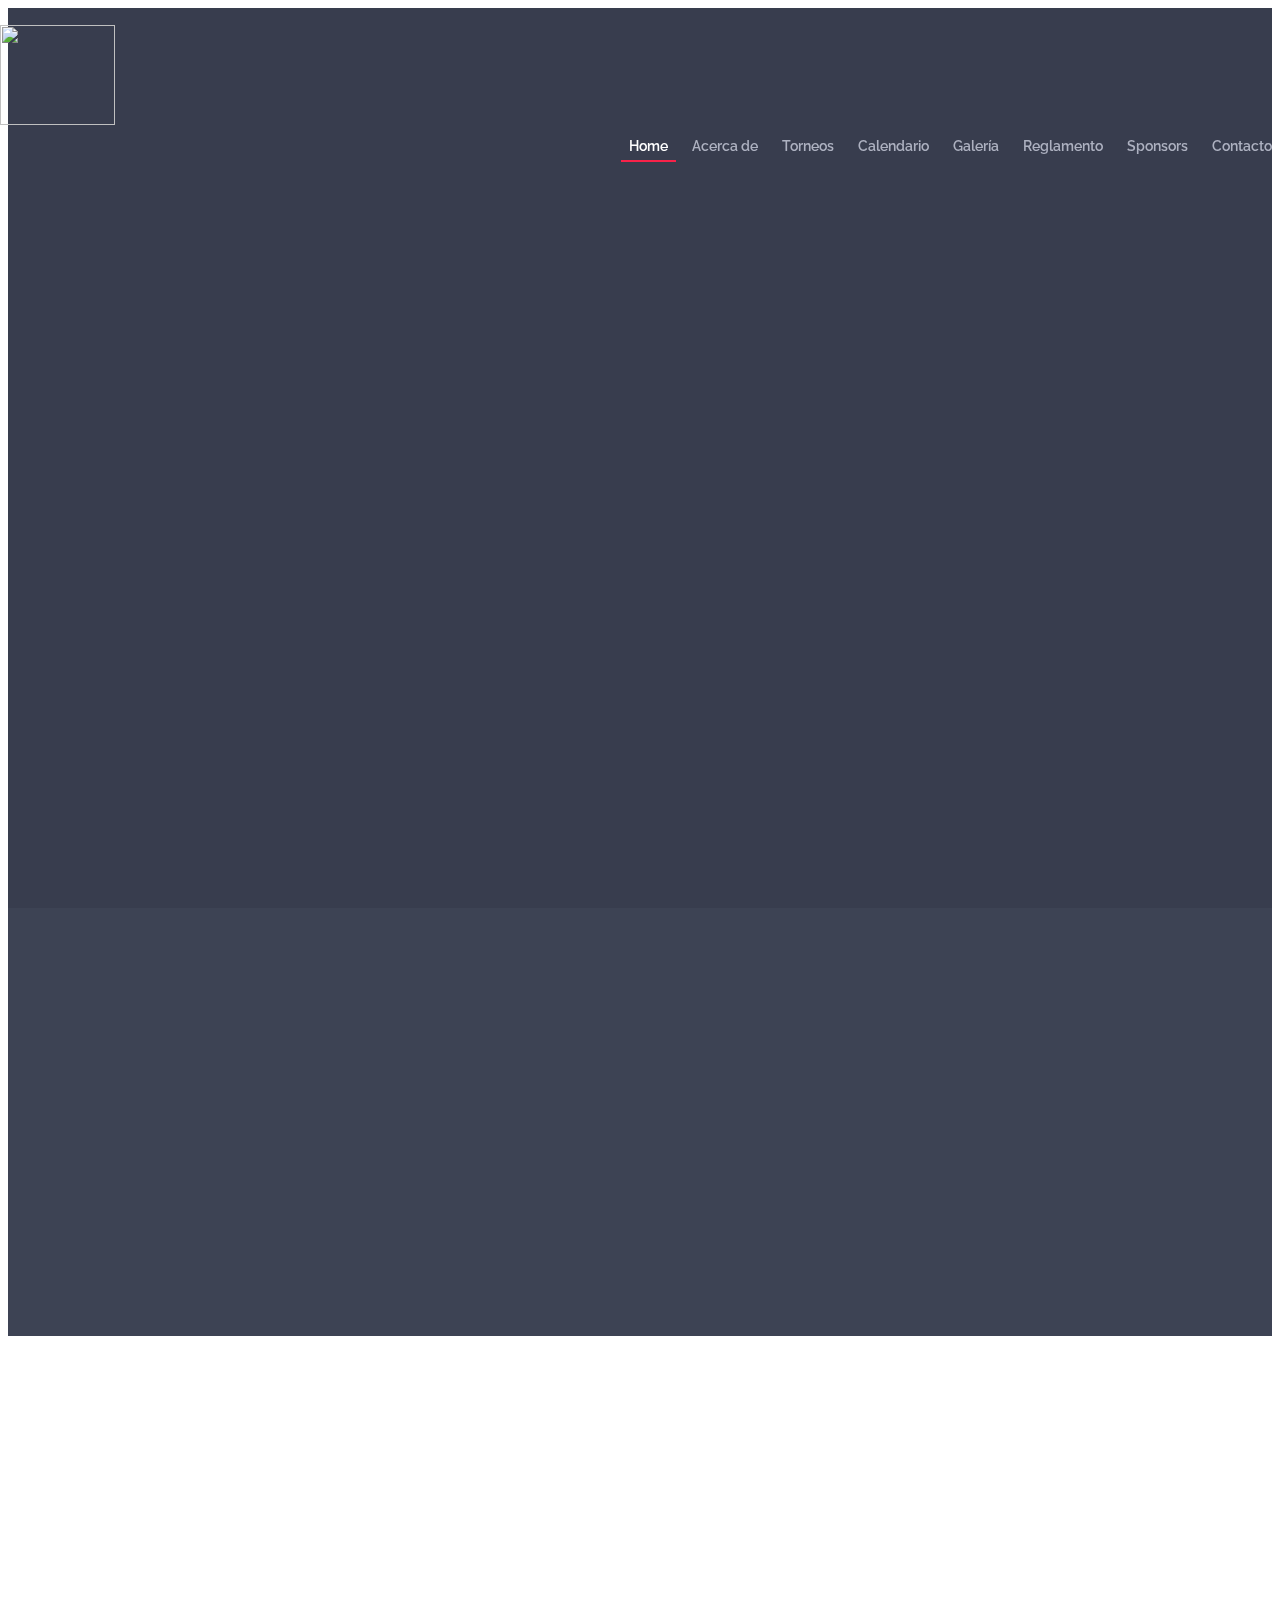
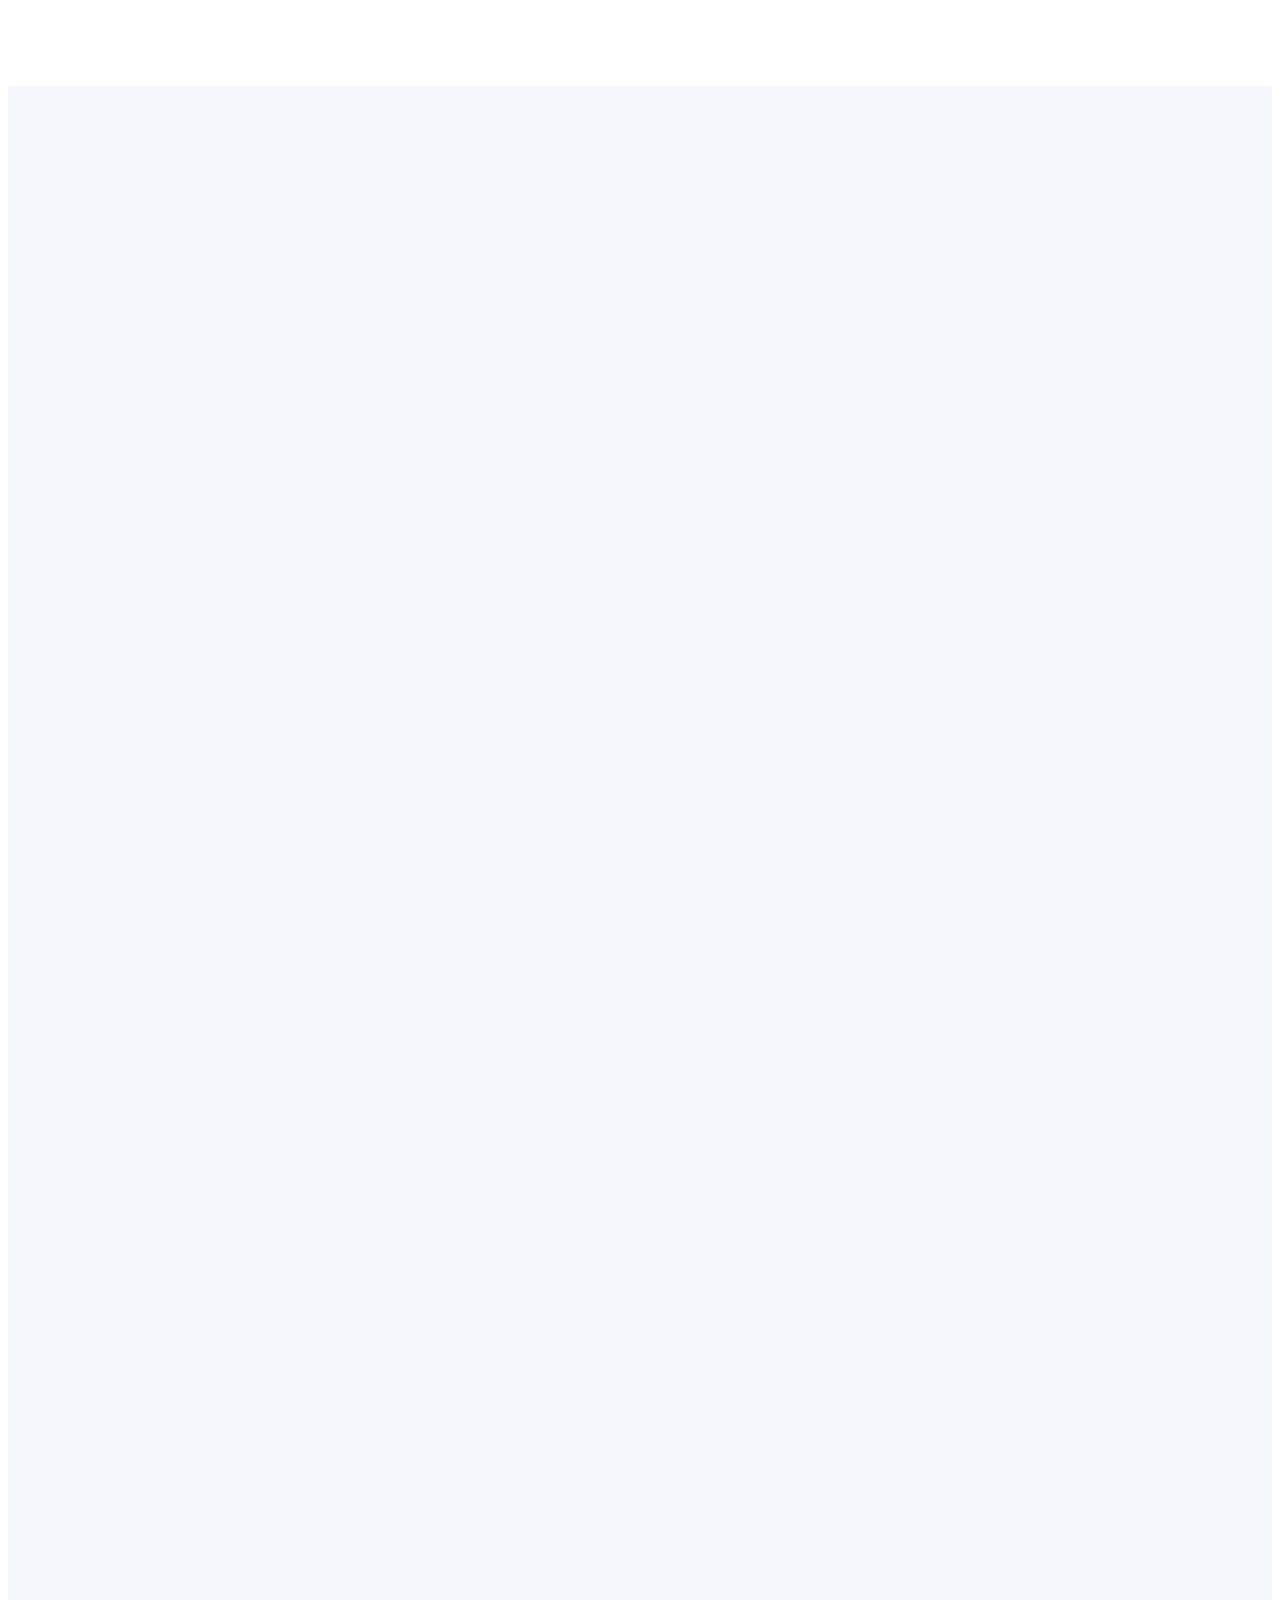
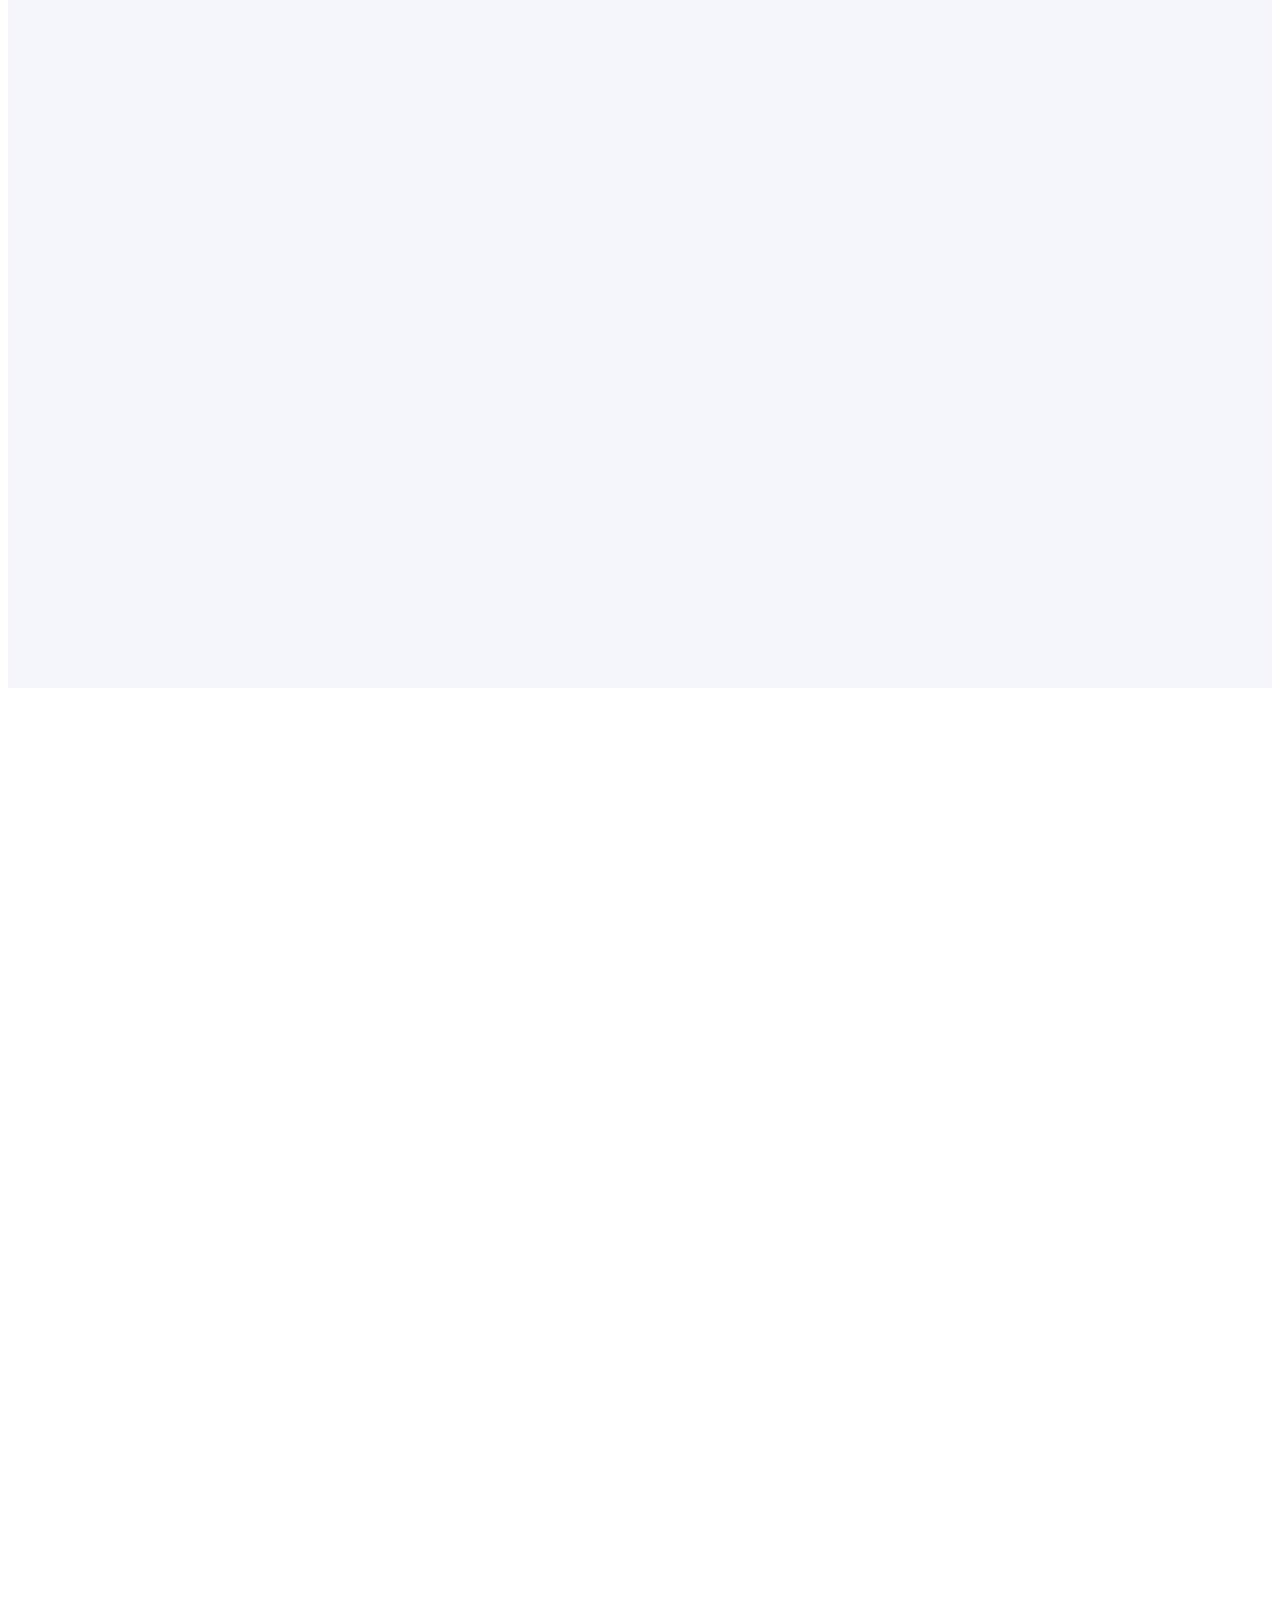
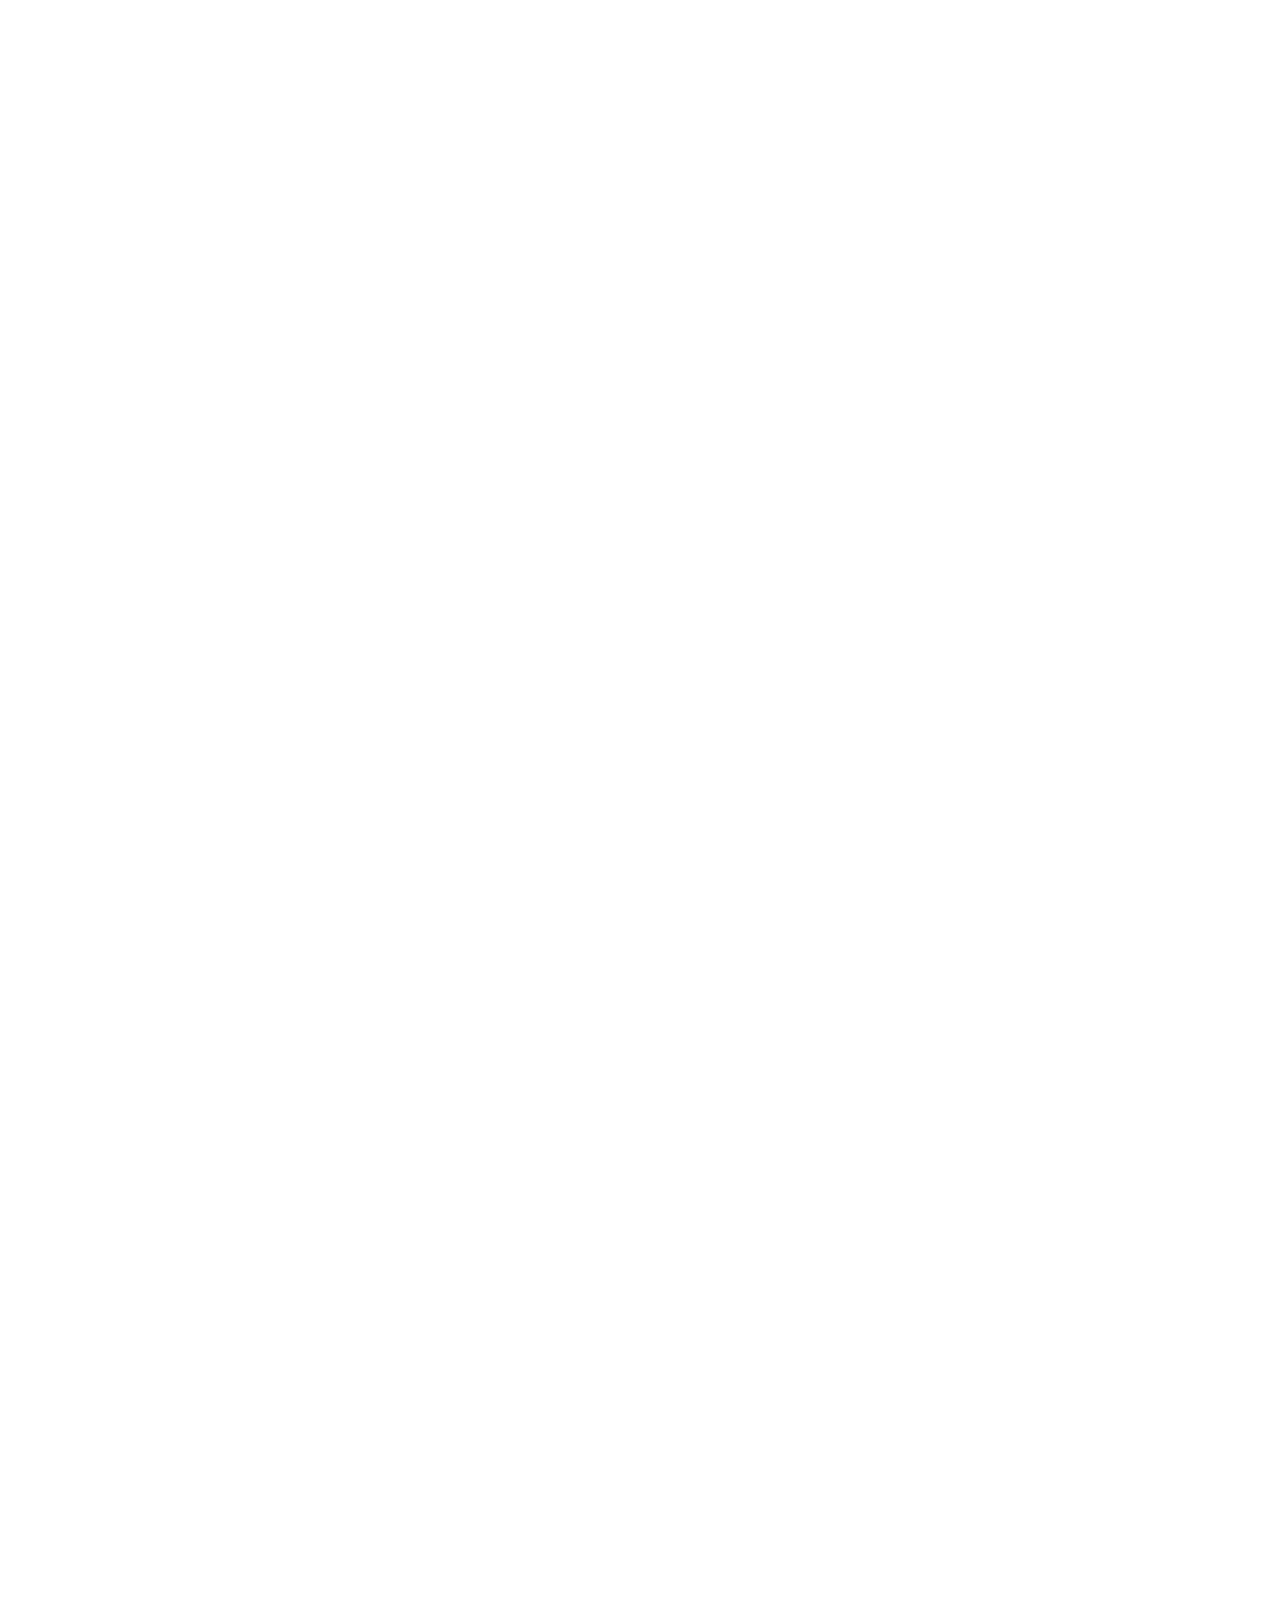
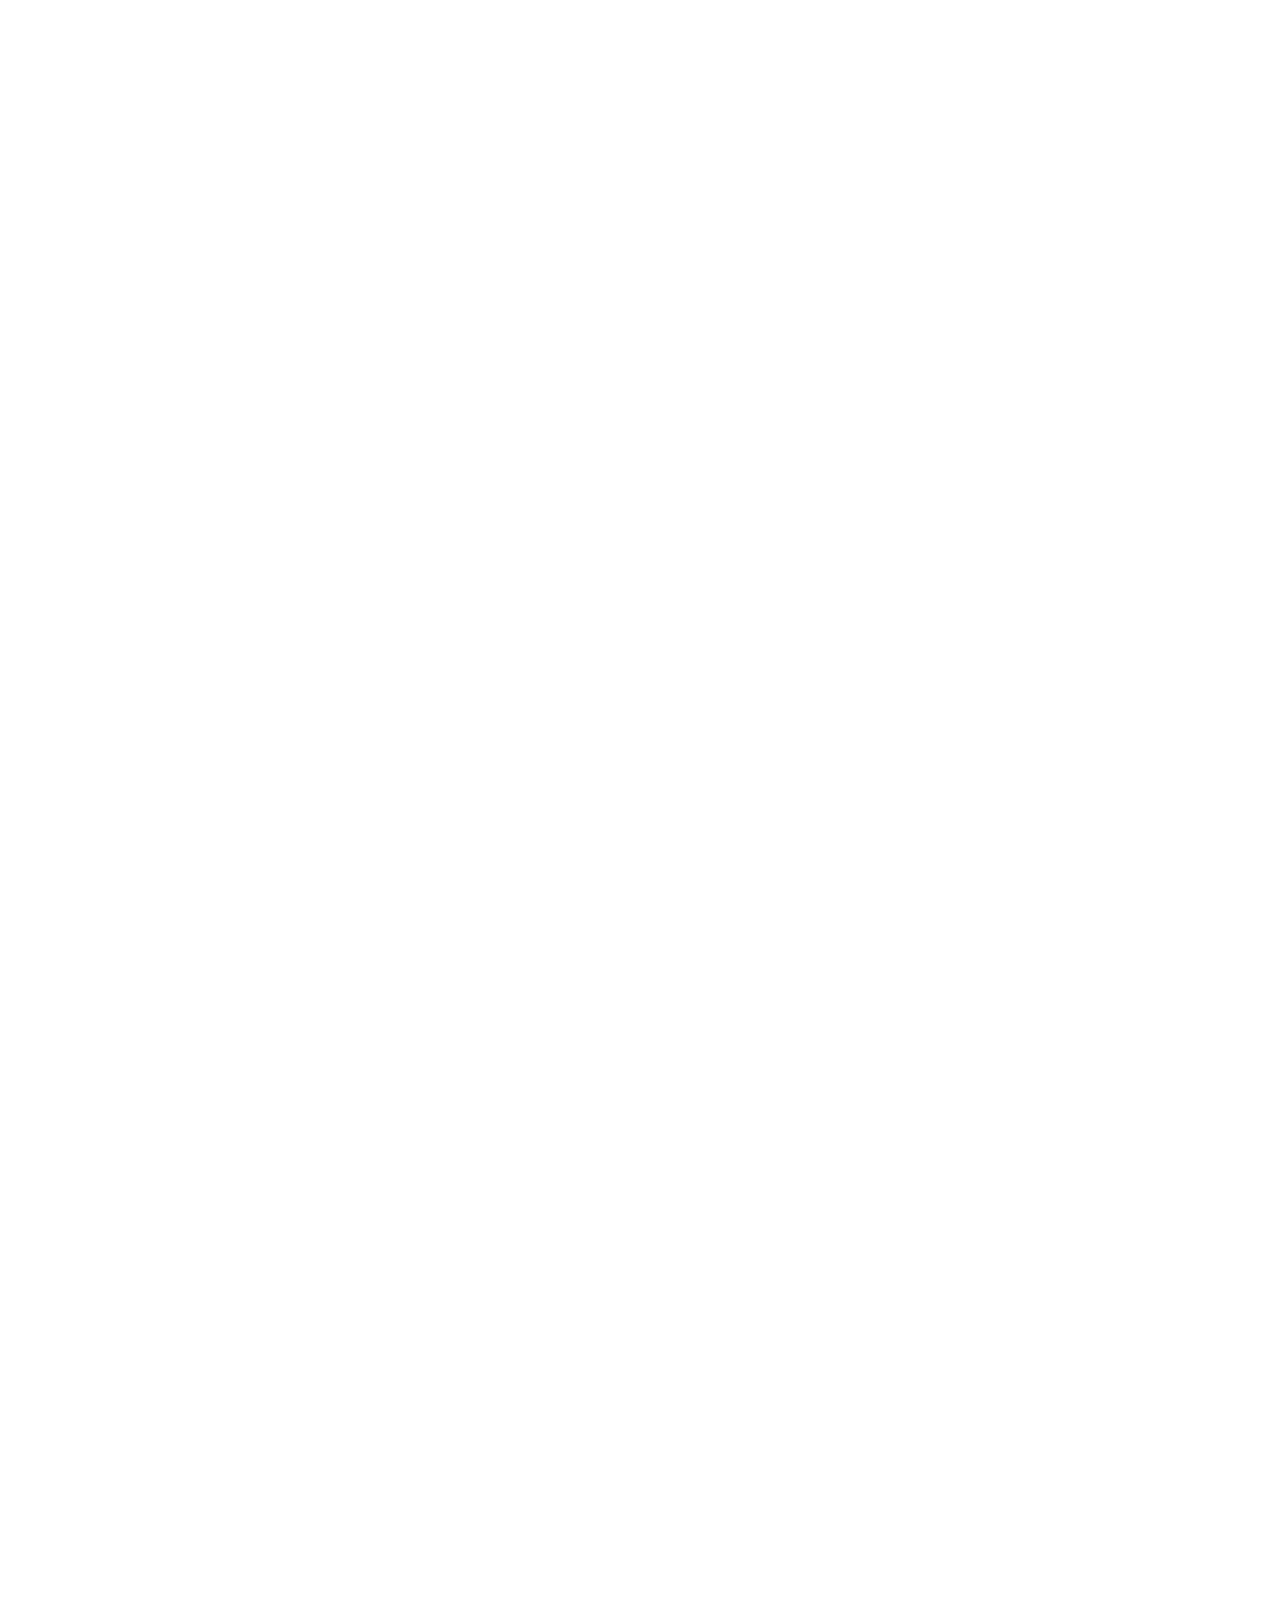
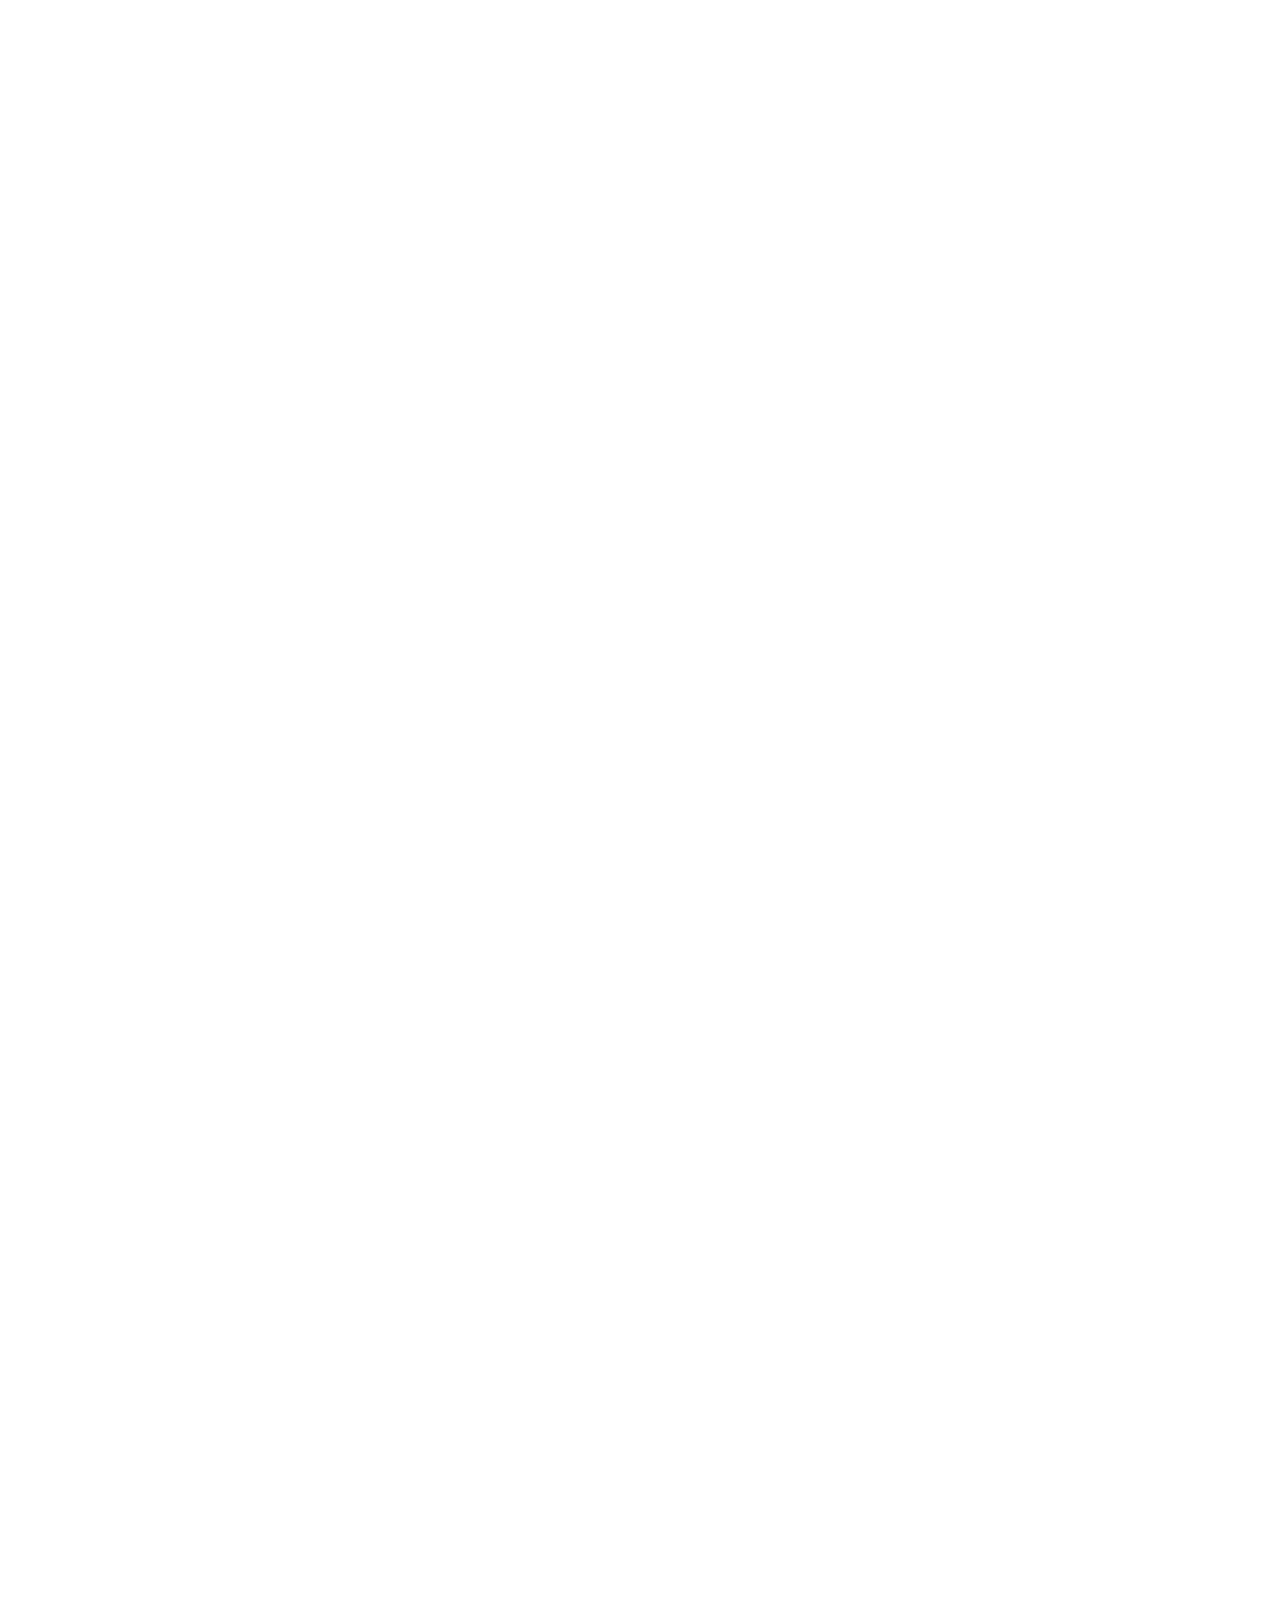
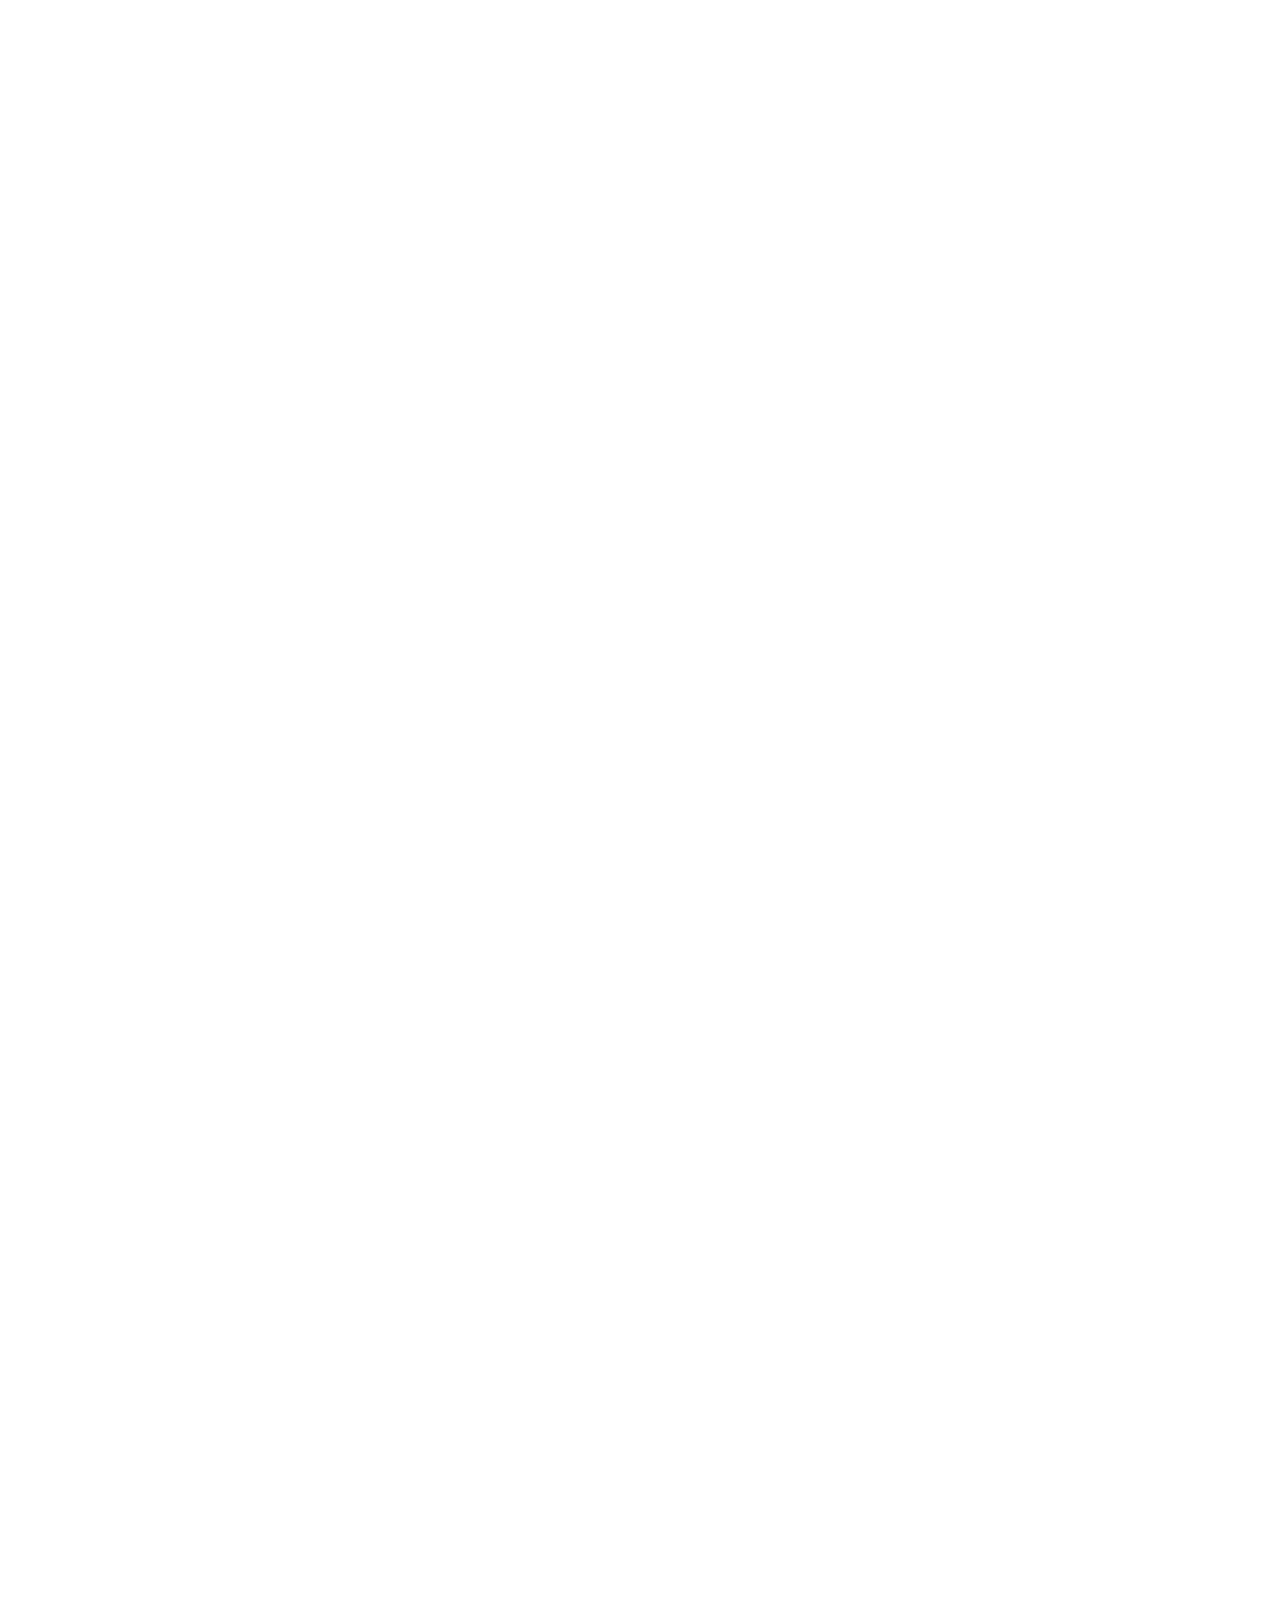
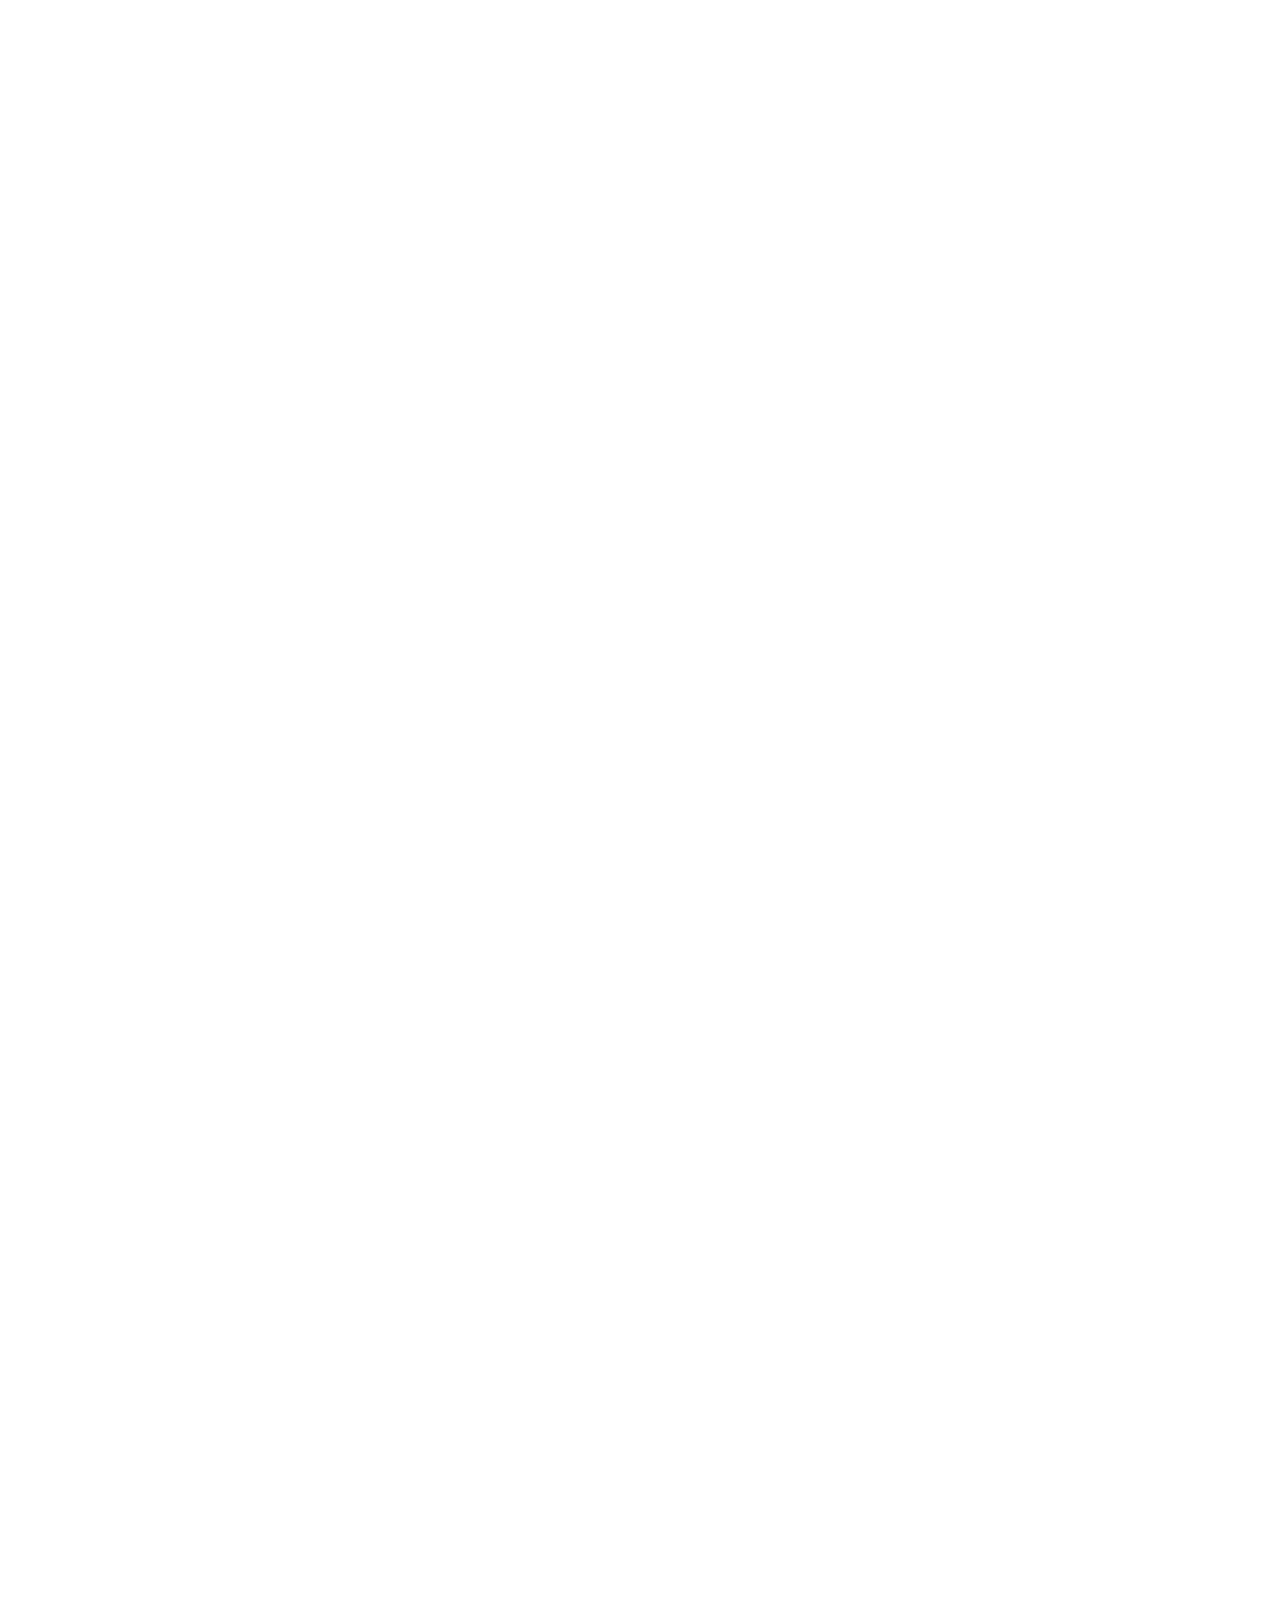
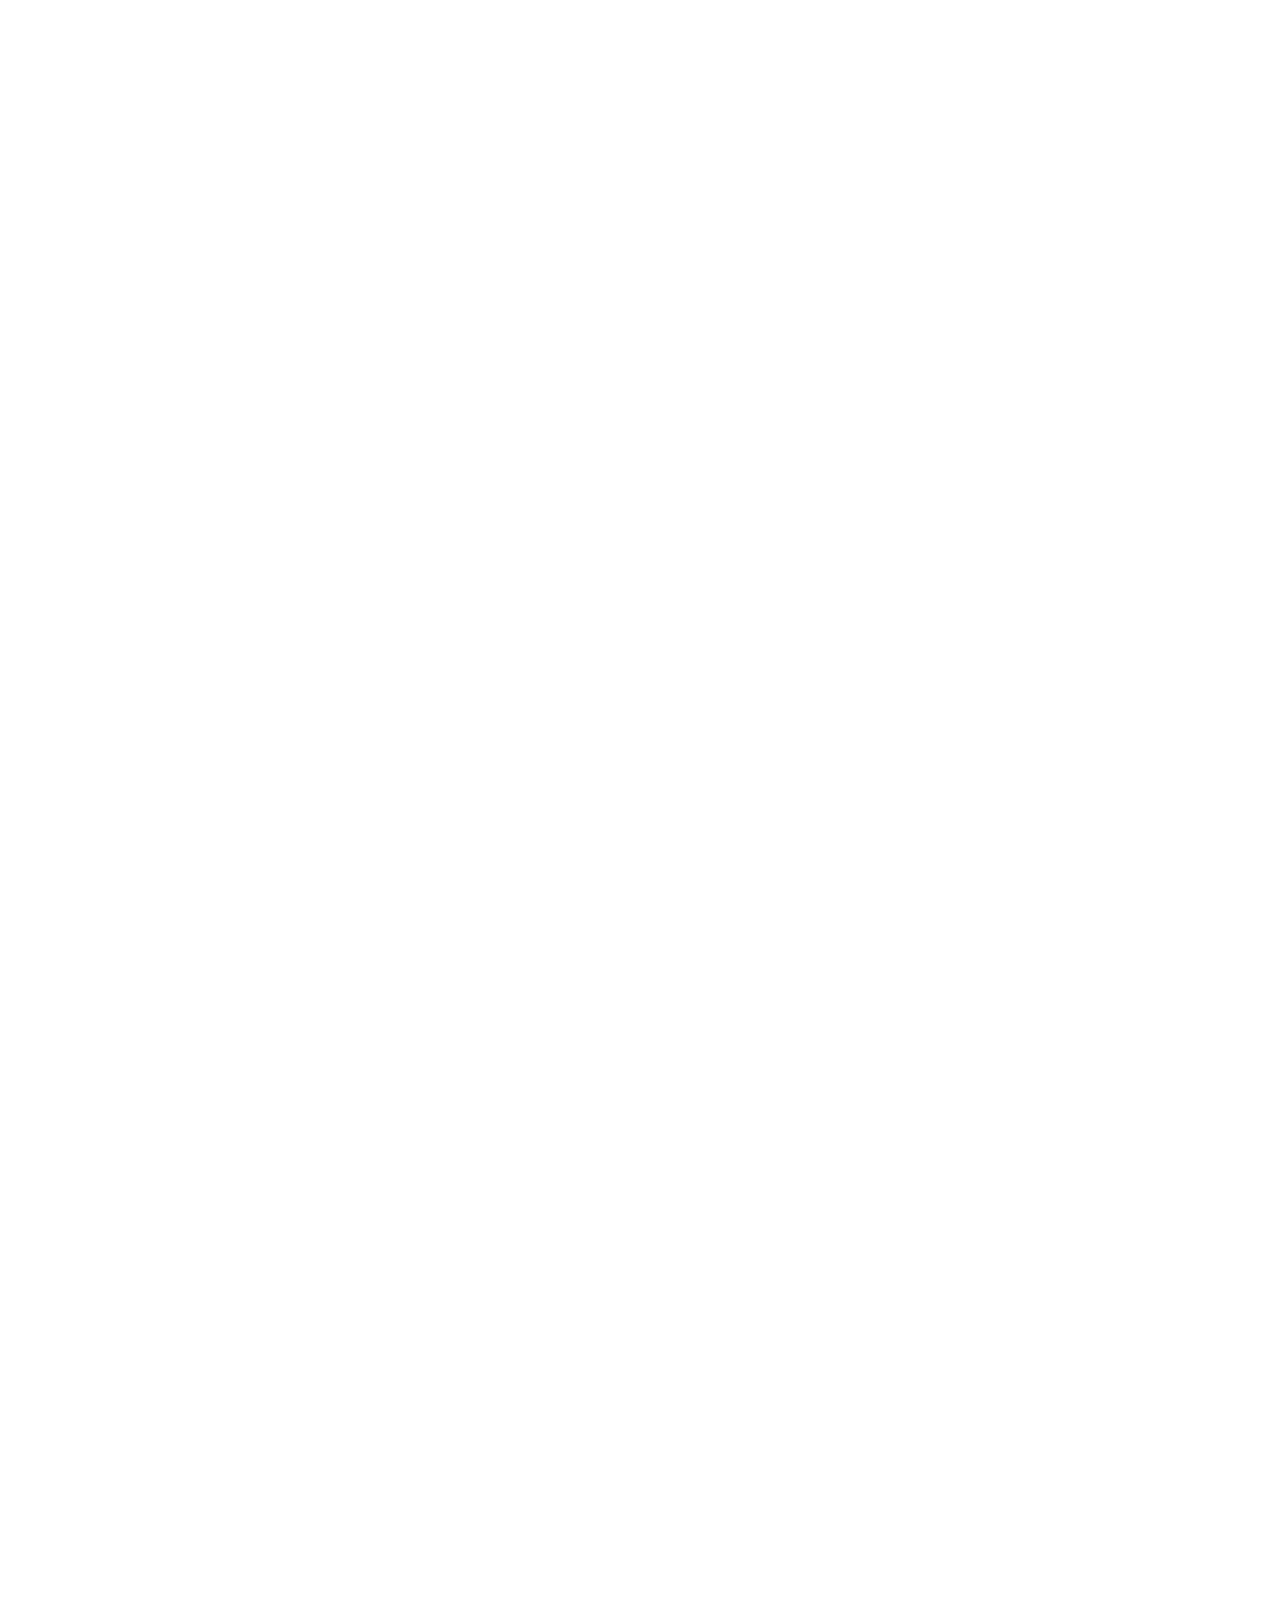
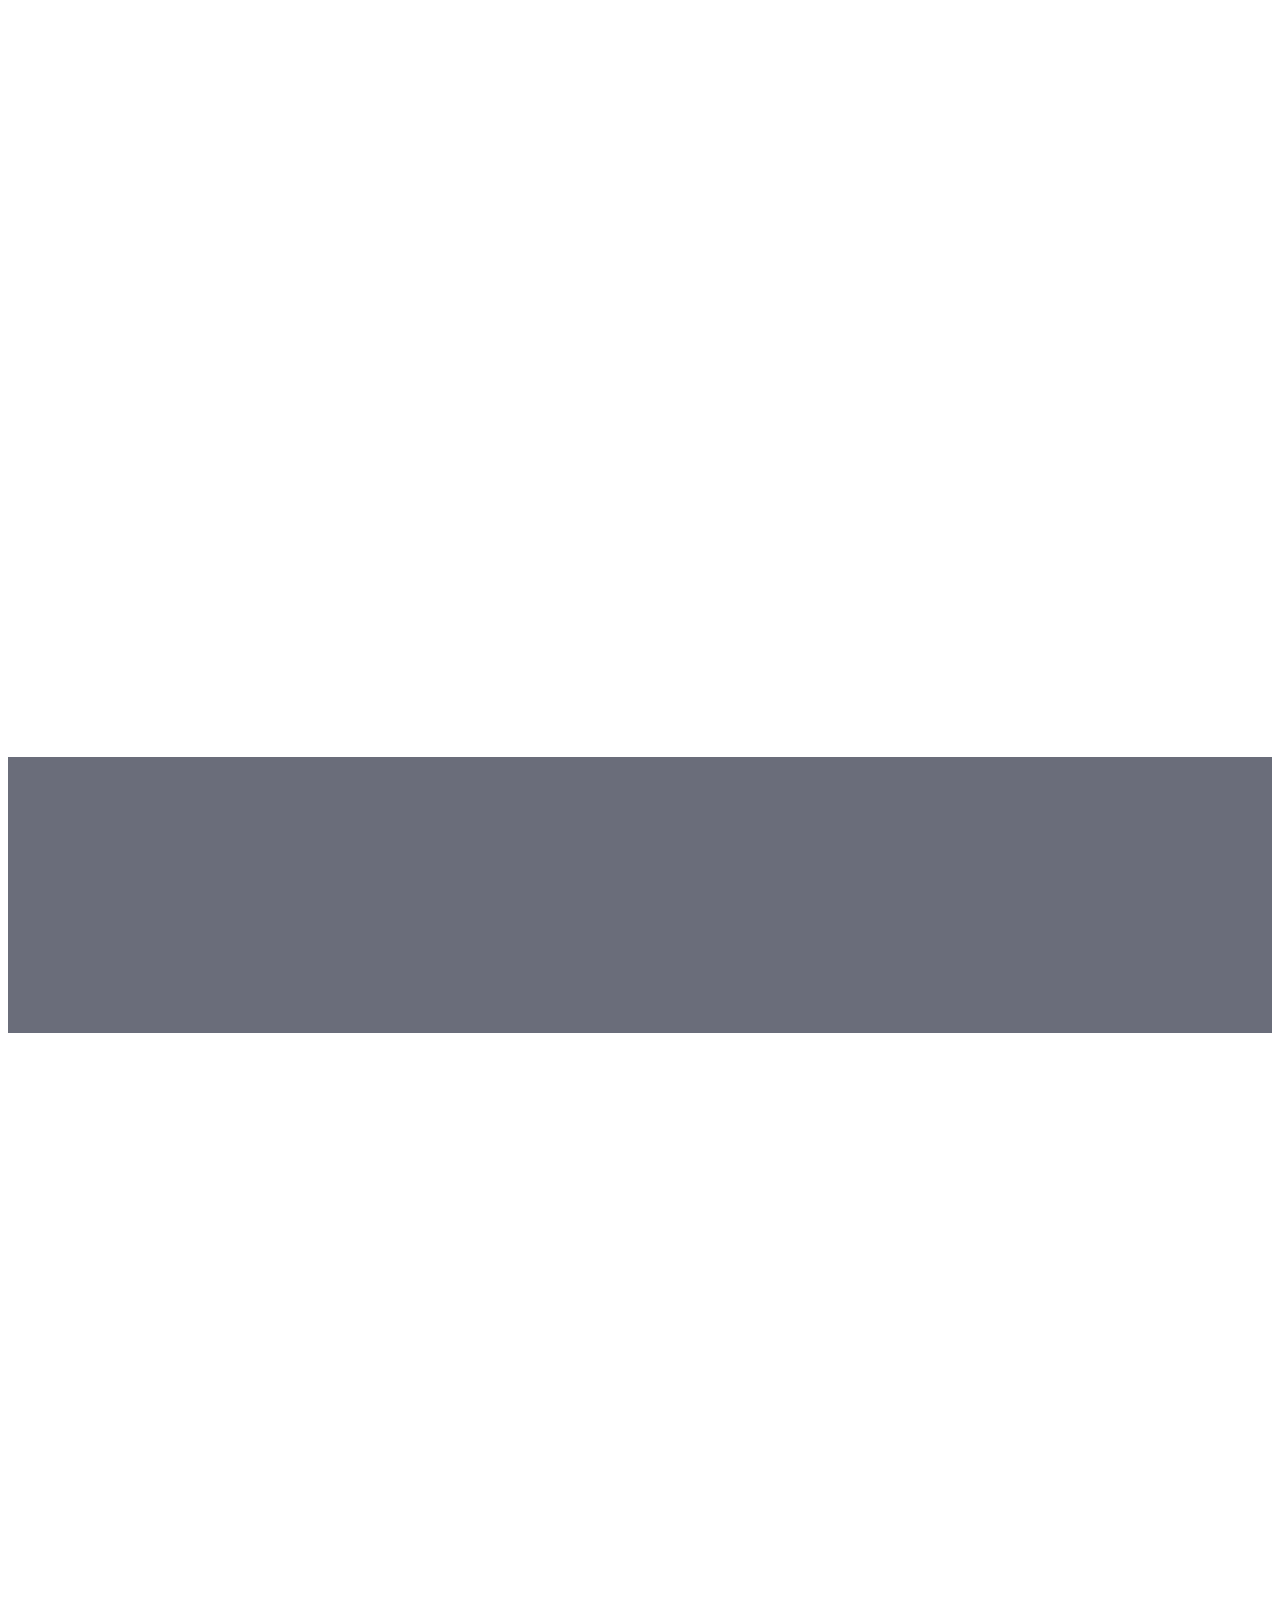
==== index.html @ 7f59e0aa "..." ====
<!DOCTYPE html>
<html lang="en">

<head>
  <meta charset="utf-8">
  <title>Falso 9 Futbol</title>
  <meta content="width=device-width, initial-scale=1.0" name="viewport">
  <meta content="" name="keywords">
  <meta content="" name="description">

  <!-- Favicons -->
  <link href="img/favicon.png" rel="icon">
  <link href="img/apple-touch-icon.png" rel="apple-touch-icon">

  <!-- Google Fonts -->
  <link href="https://fonts.googleapis.com/css?family=Open+Sans:300,300i,400,400i,700,700i|Raleway:300,400,500,700,800" rel="stylesheet">

  <!-- Bootstrap CSS File -->
  <link href="lib/bootstrap/css/bootstrap.min.css" rel="stylesheet">

  <!-- Libraries CSS Files -->
  <link href="lib/font-awesome/css/font-awesome.min.css" rel="stylesheet">
  <link href="lib/animate/animate.min.css" rel="stylesheet">
  <link href="lib/venobox/venobox.css" rel="stylesheet">
  <link href="lib/owlcarousel/assets/owl.carousel.min.css" rel="stylesheet">
  <link href="css/style.css" rel="stylesheet">
</head>

<body>

  <!--==========================
    Header
  ============================-->
  <header id="header">
    <div class="container">

      <div id="logo" class="pull-left">
        <!-- Uncomment below if you prefer to use a text logo -->
        <!-- <h1><a href="#main">C<span>o</span>nf</a></h1>-->
        <a href="#intro" class="scrollto"><img src="img/logo.png" alt="" title=""></a>
      </div>

      <nav id="nav-menu-container">
        <ul class="nav-menu">
          <li class="menu-active"><a href="#intro">Home</a></li>
          <li><a href="#about">Acerca de</a></li>
          <li><a href="#speakers">Torneos</a></li>
          <li><a href="#schedule">Calendario</a></li>
          <li><a href="#gallery">Galería</a></li>
          <li><a href="#faq">Reglamento</a></li>
          <li><a href="#sponsors">Sponsors</a></li>
          <li><a href="#contact">Contacto</a></li>
        </ul>
      </nav><!-- #nav-menu-container -->
    </div>
  </header><!-- #header -->

  <!--==========================
    Intro Section
  ============================-->
  <section id="intro">
    <div class="intro-container wow fadeIn">
      <h1 class="mb-4 pb-0">El Falso 9</h1>
      <a href="https://www.youtube.com/watch?v=jDDaplaOz7Q" class="venobox play-btn mb-4" data-vbtype="video"
        data-autoplay="true"></a>
      <a href="#about" class="about-btn scrollto">Acerca de nosotros</a>
    </div>
  </section>

  <main id="main">

    <!--==========================
      About Section
    ============================-->
    <section id="about">
      <div class="container">
        <div class="row">
          <div class="col-lg-6">
            <h2>Quienes Somos</h2>
            <p>Falso 9 es un torneo de futbol reducido amateur que se organiza en la Ciudad de Marcos Paz, y esta destinado a todos los amantes del futbol. La competencia cuenta con dos modalidades, Categoria Libre y Mayores de 30</p>
          </div>
          <div class="col-lg-3">
            <h3>¿Donde se juega?</h3>
            <p>Complejo Los Pinos </p>
            <p>Santa Fé y Libertad - Marcos Paz</p>
          </div>
          <div class="col-lg-3">
            <h3>¿Que días?</h3>
            <p>Días Sábados y Domingos</p>
            <p>de 13:00 a 18:00 hs</p> 
          </div>
        </div>
      </div>
    </section>

    <!--==========================
      Speakers Section
    ============================-->
    <section id="speakers" class="wow fadeInUp">
      <div class="container">
        <div class="section-header">
          <h2>Nuestros Torneos</h2>
          <p>Ingresá para conocer toda la información</p>
        </div>

        <div class="row">
          <div class="col-lg-6 col-md-6">
            <div class="speaker">
              <img src="img/speakers/1.jpg" alt="Speaker 1" class="img-fluid">
              <div class="details">
                <h3><a href="speaker-details.html">Torneo Categoría Libre</a></h3>
                <div class="social">
                  <a href=""><i class="fa fa-twitter"></i></a>
                  <a href=""><i class="fa fa-facebook"></i></a>
                  <a href=""><i class="fa fa-google-plus"></i></a>
                  <a href=""><i class="fa fa-linkedin"></i></a>
                </div>
              </div>
            </div>
          </div>
          <div class="col-lg-6 col-md-6">
            <div class="speaker">
              <img src="img/speakers/2.jpg" alt="Speaker 2" class="img-fluid">
              <div class="details">
                <h3><a href="speaker-details.html">Torneo Categoria Mayores de 30</a></h3>
                <div class="social">
                  <a href=""><i class="fa fa-twitter"></i></a>
                  <a href=""><i class="fa fa-facebook"></i></a>
                  <a href=""><i class="fa fa-google-plus"></i></a>
                  <a href=""><i class="fa fa-linkedin"></i></a>
                </div>
              </div>
            </div>
          </div>
        </div>
      </div>

    </section>

    <!--==========================
      Schedule Section
    ============================-->
    <section id="schedule" class="section-with-bg">
      <div class="container wow fadeInUp">
        <div class="section-header">
          <h2>Próximos Partidos</h2>
          <p>Grilla de partidos actualizada</p>
        </div>

        <ul class="nav nav-tabs" role="tablist">
          <li class="nav-item">
            <a class="nav-link active" href="#day-1" role="tab" data-toggle="tab">Sabado</a>
          </li>
          <li class="nav-item">
            <a class="nav-link" href="#day-2" role="tab" data-toggle="tab">Domingo</a>
          </li>
        </ul>

        <h3 class="sub-heading">Voluptatem nulla veniam soluta et corrupti consequatur neque eveniet officia. Eius
          necessitatibus voluptatem quis labore perspiciatis quia.</h3>

        <div class="tab-content row justify-content-center">

          <!-- Schdule Day 1 -->
          <div role="tabpanel" class="col-lg-9 tab-pane fade show active" id="day-1">

            <div class="row schedule-item">
              <div class="col-md-2"><time>11:00 AM</time></div>
              <div class="col-md-10">
                <h4>EQUIPO 1   <span>VS</span>   EQUIPO 2</h4>
                <p>Observacion del partido.</p>
              </div>
            </div>

            <div class="row schedule-item">
              <div class="col-md-2"><time>12:00 AM</time></div>
              <div class="col-md-10">
                <div class="speaker">
                  <img src="img/speakers/3.jpg" alt="Cole Emmerich">
                </div>
                <h4>Explicabo et rerum quis et ut ea. <span>Cole Emmerich</span></h4>
                <p>Veniam accusantium laborum nihil eos eaque accusantium aspernatur.</p>
              </div>
            </div>

            <div class="row schedule-item">
              <div class="col-md-2"><time>02:00 PM</time></div>
              <div class="col-md-10">
                <div class="speaker">
                  <img src="img/speakers/4.jpg" alt="Jack Christiansen">
                </div>
                <h4>Qui non qui vel amet culpa sequi. <span>Jack Christiansen</span></h4>
                <p>Nam ex distinctio voluptatem doloremque suscipit iusto.</p>
              </div>
            </div>

            <div class="row schedule-item">
              <div class="col-md-2"><time>03:00 PM</time></div>
              <div class="col-md-10">
                <div class="speaker">
                  <img src="img/speakers/5.jpg" alt="Alejandrin Littel">
                </div>
                <h4>Quos ratione neque expedita asperiores. <span>Alejandrin Littel</span></h4>
                <p>Eligendi quo eveniet est nobis et ad temporibus odio quo.</p>
              </div>
            </div>

            <div class="row schedule-item">
              <div class="col-md-2"><time>04:00 PM</time></div>
              <div class="col-md-10">
                <div class="speaker">
                  <img src="img/speakers/6.jpg" alt="Willow Trantow">
                </div>
                <h4>Quo qui praesentium nesciunt <span>Willow Trantow</span></h4>
                <p>Voluptatem et alias dolorum est aut sit enim neque veritatis.</p>
              </div>
            </div>

          </div>
          <!-- End Schdule Day 1 -->

          <!-- Schdule Day 2 -->
          <div role="tabpanel" class="col-lg-9  tab-pane fade" id="day-2">

            <div class="row schedule-item">
              <div class="col-md-2"><time>10:00 AM</time></div>
              <div class="col-md-10">
                <div class="speaker">
                  <img src="img/speakers/1.jpg" alt="Brenden Legros">
                </div>
                <h4>Libero corrupti explicabo itaque. <span>Brenden Legros</span></h4>
                <p>Facere provident incidunt quos voluptas.</p>
              </div>
            </div>

            <div class="row schedule-item">
              <div class="col-md-2"><time>11:00 AM</time></div>
              <div class="col-md-10">
                <div class="speaker">
                  <img src="img/speakers/2.jpg" alt="Hubert Hirthe">
                </div>
                <h4>Et voluptatem iusto dicta nobis. <span>Hubert Hirthe</span></h4>
                <p>Maiores dignissimos neque qui cum accusantium ut sit sint inventore.</p>
              </div>
            </div>

            <div class="row schedule-item">
              <div class="col-md-2"><time>12:00 AM</time></div>
              <div class="col-md-10">
                <div class="speaker">
                  <img src="img/speakers/3.jpg" alt="Cole Emmerich">
                </div>
                <h4>Explicabo et rerum quis et ut ea. <span>Cole Emmerich</span></h4>
                <p>Veniam accusantium laborum nihil eos eaque accusantium aspernatur.</p>
              </div>
            </div>

            <div class="row schedule-item">
              <div class="col-md-2"><time>02:00 PM</time></div>
              <div class="col-md-10">
                <div class="speaker">
                  <img src="img/speakers/4.jpg" alt="Jack Christiansen">
                </div>
                <h4>Qui non qui vel amet culpa sequi. <span>Jack Christiansen</span></h4>
                <p>Nam ex distinctio voluptatem doloremque suscipit iusto.</p>
              </div>
            </div>

            <div class="row schedule-item">
              <div class="col-md-2"><time>03:00 PM</time></div>
              <div class="col-md-10">
                <div class="speaker">
                  <img src="img/speakers/5.jpg" alt="Alejandrin Littel">
                </div>
                <h4>Quos ratione neque expedita asperiores. <span>Alejandrin Littel</span></h4>
                <p>Eligendi quo eveniet est nobis et ad temporibus odio quo.</p>
              </div>
            </div>

            <div class="row schedule-item">
              <div class="col-md-2"><time>04:00 PM</time></div>
              <div class="col-md-10">
                <div class="speaker">
                  <img src="img/speakers/6.jpg" alt="Willow Trantow">
                </div>
                <h4>Quo qui praesentium nesciunt <span>Willow Trantow</span></h4>
                <p>Voluptatem et alias dolorum est aut sit enim neque veritatis.</p>
              </div>
            </div>

          </div>
          <!-- End Schdule Day 2 -->

          <!-- Schdule Day 3 -->
          <div role="tabpanel" class="col-lg-9  tab-pane fade" id="day-3">

            <div class="row schedule-item">
              <div class="col-md-2"><time>10:00 AM</time></div>
              <div class="col-md-10">
                <div class="speaker">
                  <img src="img/speakers/2.jpg" alt="Hubert Hirthe">
                </div>
                <h4>Et voluptatem iusto dicta nobis. <span>Hubert Hirthe</span></h4>
                <p>Maiores dignissimos neque qui cum accusantium ut sit sint inventore.</p>
              </div>
            </div>

            <div class="row schedule-item">
              <div class="col-md-2"><time>11:00 AM</time></div>
              <div class="col-md-10">
                <div class="speaker">
                  <img src="img/speakers/3.jpg" alt="Cole Emmerich">
                </div>
                <h4>Explicabo et rerum quis et ut ea. <span>Cole Emmerich</span></h4>
                <p>Veniam accusantium laborum nihil eos eaque accusantium aspernatur.</p>
              </div>
            </div>

            <div class="row schedule-item">
              <div class="col-md-2"><time>12:00 AM</time></div>
              <div class="col-md-10">
                <div class="speaker">
                  <img src="img/speakers/1.jpg" alt="Brenden Legros">
                </div>
                <h4>Libero corrupti explicabo itaque. <span>Brenden Legros</span></h4>
                <p>Facere provident incidunt quos voluptas.</p>
              </div>
            </div>

            <div class="row schedule-item">
              <div class="col-md-2"><time>02:00 PM</time></div>
              <div class="col-md-10">
                <div class="speaker">
                  <img src="img/speakers/4.jpg" alt="Jack Christiansen">
                </div>
                <h4>Qui non qui vel amet culpa sequi. <span>Jack Christiansen</span></h4>
                <p>Nam ex distinctio voluptatem doloremque suscipit iusto.</p>
              </div>
            </div>

            <div class="row schedule-item">
              <div class="col-md-2"><time>03:00 PM</time></div>
              <div class="col-md-10">
                <div class="speaker">
                  <img src="img/speakers/5.jpg" alt="Alejandrin Littel">
                </div>
                <h4>Quos ratione neque expedita asperiores. <span>Alejandrin Littel</span></h4>
                <p>Eligendi quo eveniet est nobis et ad temporibus odio quo.</p>
              </div>
            </div>

            <div class="row schedule-item">
              <div class="col-md-2"><time>04:00 PM</time></div>
              <div class="col-md-10">
                <div class="speaker">
                  <img src="img/speakers/6.jpg" alt="Willow Trantow">
                </div>
                <h4>Quo qui praesentium nesciunt <span>Willow Trantow</span></h4>
                <p>Voluptatem et alias dolorum est aut sit enim neque veritatis.</p>
              </div>
            </div>

          </div>
          <!-- End Schdule Day 2 -->

        </div>

      </div>

    </section>

    <!--==========================
      Gallery Section
    ============================-->
    <section id="gallery" class="wow fadeInUp">

      <div class="container">
        <div class="section-header">
          <h2>Galeria de fotos</h2>
          <p>Repasá algunas de las fotos del Torneo</p>
        </div>
      </div>

      <div class="owl-carousel gallery-carousel">
        <a href="img/gallery/1.jpg" class="venobox" data-gall="gallery-carousel"><img src="img/gallery/1.jpg" alt=""></a>
        <a href="img/gallery/2.jpg" class="venobox" data-gall="gallery-carousel"><img src="img/gallery/2.jpg" alt=""></a>
        <a href="img/gallery/3.jpg" class="venobox" data-gall="gallery-carousel"><img src="img/gallery/3.jpg" alt=""></a>
        <a href="img/gallery/4.jpg" class="venobox" data-gall="gallery-carousel"><img src="img/gallery/4.jpg" alt=""></a>
        <a href="img/gallery/5.jpg" class="venobox" data-gall="gallery-carousel"><img src="img/gallery/5.jpg" alt=""></a>
        <a href="img/gallery/6.jpg" class="venobox" data-gall="gallery-carousel"><img src="img/gallery/6.jpg" alt=""></a>
        <a href="img/gallery/7.jpg" class="venobox" data-gall="gallery-carousel"><img src="img/gallery/7.jpg" alt=""></a>
        <a href="img/gallery/8.jpg" class="venobox" data-gall="gallery-carousel"><img src="img/gallery/8.jpg" alt=""></a>
      </div>

    </section>

    <!--==========================
      F.A.Q Section
    ============================-->
    <section id="faq" class="wow fadeInUp">

      <div class="container">

        <div class="section-header">
          <h2>Reglamento del Torneo</h2>
        </div>

        <div class="row justify-content-center">
          <div class="col-lg-9">
              <ul id="faq-list">

                <li>
                  <a data-toggle="collapse" class="collapsed" href="#faq1">Reglas de Inscripcion y limite de jugadores<i class="fa fa-minus-circle"></i></a>
                  <div id="faq1" class="collapse" data-parent="#faq-list">
                    <p>
                      1 -El ingreso al Torneo "Falso 9" tendrá un valor de $ 1000.- pesos y por cada partido jugado los equipos abonaran el valor de $ 800.-
                    </p>
                    <p>
                      2 - La lista de Buena fé debe tener como máximo once (11) jugadores. Dicha lista podrá terminar de completarse hasta la tercer fecha inclusive.
                    </p>
                    <p>
                      3 - Cada jugador.-
                    </p>                    
                  </div>
                </li>
      
                <li>
                  <a data-toggle="collapse" href="#faq2" class="collapsed">Feugiat scelerisque varius morbi enim nunc faucibus a pellentesque? <i class="fa fa-minus-circle"></i></a>
                  <div id="faq2" class="collapse" data-parent="#faq-list">
                    <p>
                      Dolor sit amet consectetur adipiscing elit pellentesque habitant morbi. Id interdum velit laoreet id donec ultrices. Fringilla phasellus faucibus scelerisque eleifend donec pretium. Est pellentesque elit ullamcorper dignissim. Mauris ultrices eros in cursus turpis massa tincidunt dui.
                    </p>
                  </div>
                </li>
      
                <li>
                  <a data-toggle="collapse" href="#faq3" class="collapsed">Dolor sit amet consectetur adipiscing elit pellentesque habitant morbi? <i class="fa fa-minus-circle"></i></a>
                  <div id="faq3" class="collapse" data-parent="#faq-list">
                    <p>
                      Eleifend mi in nulla posuere sollicitudin aliquam ultrices sagittis orci. Faucibus pulvinar elementum integer enim. Sem nulla pharetra diam sit amet nisl suscipit. Rutrum tellus pellentesque eu tincidunt. Lectus urna duis convallis convallis tellus. Urna molestie at elementum eu facilisis sed odio morbi quis
                    </p>
                  </div>
                </li>
      
                <li>
                  <a data-toggle="collapse" href="#faq4" class="collapsed">Ac odio tempor orci dapibus. Aliquam eleifend mi in nulla? <i class="fa fa-minus-circle"></i></a>
                  <div id="faq4" class="collapse" data-parent="#faq-list">
                    <p>
                      Dolor sit amet consectetur adipiscing elit pellentesque habitant morbi. Id interdum velit laoreet id donec ultrices. Fringilla phasellus faucibus scelerisque eleifend donec pretium. Est pellentesque elit ullamcorper dignissim. Mauris ultrices eros in cursus turpis massa tincidunt dui.
                    </p>
                  </div>
                </li>
      
                <li>
                  <a data-toggle="collapse" href="#faq5" class="collapsed">Tempus quam pellentesque nec nam aliquam sem et tortor consequat? <i class="fa fa-minus-circle"></i></a>
                  <div id="faq5" class="collapse" data-parent="#faq-list">
                    <p>
                      Molestie a iaculis at erat pellentesque adipiscing commodo. Dignissim suspendisse in est ante in. Nunc vel risus commodo viverra maecenas accumsan. Sit amet nisl suscipit adipiscing bibendum est. Purus gravida quis blandit turpis cursus in
                    </p>
                  </div>
                </li>
      
                <li>
                  <a data-toggle="collapse" href="#faq6" class="collapsed">Tortor vitae purus faucibus ornare. Varius vel pharetra vel turpis nunc eget lorem dolor? <i class="fa fa-minus-circle"></i></a>
                  <div id="faq6" class="collapse" data-parent="#faq-list">
                    <p>
                      Laoreet sit amet cursus sit amet dictum sit amet justo. Mauris vitae ultricies leo integer malesuada nunc vel. Tincidunt eget nullam non nisi est sit amet. Turpis nunc eget lorem dolor sed. Ut venenatis tellus in metus vulputate eu scelerisque. Pellentesque diam volutpat commodo sed egestas egestas fringilla phasellus faucibus. Nibh tellus molestie nunc non blandit massa enim nec.
                    </p>
                  </div>
                </li>
      
              </ul>
          </div>
        </div>

      </div>

    </section>


    <!--==========================
      Sponsors Section
    ============================-->
    <section id="sponsors" class="section-with-bg wow fadeInUp">

      <div class="container">
        <div class="section-header">
          <h2>Sponsors</h2>
        </div>

        <div class="row no-gutters sponsors-wrap clearfix">

          <div class="col-lg-3 col-md-4 col-xs-6">
            <div class="sponsor-logo">
              <img src="img/sponsors/1.png" class="img-fluid" alt="">
            </div>
          </div>
          
          <div class="col-lg-3 col-md-4 col-xs-6">
            <div class="sponsor-logo">
              <img src="img/sponsors/2.png" class="img-fluid" alt="">
            </div>
          </div>
        
          <div class="col-lg-3 col-md-4 col-xs-6">
            <div class="sponsor-logo">
              <img src="img/sponsors/3.png" class="img-fluid" alt="">
            </div>
          </div>
          
          <div class="col-lg-3 col-md-4 col-xs-6">
            <div class="sponsor-logo">
              <img src="img/sponsors/4.png" class="img-fluid" alt="">
            </div>
          </div>
          
          <div class="col-lg-3 col-md-4 col-xs-6">
            <div class="sponsor-logo">
              <img src="img/sponsors/5.png" class="img-fluid" alt="">
            </div>
          </div>
        
          <div class="col-lg-3 col-md-4 col-xs-6">
            <div class="sponsor-logo">
              <img src="img/sponsors/6.png" class="img-fluid" alt="">
            </div>
          </div>
          
          <div class="col-lg-3 col-md-4 col-xs-6">
            <div class="sponsor-logo">
              <img src="img/sponsors/7.png" class="img-fluid" alt="">
            </div>
          </div>
          
          <div class="col-lg-3 col-md-4 col-xs-6">
            <div class="sponsor-logo">
              <img src="img/sponsors/8.png" class="img-fluid" alt="">
            </div>
          </div>

        </div>

      </div>

    </section>




    <!--==========================
      Subscribe Section
    ============================-->
    <section id="subscribe">
      <div class="container wow fadeInUp">
        <div class="section-header">
          <h2>Participa de nuestro torneo</h2>
          <p>Hay premios para el Campeon, Subcampeon y tercer puesto</p>
        </div>
      </div>
    </section>

    <!--==========================
      Contact Section
    ============================-->
    <section id="contact" class="section-bg wow fadeInUp">

      <div class="container">

        <div class="section-header">
          <h2>Contacto</h2>
          <p>Teléfonos y mails oficiales del Falso 9.</p>
        </div>

        <div class="row contact-info">

          <div class="col-md-4">
            <div class="contact-address">
              <i class="ion-ios-location-outline"></i>
              <h3>Dirección</h3>
              <address>Complejo Los Pinos, Av. Libertad y Santa Fé - Marcos Paz</address>
            </div>
          </div>

          <div class="col-md-4">
            <div class="contact-phone">
              <i class="ion-ios-telephone-outline"></i>
              <h3>WhatsApp</h3>
              <p><a href="tel:+155895548855">11-4654-6132</a></p>
            </div>
          </div>

          <div class="col-md-4">
            <div class="contact-email">
              <i class="ion-ios-email-outline"></i>
              <h3>Email</h3>
              <p><a href="mailto:info@example.com">info@falsonueve.com</a></p>
            </div>
          </div>

        </div>

        <div class="form">
          <div id="sendmessage">Your message has been sent. Thank you!</div>
          <div id="errormessage"></div>
          <form action="" method="post" role="form" class="contactForm">
            <div class="form-row">
              <div class="form-group col-md-6">
                <input type="text" name="name" class="form-control" id="name" placeholder="Nombre" data-rule="minlen:4" data-msg="Please enter at least 4 chars" />
                <div class="validation"></div>
              </div>
              <div class="form-group col-md-6">
                <input type="email" class="form-control" name="email" id="email" placeholder="Email" data-rule="email" data-msg="Please enter a valid email" />
                <div class="validation"></div>
              </div>
            </div>
            <div class="form-group">
              <input type="text" class="form-control" name="subject" id="subject" placeholder="Asunto" data-rule="minlen:4" data-msg="Please enter at least 8 chars of subject" />
              <div class="validation"></div>
            </div>
            <div class="form-group">
              <textarea class="form-control" name="message" rows="5" data-rule="required" data-msg="Please write something for us" placeholder="Mensaje"></textarea>
              <div class="validation"></div>
            </div>
            <div class="text-center"><button type="submit">Enviar</button></div>
          </form>
        </div>

      </div>
    </section><!-- #contact -->

  </main>


  <!--==========================
    Footer
  ============================-->
  <footer id="footer">
    <div class="footer-top">
      <div class="container">
        <div class="row">

          <div class="col-lg-4 col-md-6 footer-info text-center">
            <img src="img/logo.png" alt="TheEvenet" style="width: 150px;  height: 150px">
          </div>
          <div class="col-lg-4 col-md-6 footer-contact">
            <h4>Contacto</h4>
            <p>
              Complejo Los Pinos<br>
              Av. Libertad y Santa Fé<br>
              Marcos Paz <br>
              <strong>WhatsApp:</strong> +549-11-6589-8989<br>
              <strong>Email:</strong> info@falsonueve.com<br>
            </p>
          </div>
          <div class="col-lg-4 col-md-6 footer-links">
            <h4>RSS</h4>
            <ul>
              <li class="buy-tickets"><a href="#buy-tickets">Acceder</a></li>
            </ul>
            <br>
            <div class="social-links">
              <a href="#" class="twitter"><i class="fa fa-twitter"></i></a>
              <a href="#" class="facebook"><i class="fa fa-facebook"></i></a>
              <a href="#" class="instagram"><i class="fa fa-instagram"></i></a>
              <a href="#" class="google-plus"><i class="fa fa-youtube"></i></a>
            </div>            
          </div>
        </div>
      </div>
    </div>

    <div class="container">
      <div class="copyright">
        &copy; Copyright <strong>falsonueve</strong>. Todos los derechos reservados
      </div>
      <div class="credits">
        Sitio creado por <a href="http://www.oestedev.com">Oeste-DEV</a>
      </div>
    </div>
  </footer><!-- #footer -->

  <a href="#" class="back-to-top"><i class="fa fa-angle-up"></i></a>

  <!-- JavaScript Libraries -->
  <script src="lib/jquery/jquery.min.js"></script>
  <script src="lib/jquery/jquery-migrate.min.js"></script>
  <script src="lib/bootstrap/js/bootstrap.bundle.min.js"></script>
  <script src="lib/easing/easing.min.js"></script>
  <script src="lib/superfish/hoverIntent.js"></script>
  <script src="lib/superfish/superfish.min.js"></script>
  <script src="lib/wow/wow.min.js"></script>
  <script src="lib/venobox/venobox.min.js"></script>
  <script src="lib/owlcarousel/owl.carousel.min.js"></script>

  <!-- Contact Form JavaScript File -->
  <script src="contactform/contactform.js"></script>

  <!-- Template Main Javascript File -->
  <script src="js/main.js"></script>
</body>

</html>
---- css/style.css ----
/*
  Theme Name: TheEvent
  Theme URL: https://bootstrapmade.com/theevent-conference-event-bootstrap-template/
  Author: BootstrapMade.com
  License: https://bootstrapmade.com/license/
*/

/*--------------------------------------------------------------
# General
--------------------------------------------------------------*/

body {
  background: #fff;
  color: #2f3138;
  font-family: "Open Sans", sans-serif;
}

a {
  color: #f82249;
  transition: 0.5s;
}

a:hover,
a:active,
a:focus {
  color: #f8234a;
  outline: none;
  text-decoration: none;
}

p {
  padding: 0;
  margin: 0 0 30px 0;
}

h1,
h2,
h3,
h4,
h5,
h6 {
  font-family: "Raleway", sans-serif;
  font-weight: 400;
  margin: 0 0 20px 0;
  padding: 0;
  color: #0e1b4d;
}

.main-page {
  margin-top: 70px;
}

.wow {
  visibility: hidden;
}

/* Prelaoder */

#preloader {
  position: fixed;
  left: 0;
  top: 0;
  z-index: 999;
  width: 100%;
  height: 100%;
  overflow: visible;
  background: #fff url("../img/preloader.svg") no-repeat center center;
}

/* Back to top button */

.back-to-top {
  position: fixed;
  display: none;
  background: #f82249;
  color: #fff;
  width: 40px;
  height: 40px;
  text-align: center;
  border-radius: 50px;
  right: 15px;
  bottom: 15px;
  transition: background 0.5s ease-in-out;
}

.back-to-top i {
  font-size: 24px;
  padding-top: 6px;
}

.back-to-top:focus {
  background: #e0072f;
  color: #fff;
  outline: none;
}

.back-to-top:hover {
  background: #e0072f;
  color: #fff;
}

/* Sections Header
--------------------------------*/

.section-header {
  margin-bottom: 60px;
  position: relative;
  padding-bottom: 20px;
}

.section-header::before {
  content: '';
  position: absolute;
  display: block;
  width: 60px;
  height: 5px;
  background: #f82249;
  bottom: 0;
  left: calc(50% - 25px);
}

.section-header h2 {
  font-size: 36px;
  text-transform: uppercase;
  text-align: center;
  font-weight: 700;
  margin-bottom: 10px;
}

.section-header p {
  text-align: center;
  padding: 0;
  margin: 0;
  font-size: 18px;
  font-weight: 500;
  color: #9195a2;
}

.section-with-bg {
  background-color: #f6f7fd;
}

/*--------------------------------------------------------------
# Header
--------------------------------------------------------------*/

#header {
  height: 90px;
  padding: 25px 0;
  position: fixed;
  left: 0;
  top: 0;
  right: 0;
  transition: all 0.5s;
  z-index: 997;
}

#header.header-scrolled,
#header.header-fixed {
  background: rgba(6, 12, 34, 0.98);
  height: 70px;
  padding: 15px 0;
  transition: all 0.5s;
}

#header #logo h1 {
  font-size: 36px;
  margin: 0;
  padding: 6px 0;
  line-height: 1;
  font-family: "Raleway", sans-serif;
  font-weight: 700;
  letter-spacing: 3px;
  text-transform: uppercase;
}

#header #logo h1 span {
  color: #f82249;
}

#header #logo h1 a,
#header #logo h1 a:hover {
  color: #fff;
}

#header #logo img {
    padding: 0;
    margin: 0;
    height: 100px;
    width: 115px;
}

/*--------------------------------------------------------------
# Navigation Menu
--------------------------------------------------------------*/

/* Nav Menu Essentials */

.nav-menu,
.nav-menu * {
  margin: 0;
  padding: 0;
  list-style: none;
}

.nav-menu ul {
  position: absolute;
  display: none;
  top: 100%;
  left: 0;
  z-index: 99;
}

.nav-menu li {
  position: relative;
  white-space: nowrap;
}

.nav-menu > li {
  float: left;
}

.nav-menu li:hover > ul,
.nav-menu li.sfHover > ul {
  display: block;
}

.nav-menu ul ul {
  top: 0;
  left: 100%;
}

.nav-menu ul li {
  min-width: 180px;
}

/* Nav Menu Arrows */

.sf-arrows .sf-with-ul {
  padding-right: 30px;
}

.sf-arrows .sf-with-ul:after {
  content: "\f107";
  position: absolute;
  right: 15px;
  font-family: FontAwesome;
  font-style: normal;
  font-weight: normal;
}

.sf-arrows ul .sf-with-ul:after {
  content: "\f105";
}

/* Nav Meu Container */

#nav-menu-container {
  float: right;
  margin: 0;
}

/* Nav Meu Styling */

.nav-menu a {
  padding: 8px;
  text-decoration: none;
  display: inline-block;
  color: rgba(202, 206, 221, 0.8);
  font-family: "Raleway", sans-serif;
  font-weight: 600;
  font-size: 14px;
  outline: none;
}

.nav-menu .menu-active a,
.nav-menu a:hover {
  color: #fff;
}

.nav-menu > li {
  margin-left: 8px;
}

.nav-menu > li > a:before {
  content: "";
  position: absolute;
  width: 0;
  height: 2px;
  bottom: 0;
  left: 0;
  background-color: #f82249;
  visibility: hidden;
  transition: all 0.3s ease-in-out 0s;
}

.nav-menu a:hover:before,
.nav-menu li:hover > a:before,
.nav-menu .menu-active > a:before {
  visibility: visible;
  width: 100%;
}

.nav-menu li.buy-tickets a {
  color: #fff;
  background: #f82249;
  padding: 7px 22px;
  border-radius: 50px;
  border: 2px solid #f82249;
  transition: all ease-in-out 0.3s;
  font-weight: 500;
  margin-left: 8px;
  margin-top: 2px;
  line-height: 1;
  font-size: 13px;
}

.nav-menu li.buy-tickets a:hover {
  background: none;
}

.nav-menu li.buy-tickets:hover a:before,
.nav-menu li.buy-tickets.menu-active a:before {
  visibility: hidden;
}

.nav-menu ul {
  margin: 4px 0 0 0;
  padding: 10px;
  box-shadow: 0px 0px 30px rgba(127, 137, 161, 0.25);
  background: #fff;
  border-radius: 3px;
}

.nav-menu ul li {
  transition: 0.3s;
}

.nav-menu ul li a {
  padding: 10px;
  color: #060c22;
  transition: 0.3s;
  display: block;
  font-size: 13px;
  text-transform: none;
  border-radius: 3px;
}

.nav-menu ul li:hover > a {
  background: #f82249;
  color: #fff;
}

.nav-menu ul ul {
  margin: 0;
}

/* Mobile Nav Toggle */

#mobile-nav-toggle {
  position: fixed;
  right: 0;
  top: 0;
  z-index: 999;
  margin: 15px 15px 0 0;
  border: 0;
  background: none;
  font-size: 24px;
  display: none;
  transition: all 0.4s;
  outline: none;
  cursor: pointer;
}

#mobile-nav-toggle i {
  color: #fff;
}

/* Mobile Nav Styling */

#mobile-nav {
  position: fixed;
  top: 0;
  padding-top: 18px;
  bottom: 0;
  z-index: 998;
  background: rgba(6, 12, 34, 0.9);
  left: -260px;
  width: 260px;
  overflow-y: auto;
  transition: 0.4s;
}

#mobile-nav ul {
  padding: 0;
  margin: 0;
  list-style: none;
}

#mobile-nav ul li {
  position: relative;
}

#mobile-nav ul li a {
  color: #fff;
  font-size: 17px;
  overflow: hidden;
  padding: 10px 22px 10px 15px;
  position: relative;
  text-decoration: none;
  width: 100%;
  display: block;
  outline: none;
}

#mobile-nav ul li a:hover {
  color: #f82249;
}

#mobile-nav ul li li {
  padding-left: 30px;
}

#mobile-nav ul .menu-has-children i {
  position: absolute;
  right: 0;
  z-index: 99;
  padding: 15px;
  cursor: pointer;
  color: #fff;
}

#mobile-nav ul .menu-has-children i.fa-chevron-up {
  color: #f82249;
}

#mobile-nav ul .menu-item-active {
  color: #f82249;
}

#mobile-body-overly {
  width: 100%;
  height: 100%;
  z-index: 997;
  top: 0;
  left: 0;
  position: fixed;
  background: rgba(6, 12, 34, 0.8);
  display: none;
}

/* Mobile Nav body classes */

body.mobile-nav-active {
  overflow: hidden;
}

body.mobile-nav-active #mobile-nav {
  left: 0;
}

body.mobile-nav-active #mobile-nav-toggle {
  color: #fff;
}

/*--------------------------------------------------------------
# Intro Section
--------------------------------------------------------------*/

#intro {
  width: 100%;
  height: 100vh;
  background: url(../img/intro-bg.jpg) top center;
  background-size: cover;
  overflow: hidden;
  position: relative;
}

#intro:before {
  content: "";
  background: rgba(6, 12, 34, 0.8);
  position: absolute;
  bottom: 0;
  top: 0;
  left: 0;
  right: 0;
}

#intro .intro-container {
  position: absolute;
  bottom: 0;
  left: 0;
  top: 90px;
  right: 0;
  display: -webkit-box;
  display: -ms-flexbox;
  display: flex;
  -webkit-box-pack: center;
  -ms-flex-pack: center;
  justify-content: center;
  -webkit-box-align: center;
  -ms-flex-align: center;
  align-items: center;
  -webkit-box-orient: vertical;
  -webkit-box-direction: normal;
  -ms-flex-direction: column;
  flex-direction: column;
  text-align: center;
  padding: 0 15px;
}

#intro h1 {
  color: #fff;
  font-family: "Raleway", sans-serif;
  font-size: 56px;
  font-weight: 600;
  text-transform: uppercase;
}

#intro h1 span {
  color: #f82249;
}

#intro p {
  color: #ebebeb;
  font-weight: 700;
  font-size: 20px;
}

#intro .play-btn {
  width: 94px;
  height: 94px;
  background: radial-gradient(#f82249 50%, rgba(101, 111, 150, 0.15) 52%);
  border-radius: 50%;
  display: block;
  position: relative;
  overflow: hidden;
}

#intro .play-btn::after {
  content: '';
  position: absolute;
  left: 50%;
  top: 50%;
  -webkit-transform: translateX(-40%) translateY(-50%);
  transform: translateX(-40%) translateY(-50%);
  width: 0;
  height: 0;
  border-top: 10px solid transparent;
  border-bottom: 10px solid transparent;
  border-left: 15px solid #fff;
  z-index: 100;
  transition: all 400ms cubic-bezier(0.55, 0.055, 0.675, 0.19);
}

#intro .play-btn:before {
  content: '';
  position: absolute;
  width: 120px;
  height: 120px;
  -webkit-animation-delay: 0s;
  animation-delay: 0s;
  -webkit-animation: pulsate-btn 2s;
  animation: pulsate-btn 2s;
  -webkit-animation-direction: forwards;
  animation-direction: forwards;
  -webkit-animation-iteration-count: infinite;
  animation-iteration-count: infinite;
  -webkit-animation-timing-function: steps;
  animation-timing-function: steps;
  opacity: 1;
  border-radius: 50%;
  border: 2px solid rgba(163, 163, 163, 0.4);
  top: -15%;
  left: -15%;
  background: rgba(198, 16, 0, 0);
}

#intro .play-btn:hover::after {
  border-left: 15px solid #f82249;
  -webkit-transform: scale(20);
  transform: scale(20);
}

#intro .play-btn:hover::before {
  content: '';
  position: absolute;
  left: 50%;
  top: 50%;
  -webkit-transform: translateX(-40%) translateY(-50%);
  transform: translateX(-40%) translateY(-50%);
  width: 0;
  height: 0;
  border: none;
  border-top: 10px solid transparent;
  border-bottom: 10px solid transparent;
  border-left: 15px solid #fff;
  z-index: 200;
  -webkit-animation: none;
  animation: none;
  border-radius: 0;
}

#intro .about-btn {
  font-family: "Raleway", sans-serif;
  font-weight: 500;
  font-size: 14px;
  letter-spacing: 1px;
  display: inline-block;
  padding: 12px 32px;
  border-radius: 50px;
  transition: 0.5s;
  line-height: 1;
  margin: 10px;
  color: #fff;
  -webkit-animation-delay: 0.8s;
  animation-delay: 0.8s;
  border: 2px solid #f82249;
}

#intro .about-btn:hover {
  background: #f82249;
  color: #fff;
}

@-webkit-keyframes pulsate-btn {
  0% {
    -webkit-transform: scale(0.6, 0.6);
    transform: scale(0.6, 0.6);
    opacity: 1;
  }

  100% {
    -webkit-transform: scale(1, 1);
    transform: scale(1, 1);
    opacity: 0;
  }
}

@keyframes pulsate-btn {
  0% {
    -webkit-transform: scale(0.6, 0.6);
    transform: scale(0.6, 0.6);
    opacity: 1;
  }

  100% {
    -webkit-transform: scale(1, 1);
    transform: scale(1, 1);
    opacity: 0;
  }
}

/*--------------------------------------------------------------
# About Section
--------------------------------------------------------------*/

#about {
  background: url("../img/about-bg.jpg");
  background-size: cover;
  overflow: hidden;
  position: relative;
  color: #fff;
  padding: 60px 0 40px 0;
}

#about:before {
  content: "";
  background: rgba(13, 20, 41, 0.8);
  position: absolute;
  bottom: 0;
  top: 0;
  left: 0;
  right: 0;
}

#about h2 {
  font-size: 36px;
  font-weight: bold;
  margin-bottom: 10px;
  color: #fff;
}

#about h3 {
  font-size: 18px;
  font-weight: bold;
  text-transform: uppercase;
  margin-bottom: 10px;
  color: #fff;
}

#about p {
  font-size: 14px;
  margin-bottom: 20px;
  color: #fff;
}

/*--------------------------------------------------------------
# Speakers Section
--------------------------------------------------------------*/

#speakers {
  padding: 60px 0 30px 0;
}

#speakers .speaker {
  position: relative;
  overflow: hidden;
  margin-bottom: 30px;
}

#speakers .speaker .details {
  background: rgba(6, 12, 34, 0.76);
  position: absolute;
  left: 0;
  bottom: -30px;
  right: 0;
  text-align: center;
  padding-top: 10px;
  transition: all 300ms cubic-bezier(0.645, 0.045, 0.355, 1);
}

#speakers .speaker .details h3 {
  color: #fff;
  font-size: 22px;
  font-weight: 600;
  margin-bottom: 5px;
}

#speakers .speaker .details p {
  color: #fff;
  font-size: 15px;
  margin-bottom: 10px;
  font-style: italic;
}

#speakers .speaker .details .social {
  height: 30px;
}

#speakers .speaker .details a {
  color: #fff;
}

#speakers .speaker .details a:hover {
  color: #f82249;
}

#speakers .speaker:hover .details {
  bottom: 0;
}

#speakers-details {
  padding: 60px 0;
}

#speakers-details .details h2 {
  color: #112363;
  font-size: 28px;
  font-weight: 700;
  margin-bottom: 10px;
}

#speakers-details .details .social {
  margin-bottom: 15px;
}

#speakers-details .details .social a {
  background: #e9edfb;
  color: #112363;
  line-height: 1;
  display: inline-block;
  text-align: center;
  border-radius: 50%;
  width: 36px;
  height: 36px;
  padding-top: 9px;
}

#speakers-details .details .social a:hover {
  background: #f82249;
  color: #fff;
}

#speakers-details .details .social a i {
  font-size: 18px;
}

#speakers-details .details p {
  color: #112363;
  font-size: 15px;
  margin-bottom: 10px;
}

/*--------------------------------------------------------------
# Schedule Section
--------------------------------------------------------------*/

#schedule {
  padding: 60px 0 60px 0;
}

#schedule .nav-tabs {
  text-align: center;
  margin: auto;
  display: block;
  border-bottom: 0;
  margin-bottom: 30px;
}

#schedule .nav-tabs li {
  display: inline-block;
  margin-bottom: 0;
}

#schedule .nav-tabs a {
  border: none;
  border-radius: 50px;
  font-weight: 600;
  background-color: #0e1b4d;
  color: #fff;
  padding: 10px 100px;
}

#schedule .nav-tabs a.active {
  background-color: #f82249;
  color: #fff;
}

#schedule .sub-heading {
  text-align: center;
  font-size: 18px;
  font-style: italic;
  margin: 0 auto 30px auto;
}

#schedule .tab-pane {
  transition: ease-in-out .2s;
}

#schedule .schedule-item {
  border-bottom: 1px solid #cad4f6;
  padding-top: 15px;
  padding-bottom: 15px;
  transition: background-color ease-in-out 0.3s;
}

#schedule .schedule-item:hover {
  background-color: #fff;
}

#schedule .schedule-item time {
  padding-bottom: 5px;
  display: inline-block;
}

#schedule .schedule-item .speaker {
  width: 60px;
  height: 60px;
  overflow: hidden;
  border-radius: 50%;
  float: left;
  margin: 0 10px 10px 0;
}

#schedule .schedule-item .speaker img {
  height: 100%;
  -webkit-transform: translateX(-50%);
  transform: translateX(-50%);
  margin-left: 50%;
  transition: all ease-in-out 0.3s;
}

#schedule .schedule-item h4 {
  font-size: 18px;
  font-weight: 600;
  margin-bottom: 5px;
}

#schedule .schedule-item h4 span {
  font-style: italic;
  color: #19328e;
  font-weight: normal;
  font-size: 16px;
}

#schedule .schedule-item p {
  font-style: italic;
  color: #152b79;
  margin-bottom: 0;
}

/*--------------------------------------------------------------
# Venue Section
--------------------------------------------------------------*/

#venue {
  padding: 60px 0;
}

#venue .container-fluid {
  margin-bottom: 3px;
}

#venue .venue-map iframe {
  width: 100%;
  height: 100%;
  min-height: 300px;
}

#venue .venue-info {
  background: url("../img/venue-info-bg.jpg") top center no-repeat;
  background-size: cover;
  position: relative;
  padding-top: 60px;
  padding-bottom: 60px;
}

#venue .venue-info:before {
  content: "";
  background: rgba(13, 20, 41, 0.8);
  position: absolute;
  bottom: 0;
  top: 0;
  left: 0;
  right: 0;
}

#venue .venue-info h3 {
  font-size: 36px;
  font-weight: 700;
  color: #fff;
}

#venue .venue-info p {
  color: #fff;
  margin-bottom: 0;
}

#venue .venue-gallery-container {
  padding-right: 12px;
}

#venue .venue-gallery {
  overflow: hidden;
  border-right: 3px solid #fff;
  border-bottom: 3px solid #fff;
}

#venue .venue-gallery img {
  transition: all ease-in-out 0.4s;
}

#venue .venue-gallery:hover img {
  -webkit-transform: scale(1.1);
  transform: scale(1.1);
}

/*--------------------------------------------------------------
# Hotels Section
--------------------------------------------------------------*/

#hotels {
  padding: 60px 0;
}

#hotels .hotel {
  border: 1px solid #e0e5fa;
  background: #fff;
  margin-bottom: 30px;
}

#hotels .hotel:hover .hotel-img img {
  -webkit-transform: scale(1.1);
  transform: scale(1.1);
}

#hotels .hotel-img {
  overflow: hidden;
  margin-bottom: 15px;
}

#hotels .hotel-img img {
  transition: 0.3s ease-in-out;
}

#hotels h3 {
  font-weight: 600;
  font-size: 20px;
  margin-bottom: 5px;
  padding: 0 20px;
}

#hotels a {
  color: #152b79;
}

#hotels a:hover {
  color: #f82249;
}

#hotels .stars {
  padding: 0 20px;
  margin-bottom: 5px;
}

#hotels .stars i {
  color: #ffc31d;
}

#hotels p {
  padding: 0 20px;
  margin-bottom: 20px;
  color: #060c22;
  font-style: italic;
  font-size: 15px;
}

/*--------------------------------------------------------------
# Gallery Section
--------------------------------------------------------------*/

#gallery {
  padding: 60px;
  overflow: hidden;
}

#gallery .owl-nav,
#gallery .owl-dots {
  margin-top: 25px;
  text-align: center;
}

#gallery .owl-item {
  border-left: 2px solid #fff;
  border-right: 2px solid #fff;
}

#gallery .owl-dot {
  display: inline-block;
  margin: 0 5px;
  width: 12px;
  height: 12px;
  border-radius: 50%;
  background-color: #ddd;
}

#gallery .owl-dot.active {
  background-color: #f82249;
}

#gallery .gallery-carousel .owl-stage-outer {
  overflow: visible;
}

#gallery .gallery-carousel .center {
  border: 6px solid #f82249;
  margin: -10px;
  box-sizing: content-box;
  padding: 4px;
  background: #fff;
  z-index: 1;
}

/*--------------------------------------------------------------
# Sponsors Section
--------------------------------------------------------------*/

#sponsors {
  padding: 60px 0;
}

#sponsors .sponsors-wrap {
  border-top: 1px solid #e0e5fa;
  border-left: 1px solid #e0e5fa;
  margin-bottom: 30px;
}

#sponsors .sponsor-logo {
  padding: 30px;
  display: -webkit-box;
  display: -ms-flexbox;
  display: flex;
  -webkit-box-pack: center;
  -ms-flex-pack: center;
  justify-content: center;
  -webkit-box-align: center;
  -ms-flex-align: center;
  align-items: center;
  border-right: 1px solid #e0e5fa;
  border-bottom: 1px solid #e0e5fa;
  overflow: hidden;
  background: rgba(255, 255, 255, 0.5);
  height: 160px;
}

#sponsors .sponsor-logo:hover img {
  -webkit-transform: scale(1.2);
  transform: scale(1.2);
}

#sponsors img {
  transition: all 0.4s ease-in-out;
}

/*--------------------------------------------------------------
# F.A.Q Section
--------------------------------------------------------------*/

#faq {
  padding: 60px 0;
}

#faq #faq-list {
  padding: 0;
  list-style: none;
}

#faq #faq-list li {
  border-bottom: 1px solid #ddd;
}

#faq #faq-list a {
  padding: 18px 0;
  display: block;
  position: relative;
  font-family: "Raleway", sans-serif;
  font-size: 16px;
  line-height: 24px;
  font-weight: 600;
  padding-right: 20px;
}

#faq #faq-list i {
  font-size: 24px;
  position: absolute;
  right: 0;
  top: 16px;
}

#faq #faq-list p {
  margin-bottom: 20px;
}

#faq #faq-list a.collapse {
  color: #f82249;
}

#faq #faq-list a.collapsed {
  color: #000;
}

#faq #faq-list a.collapsed i::before {
  content: "\f055" !important;
}

/*--------------------------------------------------------------
# Subscribe Section
--------------------------------------------------------------*/

#subscribe {
  padding: 60px;
  background: url(../img/subscribe-bg.jpg) center center no-repeat;
  background-size: cover;
  overflow: hidden;
  position: relative;
}

#subscribe:before {
  content: "";
  background: rgba(6, 12, 34, 0.6);
  position: absolute;
  bottom: 0;
  top: 0;
  left: 0;
  right: 0;
}

#subscribe .section-header h2,
#subscribe p {
  color: #fff;
}

#subscribe input {
  background: #fff;
  color: #060c22;
  border: 0;
  outline: none;
  margin: 0;
  padding: 9px 20px;
  border-radius: 50px;
  font-size: 14px;
}

#subscribe button {
  border: 0;
  padding: 9px 25px;
  cursor: pointer;
  background: #f82249;
  color: #fff;
  transition: all 0.3s ease;
  outline: none;
  font-size: 14px;
  border-radius: 50px;
}

#subscribe button:hover {
  background: #e0072f;
}

/*--------------------------------------------------------------
# Buy Tickets Section
--------------------------------------------------------------*/

#buy-tickets {
  padding: 60px 0;
}

#buy-tickets .card {
  border: none;
  border-radius: 5px;
  transition: all  0.3s ease-in-out;
  box-shadow: 0 10px 25px 0 rgba(6, 12, 34, 0.1);
}

#buy-tickets .card:hover {
  box-shadow: 0 10px 35px 0 rgba(6, 12, 34, 0.2);
}

#buy-tickets .card hr {
  margin: 25px 0;
}

#buy-tickets .card .card-title {
  margin: 10px 0;
  font-size: 14px;
  letter-spacing: 1px;
  font-weight: bold;
}

#buy-tickets .card .card-price {
  font-size: 48px;
  margin: 0;
}

#buy-tickets .card ul li {
  margin-bottom: 20px;
}

#buy-tickets .card .text-muted {
  opacity: 0.7;
}

#buy-tickets .card .btn {
  font-size: 15px;
  border-radius: 50px;
  padding: 10px 40px;
  transition: all 0.2s;
  background-color: #f82249;
  border: 0;
  color: #fff;
}

#buy-tickets .card .btn:hover {
  background-color: #e0072f;
}

#buy-tickets #buy-ticket-modal input,
#buy-tickets #buy-ticket-modal select {
  border-radius: 0;
}

#buy-tickets #buy-ticket-modal .btn {
  font-size: 15px;
  border-radius: 50px;
  padding: 10px 40px;
  transition: all 0.2s;
  background-color: #f82249;
  border: 0;
  color: #fff;
}

#buy-tickets #buy-ticket-modal .btn:hover {
  background-color: #e0072f;
}

/*--------------------------------------------------------------
# Contact Section
--------------------------------------------------------------*/

#contact {
  padding: 60px 0;
}

#contact .contact-info {
  margin-bottom: 20px;
  text-align: center;
}

#contact .contact-info i {
  font-size: 48px;
  display: inline-block;
  margin-bottom: 10px;
  color: #f82249;
}

#contact .contact-info address,
#contact .contact-info p {
  margin-bottom: 0;
  color: #112363;
}

#contact .contact-info h3 {
  font-size: 18px;
  margin-bottom: 15px;
  font-weight: bold;
  text-transform: uppercase;
  color: #112363;
}

#contact .contact-info a {
  color: #4869df;
}

#contact .contact-info a:hover {
  color: #f82249;
}

#contact .contact-address,
#contact .contact-phone,
#contact .contact-email {
  margin-bottom: 20px;
}

#contact .form #sendmessage {
  color: #f82249;
  border: 1px solid #f82249;
  display: none;
  text-align: center;
  padding: 15px;
  font-weight: 600;
  margin-bottom: 15px;
}

#contact .form #errormessage {
  color: red;
  display: none;
  border: 1px solid red;
  text-align: center;
  padding: 15px;
  font-weight: 600;
  margin-bottom: 15px;
}

#contact .form #sendmessage.show,
#contact .form #errormessage.show,
#contact .form .show {
  display: block;
}

#contact .form .validation {
  color: red;
  display: none;
  margin: 0 0 20px;
  font-weight: 400;
  font-size: 13px;
}

#contact .form input,
#contact .form textarea {
  padding: 10px 14px;
  border-radius: 0;
  box-shadow: none;
  font-size: 15px;
}

#contact .form button[type="submit"] {
  background: #f82249;
  border: 0;
  padding: 10px 40px;
  color: #fff;
  transition: 0.4s;
  border-radius: 50px;
  cursor: pointer;
}

#contact .form button[type="submit"]:hover {
  background: #e0072f;
}

/*--------------------------------------------------------------
# Footer
--------------------------------------------------------------*/

#footer {
  background: #101522;
  padding: 0 0 25px 0;
  color: #eee;
  font-size: 14px;
}

#footer .footer-top {
  background: #040919;
  padding: 60px 0 30px 0;
}

#footer .footer-top .footer-info {
  margin-bottom: 30px;
}

#footer .footer-top .footer-info h3 {
  font-size: 26px;
  margin: 0 0 20px 0;
  padding: 2px 0 2px 0;
  line-height: 1;
  font-family: "Raleway", sans-serif;
  font-weight: 700;
  color: #fff;
}

#footer .footer-top .footer-info img {
  height: 40px;
  margin-bottom: 10px;
}

#footer .footer-top .footer-info p {
  font-size: 14px;
  line-height: 24px;
  margin-bottom: 0;
  font-family: "Raleway", sans-serif;
  color: #fff;
}

#footer .footer-top .social-links a {
  font-size: 18px;
  display: inline-block;
  background: #222636;
  color: #eee;
  line-height: 1;
  padding: 8px 0;
  margin-right: 4px;
  border-radius: 50%;
  text-align: center;
  width: 36px;
  height: 36px;
  transition: 0.3s;
}

#footer .footer-top .social-links a:hover {
  background: #f82249;
  color: #fff;
}

#footer .footer-top h4 {
  font-size: 14px;
  font-weight: bold;
  color: #fff;
  text-transform: uppercase;
  position: relative;
  padding-bottom: 12px;
  border-bottom: 2px solid #f82249;
}

#footer .footer-top .footer-links {
  margin-bottom: 30px;
}

#footer .footer-top .footer-links ul {
  list-style: none;
  padding: 0;
  margin: 0;
}

#footer .footer-top .footer-links ul i {
  padding-right: 5px;
  color: #f82249;
  font-size: 18px;
}

#footer .footer-top .footer-links ul li {
  border-bottom: 1px solid #262c44;
  padding: 10px 0;
}

#footer .footer-top .footer-links ul li:first-child {
  padding-top: 0;
}

#footer .footer-top .footer-links ul a {
  color: #eee;
}

#footer .footer-top .footer-links ul a:hover {
  color: #f82249;
}

#footer .footer-top .footer-contact {
  margin-bottom: 30px;
}

#footer .footer-top .footer-contact p {
  line-height: 26px;
}

#footer .footer-top .footer-newsletter {
  margin-bottom: 30px;
}

#footer .footer-top .footer-newsletter input[type="email"] {
  border: 0;
  padding: 6px 8px;
  width: 65%;
}

#footer .footer-top .footer-newsletter input[type="submit"] {
  background: #f82249;
  border: 0;
  width: 35%;
  padding: 6px 0;
  text-align: center;
  color: #fff;
  transition: 0.3s;
  cursor: pointer;
}

#footer .footer-top .footer-newsletter input[type="submit"]:hover {
  background: #e0072f;
}

#footer .copyright {
  text-align: center;
  padding-top: 30px;
}

#footer .credits {
  text-align: center;
  font-size: 13px;
  color: #ddd;
}

/*--------------------------------------------------------------
# Responsive Media Queries
--------------------------------------------------------------*/

@media (min-width: 767px) {
  #subscribe input {
    min-width: 400px;
  }
}

@media (min-width: 768px) {
  #contact .contact-address,
  #contact .contact-phone,
  #contact .contact-email {
    padding: 20px 0;
  }

  #contact .contact-phone {
    border-left: 1px solid #ddd;
    border-right: 1px solid #ddd;
  }
}

@media (min-width: 991px) {
  #schedule .sub-heading {
    width: 75%;
  }
}

@media (min-width: 1024px) {
  #intro {
    background-attachment: fixed;
  }

  #about {
    background-attachment: fixed;
  }

  #subscribe {
    background-attachment: fixed;
  }
}

@media (max-width: 1199px) {
  #header .container {
    max-width: 100%;
  }

  .nav-menu a {
    padding: 8px 4px;
  }
}

@media (max-width: 991px) {
  #header {
    background: rgba(6, 12, 34, 0.98);
    height: 70px;
    padding: 15px 0;
    transition: all 0.5s;
  }

  #nav-menu-container {
    display: none;
  }

  #mobile-nav-toggle {
    display: inline;
  }

  #intro .intro-container {
    top: 70px;
  }

  #intro h1 {
    font-size: 34px;
  }

  #intro p {
    font-size: 16px;
  }

  #schedule .nav-tabs a {
    padding: 8px 60px;
  }
}

@media (max-width: 768px) {
  .back-to-top {
    bottom: 15px;
  }

  #faq #faq-list a {
    font-size: 18px;
  }

  #faq #faq-list i {
    top: 13px;
  }
}

@media (max-width: 767px) {
  #schedule .nav-tabs a {
    padding: 8px 50px;
  }
}

@media (max-width: 574px) {
  #venue .venue-info h3 {
    font-size: 24px;
  }
}

@media (max-width: 480px) {
  #schedule .nav-tabs a {
    padding: 8px 30px;
  }
}

@media (max-width: 460px) {
  #subscribe button {
    margin-top: 10px;
  }
}
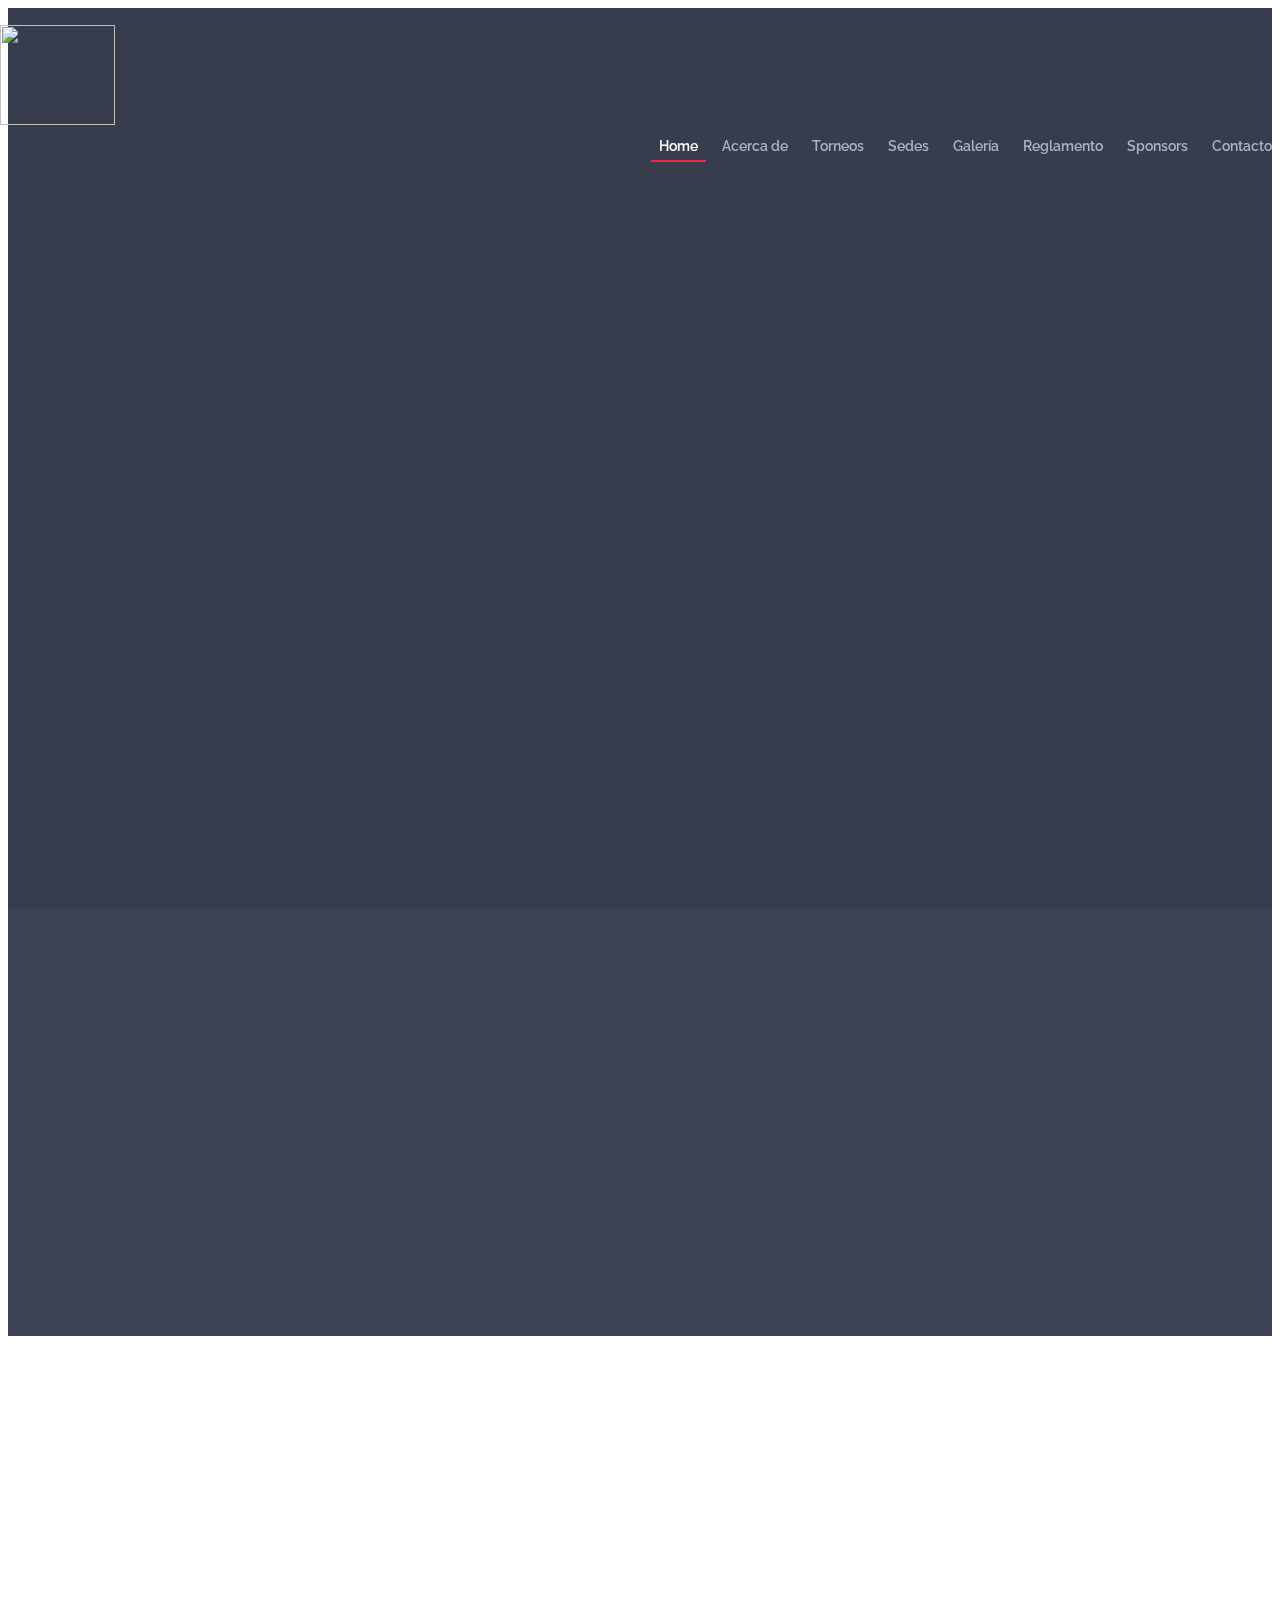
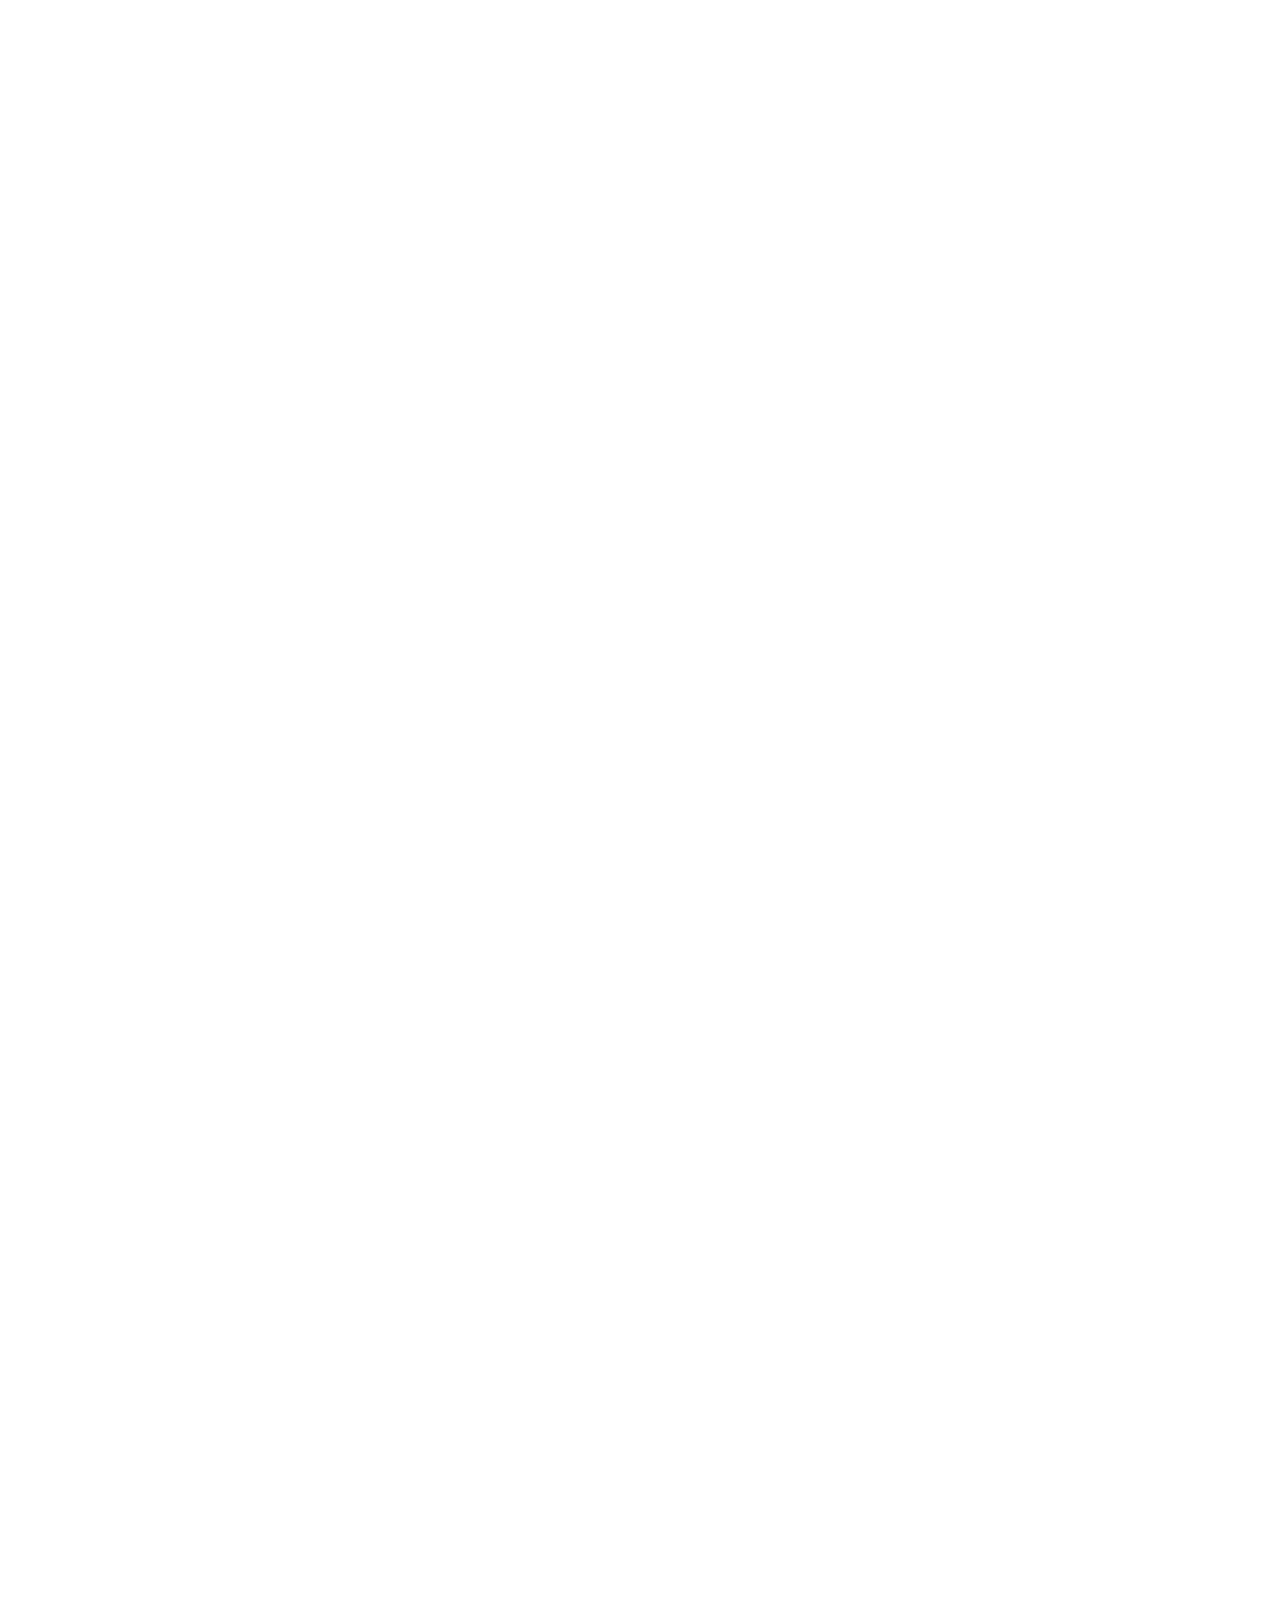
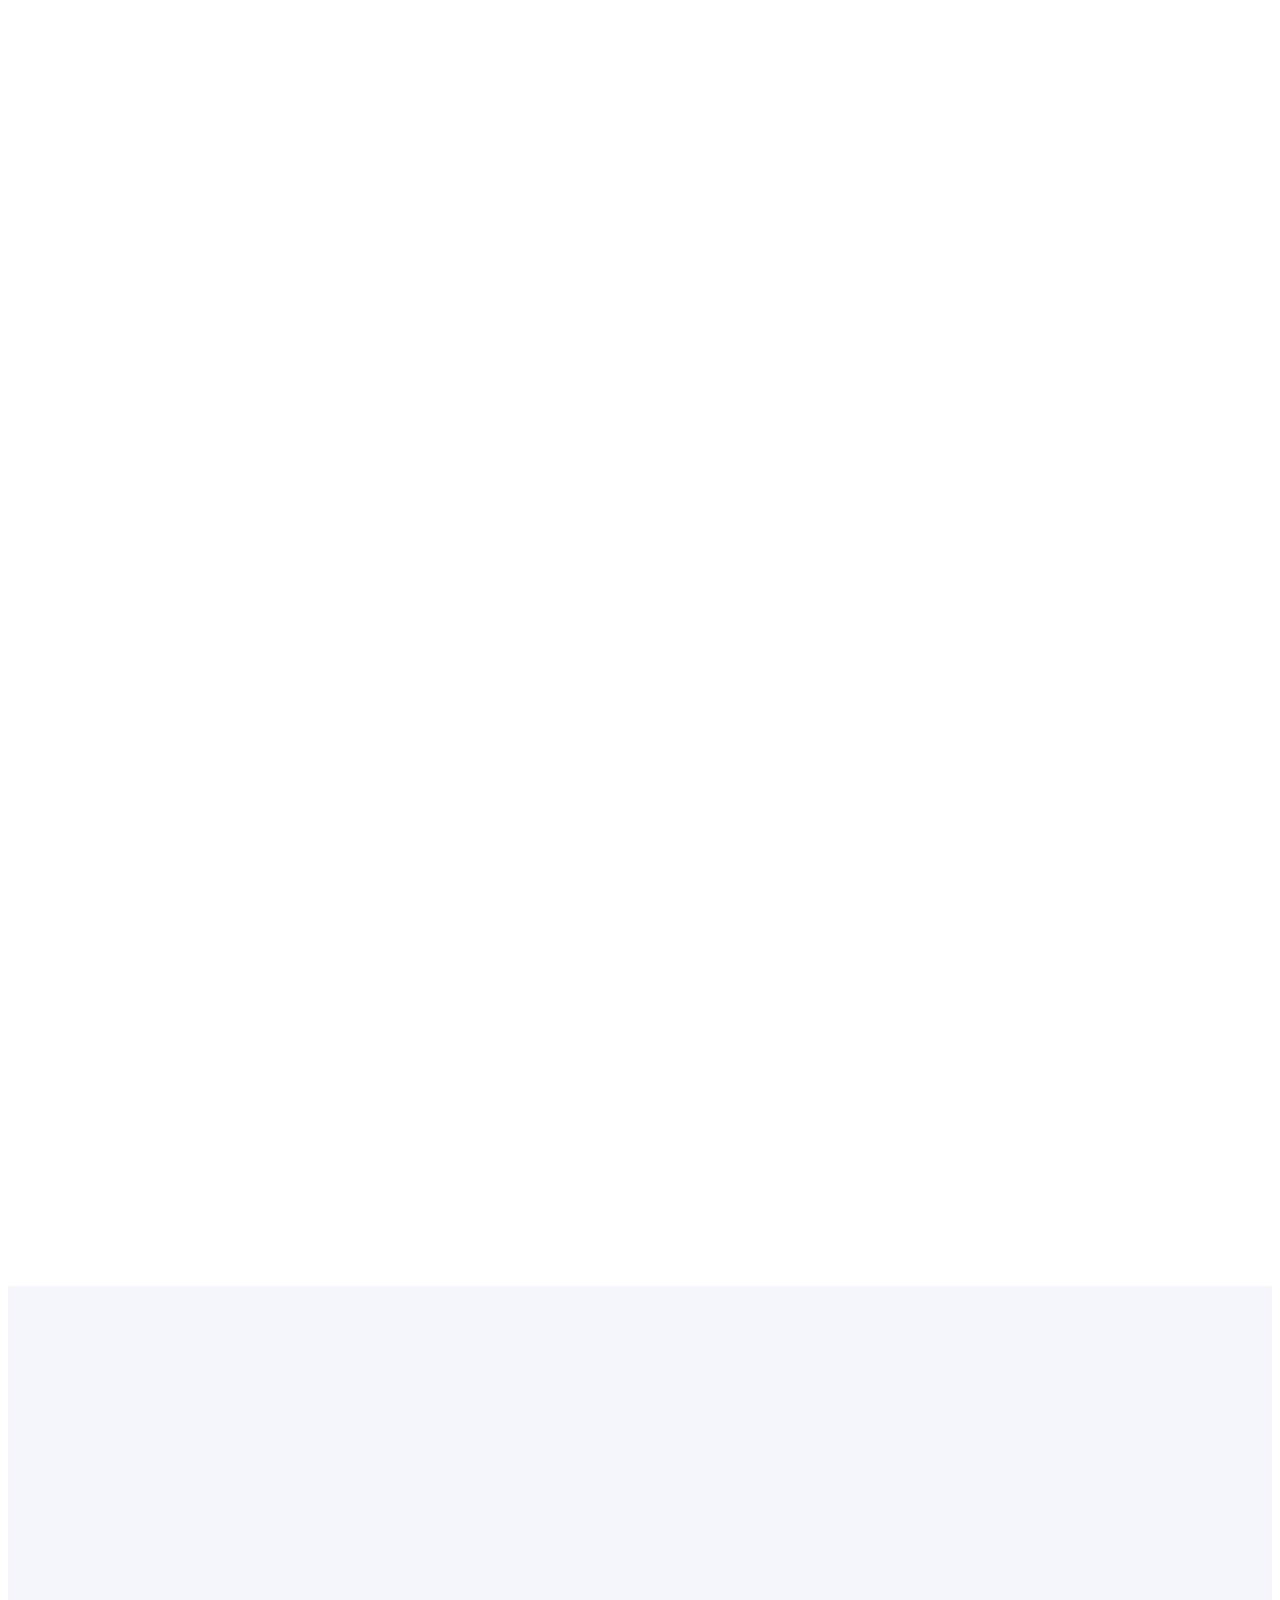
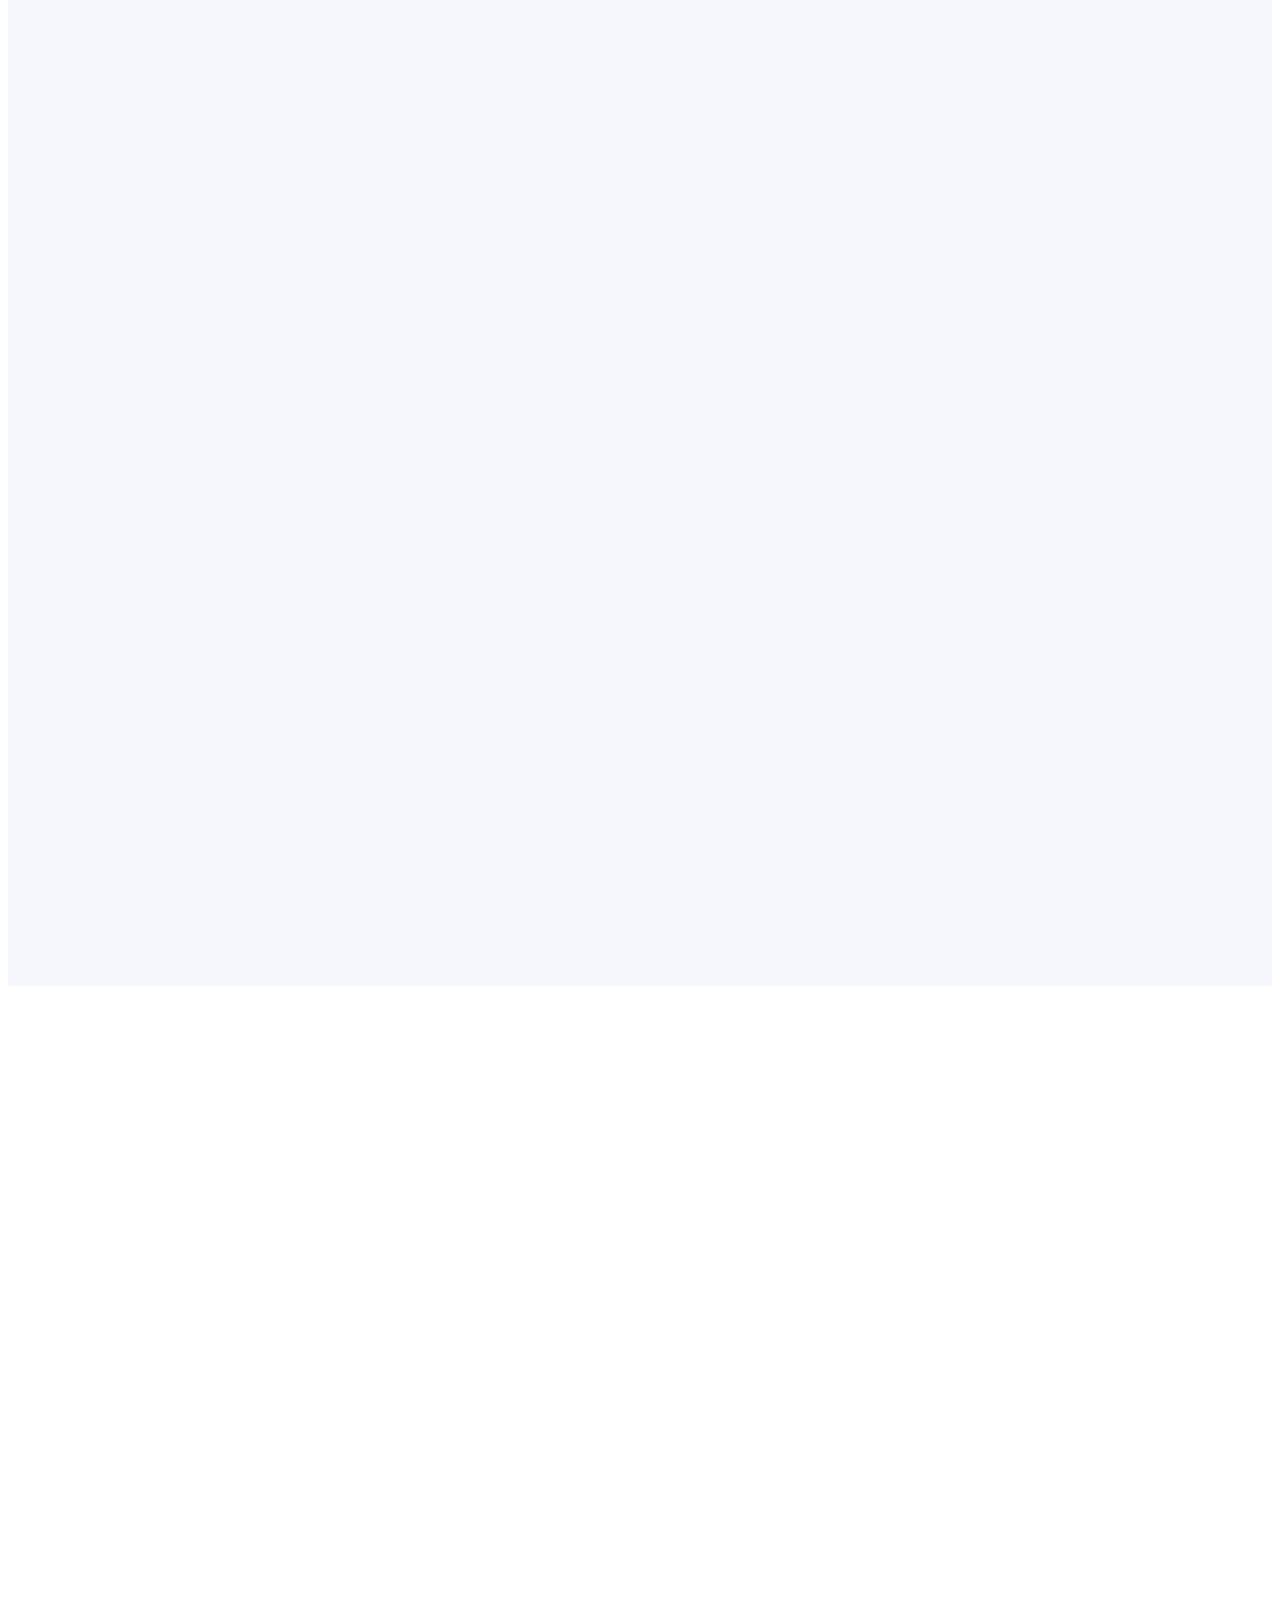
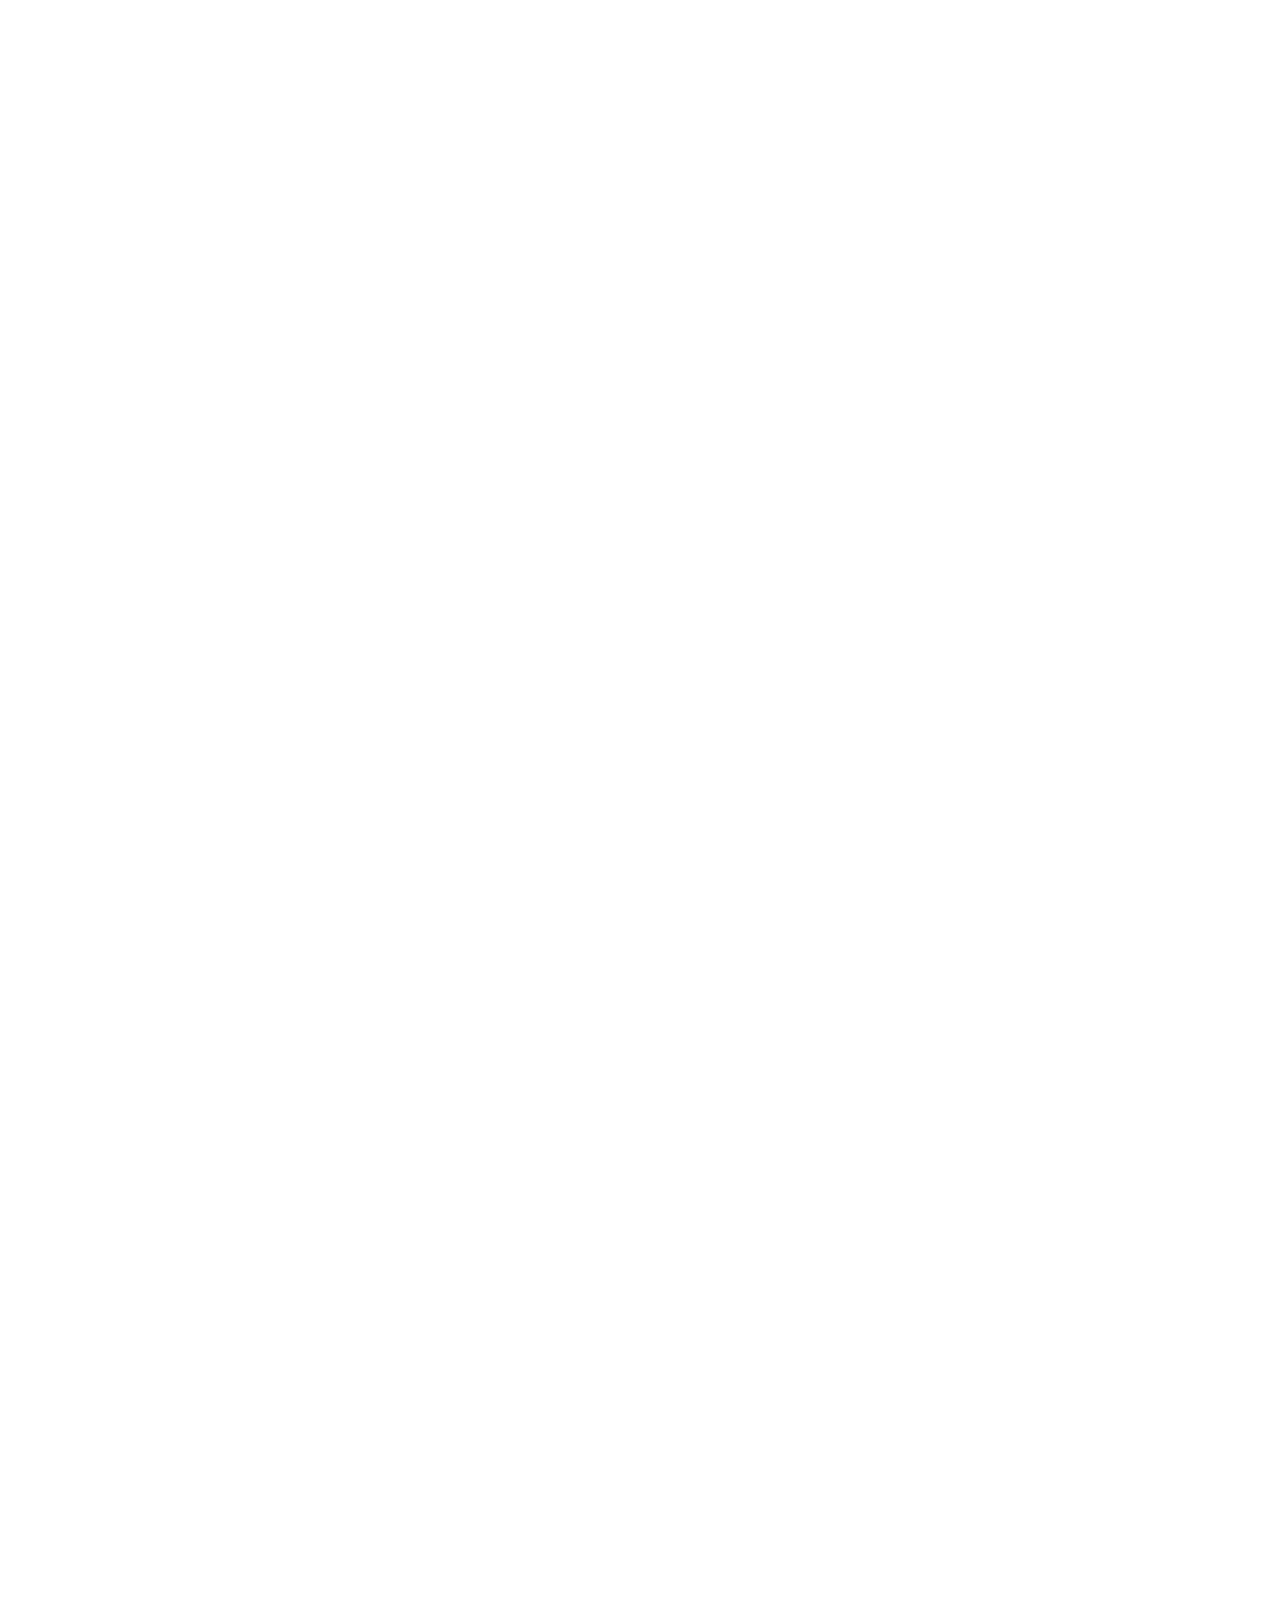
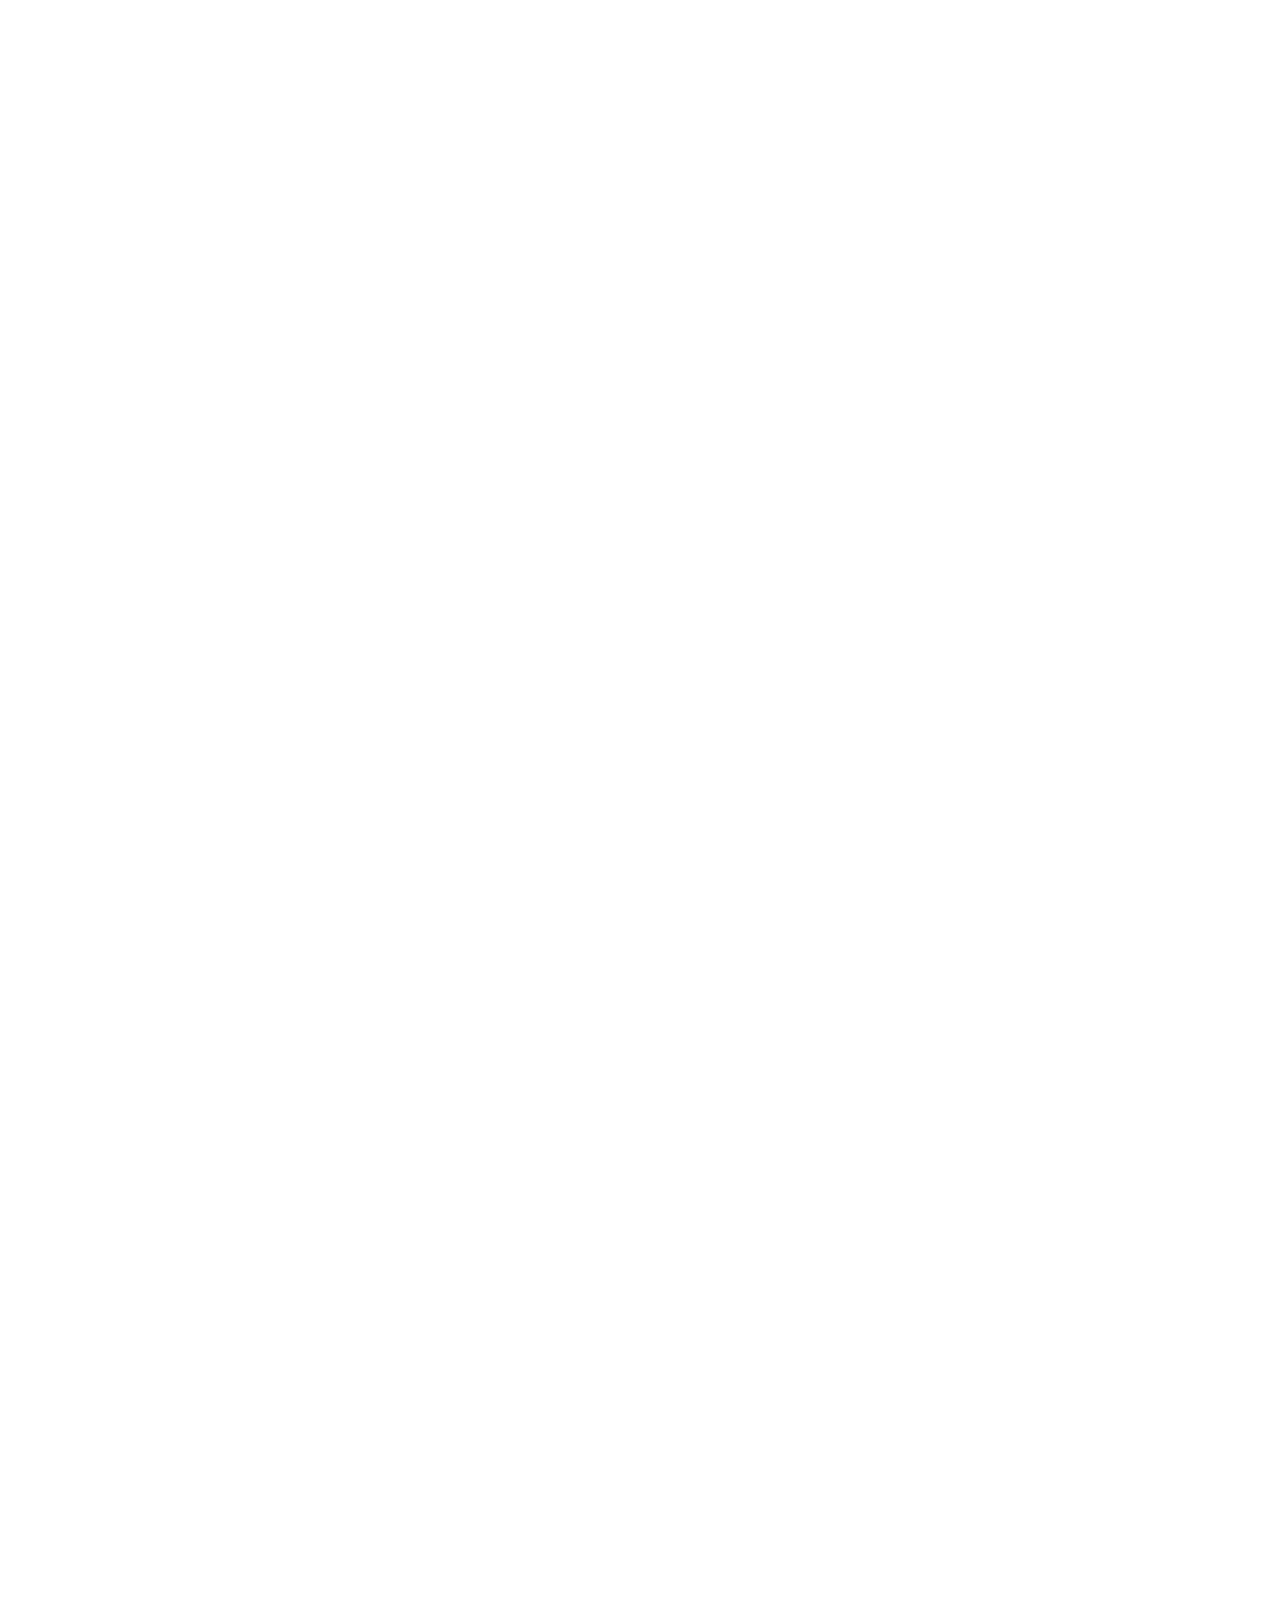
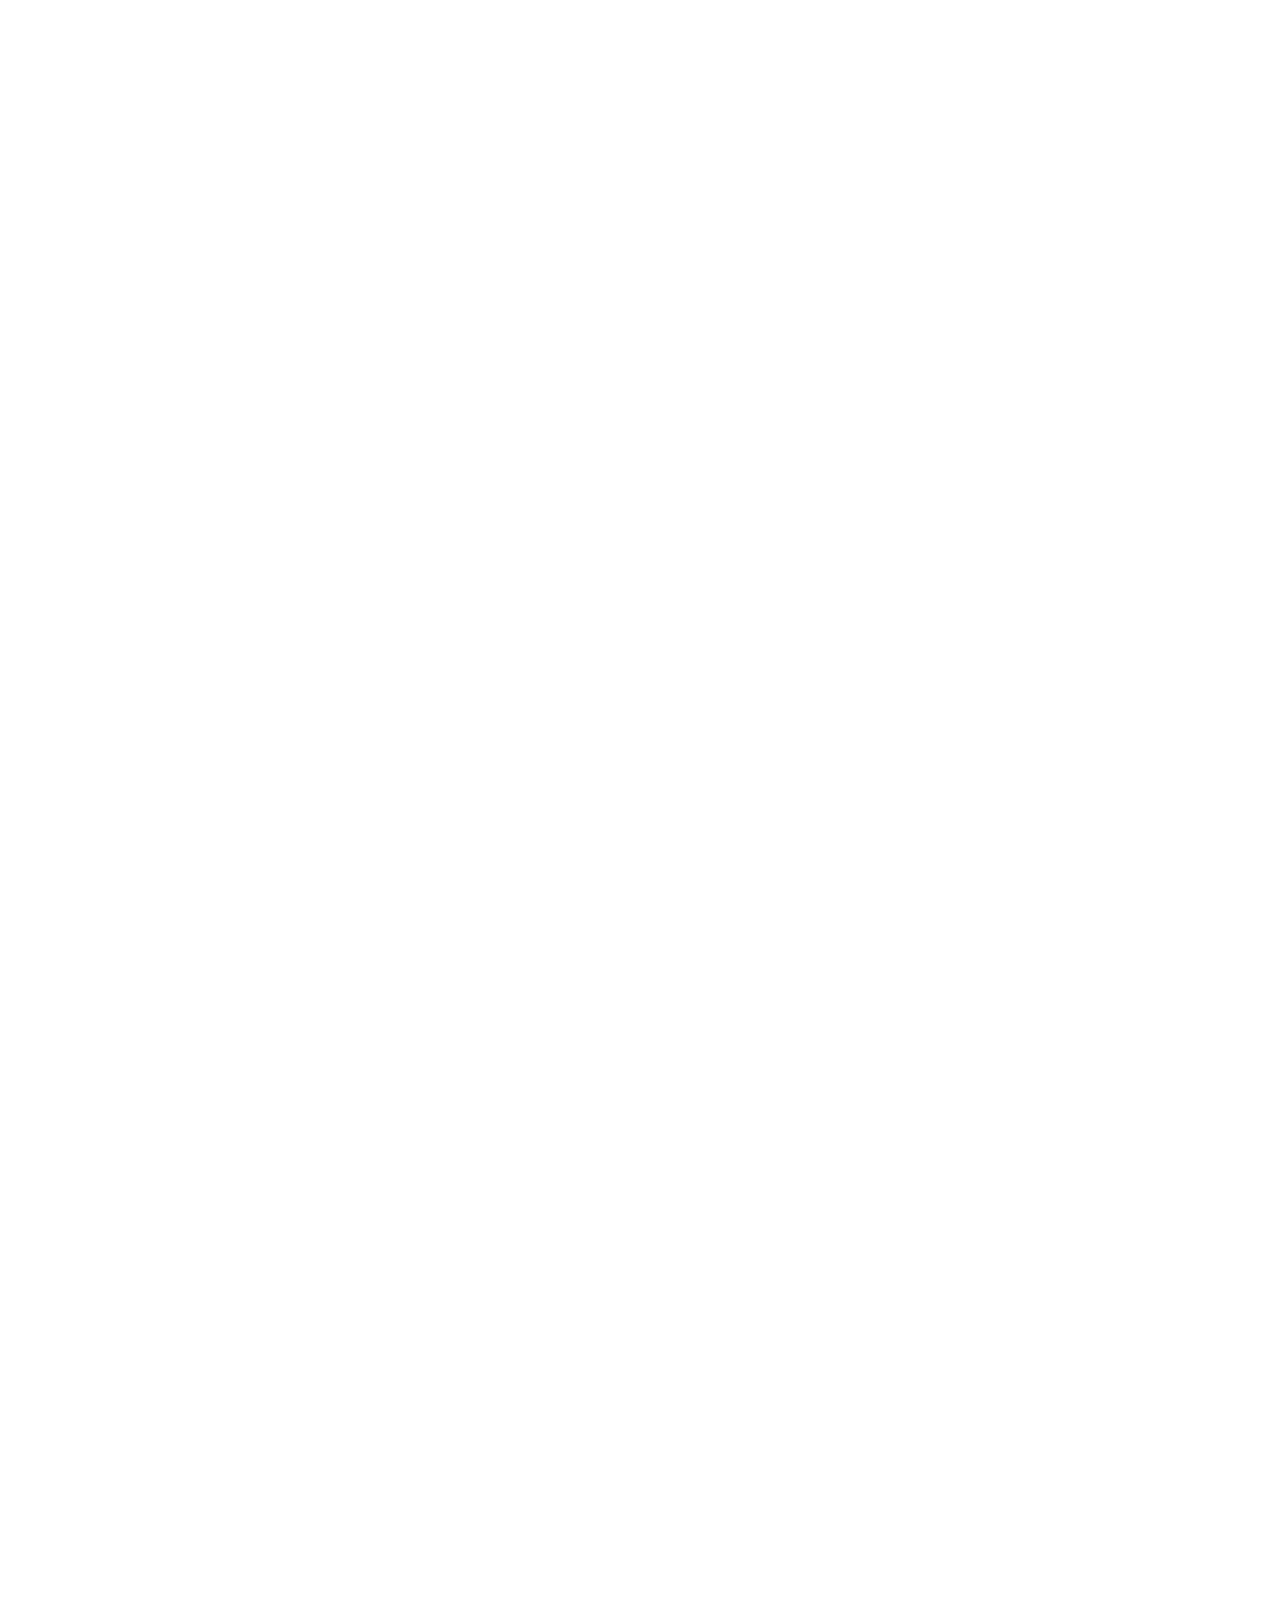
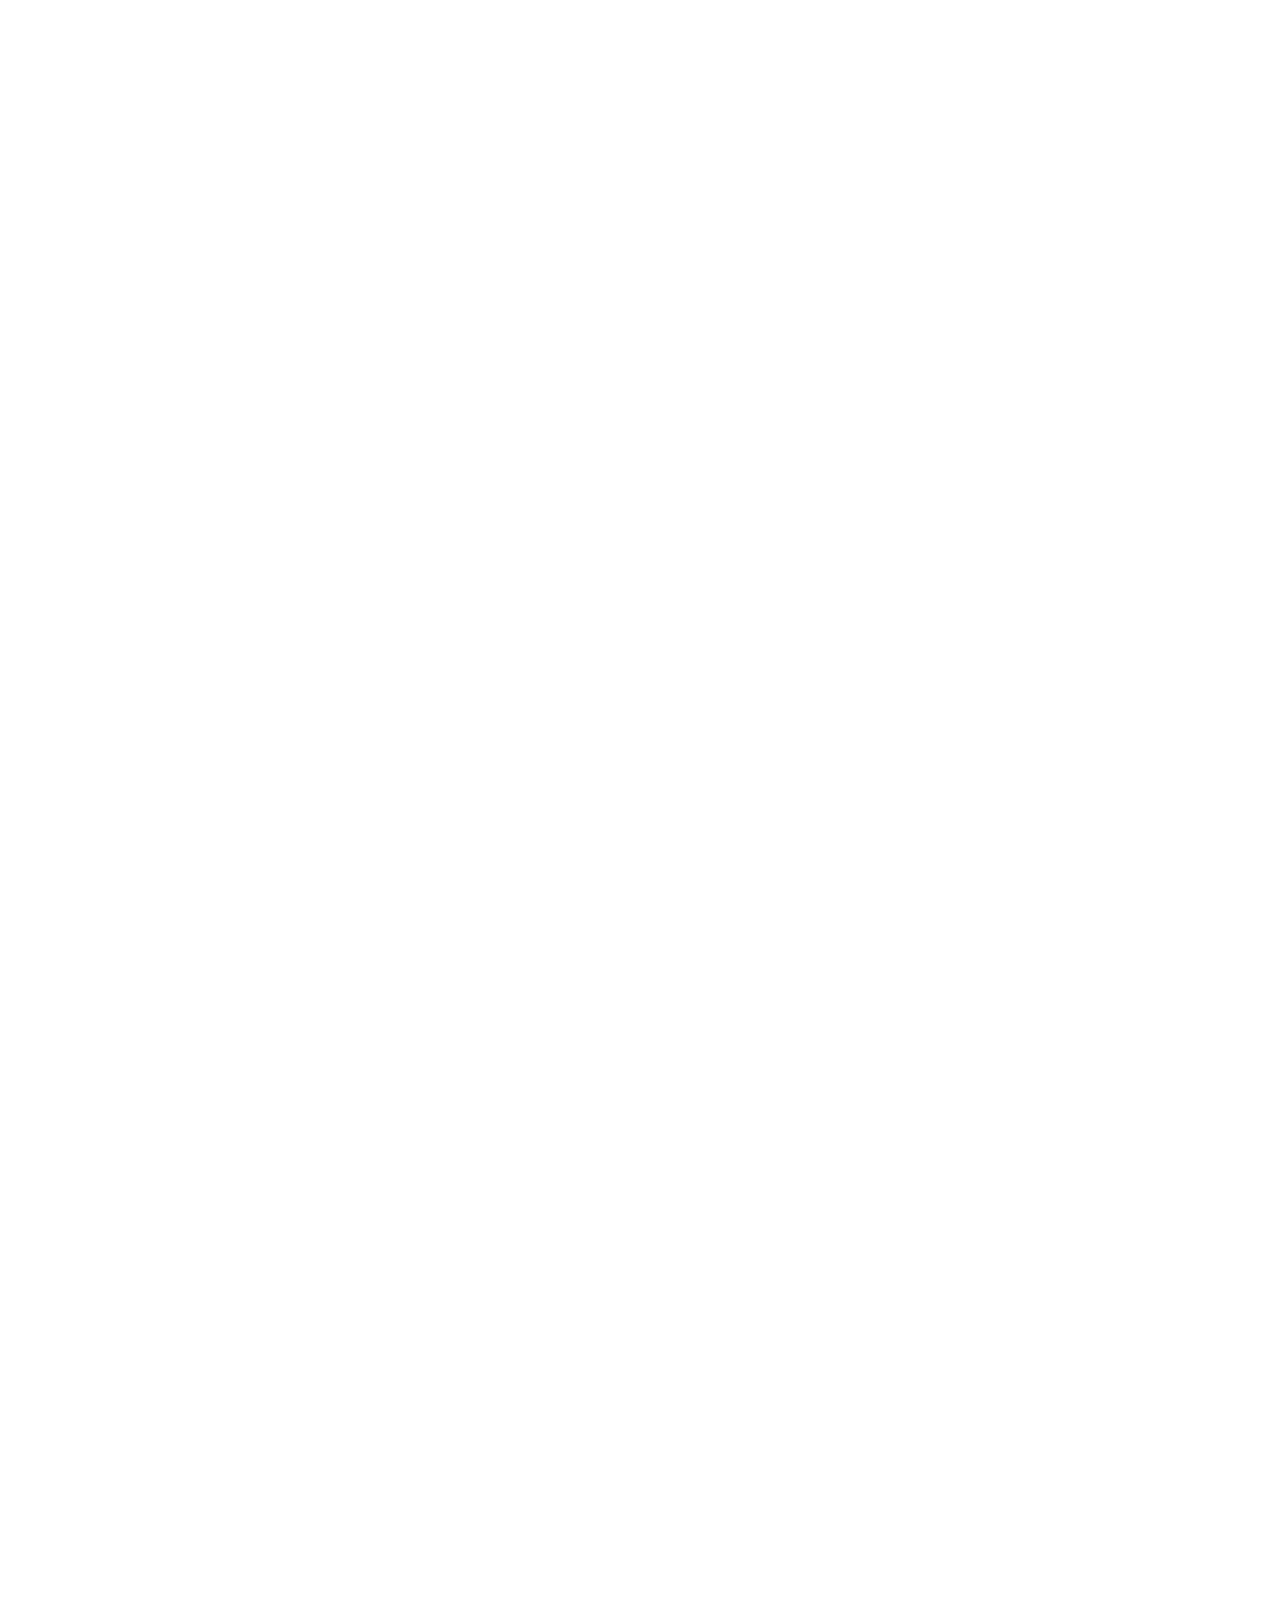
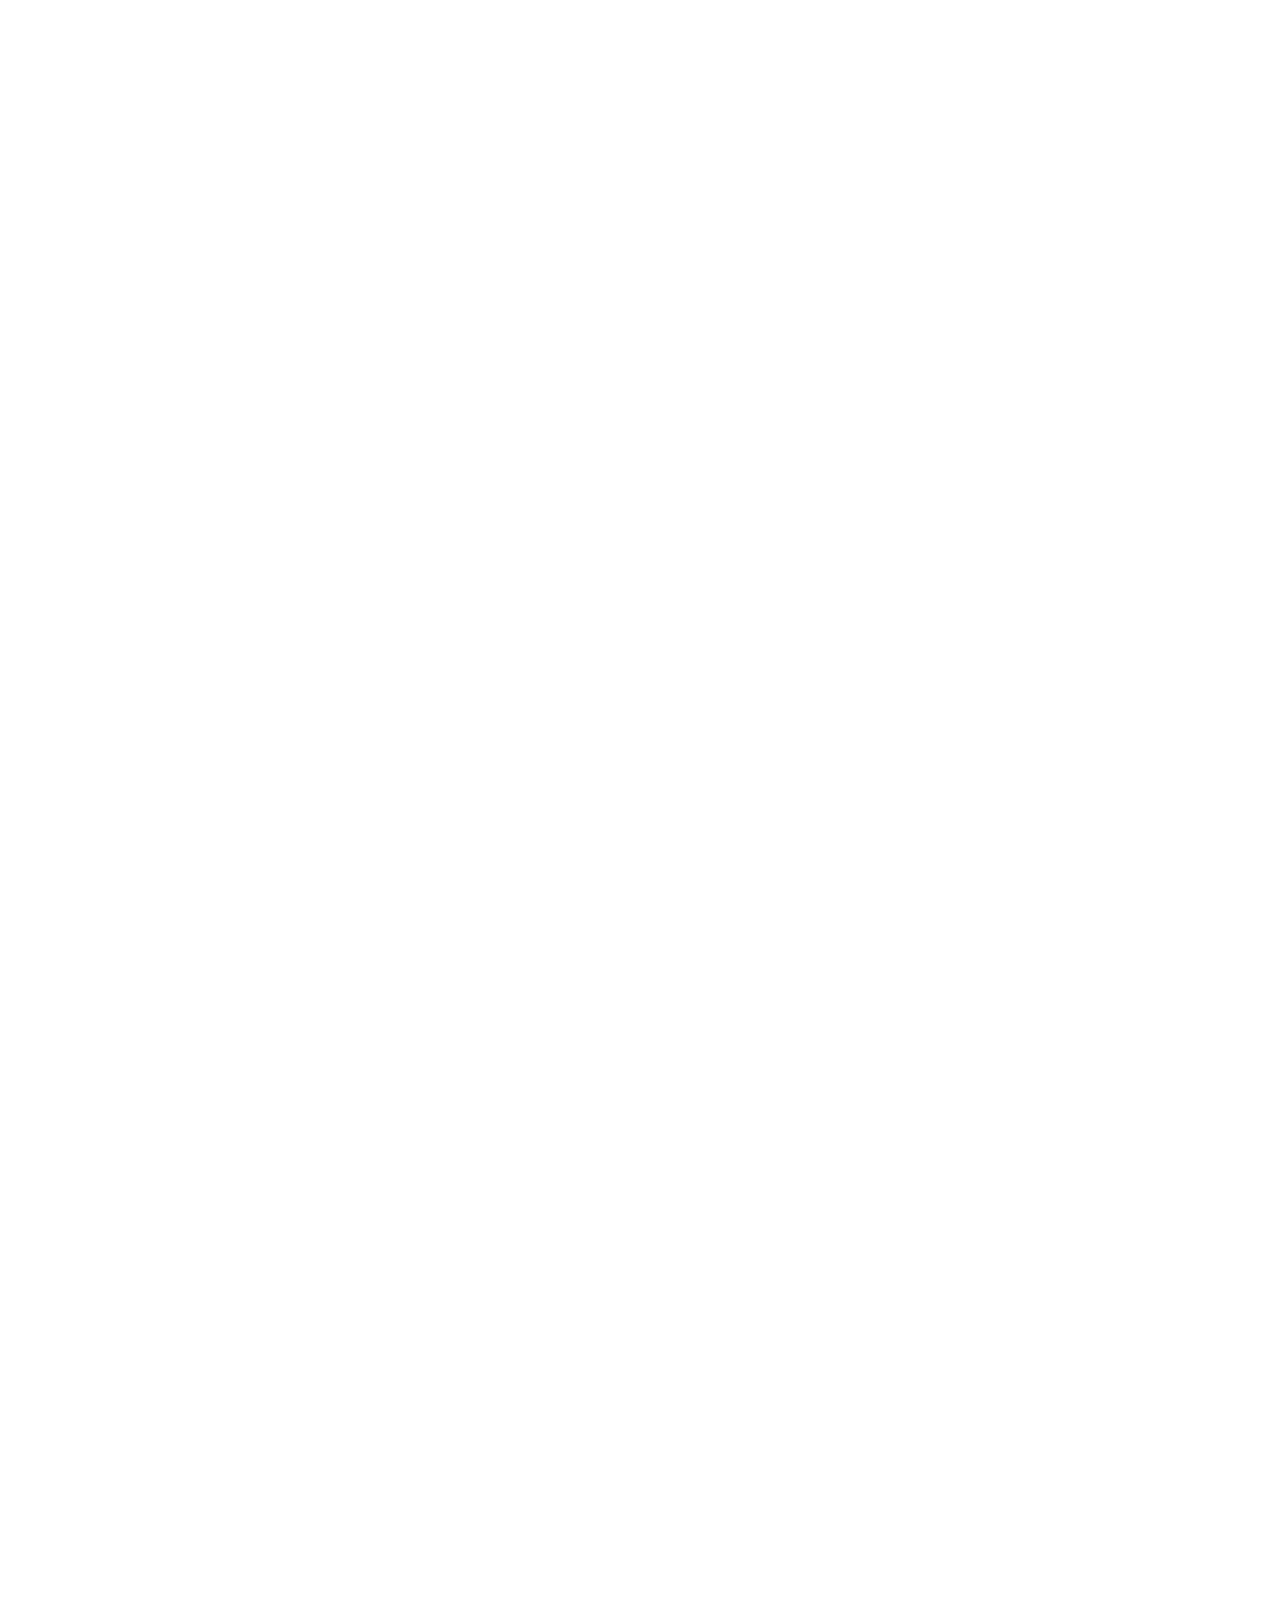
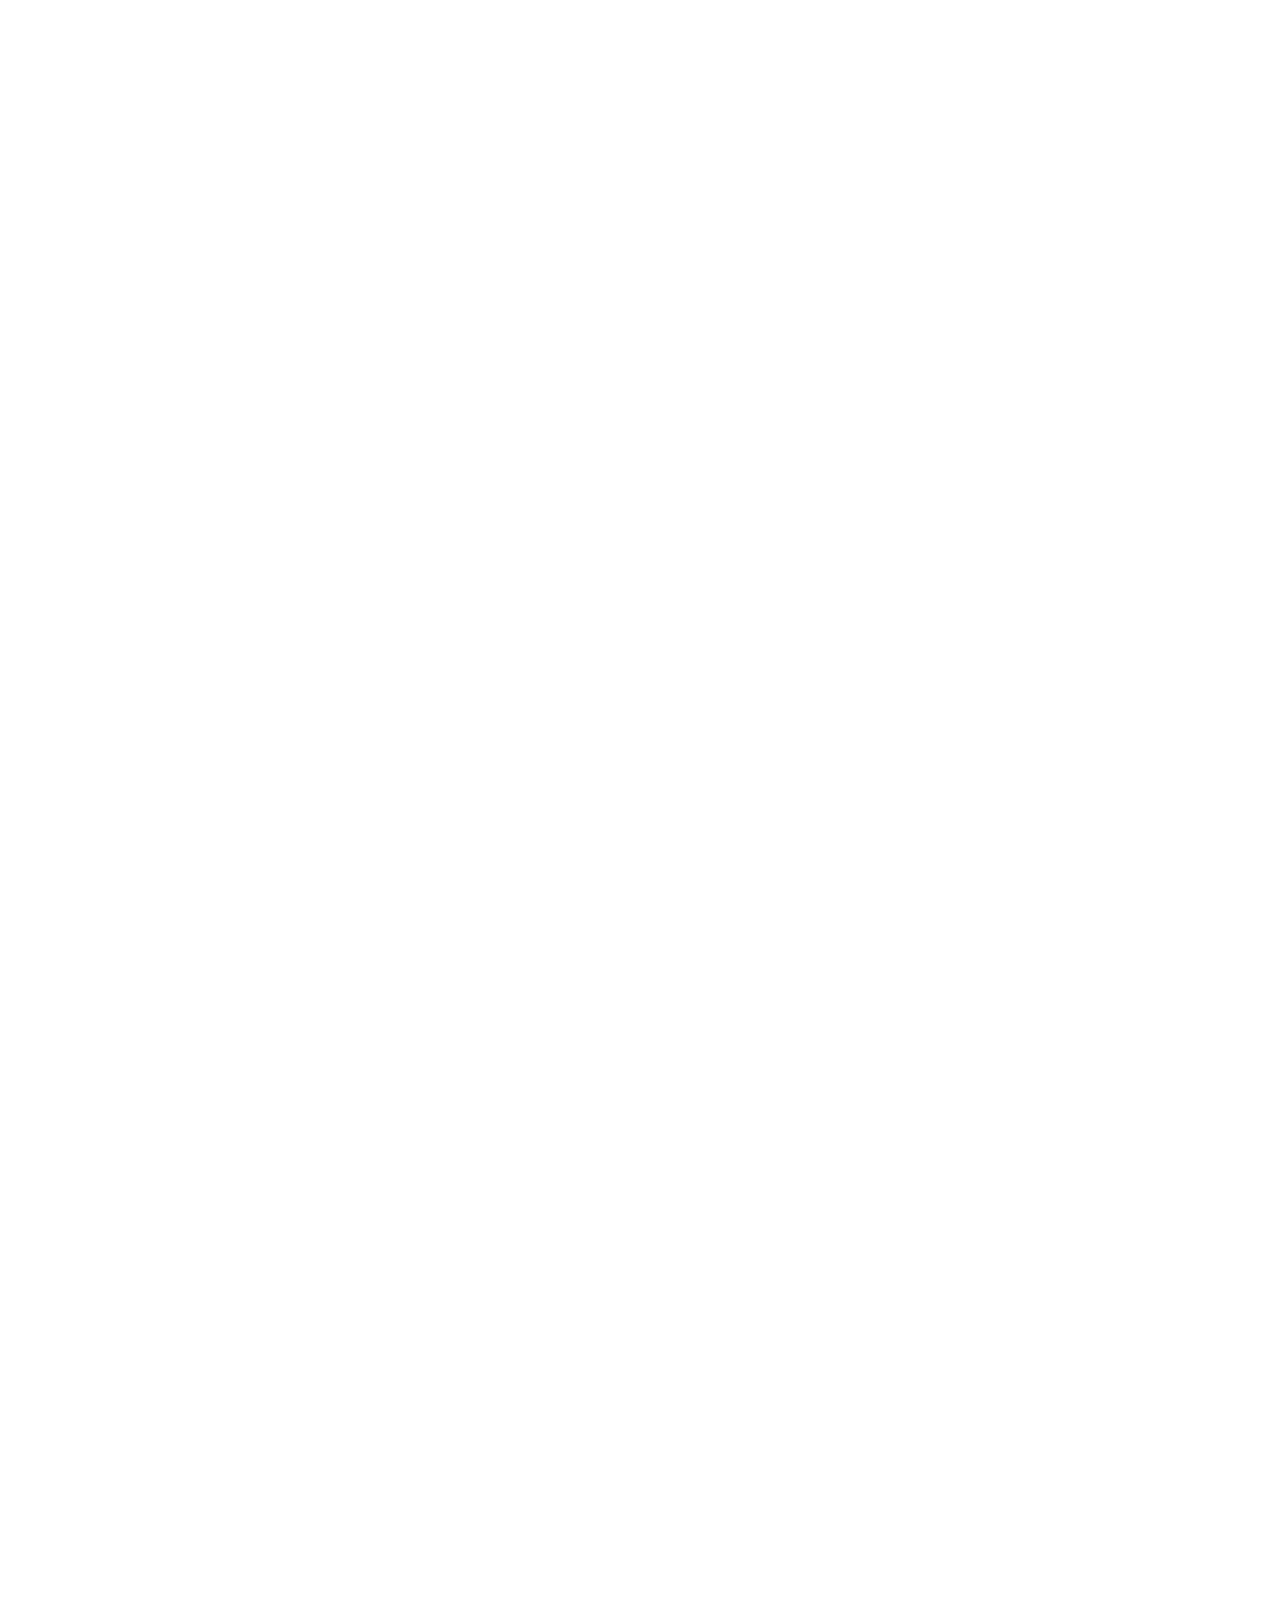
==== commit 99855f62: "..." ====
--- a/index.html
+++ b/index.html
@@ -45,7 +45,7 @@
           <li class="menu-active"><a href="#intro">Home</a></li>
           <li><a href="#about">Acerca de</a></li>
           <li><a href="#speakers">Torneos</a></li>
-          <li><a href="#schedule">Calendario</a></li>
+          <li><a href="#schedule">Sedes</a></li>
           <li><a href="#gallery">Galería</a></li>
           <li><a href="#faq">Reglamento</a></li>
           <li><a href="#sponsors">Sponsors</a></li>
@@ -60,8 +60,8 @@
   ============================-->
   <section id="intro">
     <div class="intro-container wow fadeIn">
-      <h1 class="mb-4 pb-0">El Falso 9</h1>
-      <a href="https://www.youtube.com/watch?v=jDDaplaOz7Q" class="venobox play-btn mb-4" data-vbtype="video"
+      <h1 class="mb-4 pb-0">Falso 9 Fútbol</h1>
+      <a href="https://www.youtube.com/watch?v=OdmmQQLvMLA" class="venobox play-btn mb-4" data-vbtype="video"
         data-autoplay="true"></a>
       <a href="#about" class="about-btn scrollto">Acerca de nosotros</a>
     </div>
@@ -110,10 +110,7 @@
               <div class="details">
                 <h3><a href="speaker-details.html">Torneo Categoría Libre</a></h3>
                 <div class="social">
-                  <a href=""><i class="fa fa-twitter"></i></a>
-                  <a href=""><i class="fa fa-facebook"></i></a>
-                  <a href=""><i class="fa fa-google-plus"></i></a>
-                  <a href=""><i class="fa fa-linkedin"></i></a>
+                  <p>Breve reseña contando la modalidad del torneo</p>
                 </div>
               </div>
             </div>
@@ -124,15 +121,36 @@
               <div class="details">
                 <h3><a href="speaker-details.html">Torneo Categoria Mayores de 30</a></h3>
                 <div class="social">
-                  <a href=""><i class="fa fa-twitter"></i></a>
-                  <a href=""><i class="fa fa-facebook"></i></a>
-                  <a href=""><i class="fa fa-google-plus"></i></a>
-                  <a href=""><i class="fa fa-linkedin"></i></a>
+                  <p>Breve reseña contando la modalidad del torneo</p>
                 </div>
               </div>
             </div>
           </div>
         </div>
+        <div class="row">
+          <div class="col-lg-6 col-md-6">
+            <div class="speaker">
+              <img src="img/speakers/3.jpg" alt="Speaker 1" class="img-fluid">
+              <div class="details">
+                <h3><a href="speaker-details.html">Torneo Feminino</a></h3>
+                <div class="social">
+                  <p>Breve reseña contando la modalidad del torneo</p>
+                </div>
+              </div>
+            </div>
+          </div>
+          <div class="col-lg-6 col-md-6">
+            <div class="speaker">
+              <img src="img/speakers/4.jpg" alt="Speaker 2" class="img-fluid">
+              <div class="details">
+                <h3><a href="speaker-details.html">Torneo Fútbol 7</a></h3>
+                <div class="social">
+                  <p>Breve reseña contando la modalidad del torneo</p>
+                </div>
+              </div>
+            </div>
+          </div>
+        </div>        
       </div>
 
     </section>
@@ -143,226 +161,42 @@
     <section id="schedule" class="section-with-bg">
       <div class="container wow fadeInUp">
         <div class="section-header">
-          <h2>Próximos Partidos</h2>
-          <p>Grilla de partidos actualizada</p>
+          <h2>Sedes del Torneo</h2>
+          <p>Ubicaciones de las canchas donde se disputaran los encuentros</span></p>
         </div>
 
         <ul class="nav nav-tabs" role="tablist">
           <li class="nav-item">
-            <a class="nav-link active" href="#day-1" role="tab" data-toggle="tab">Sabado</a>
+            <a class="nav-link active" href="#day-1" role="tab" data-toggle="tab">Sede "Los Pinos"</a>
           </li>
           <li class="nav-item">
-            <a class="nav-link" href="#day-2" role="tab" data-toggle="tab">Domingo</a>
+            <a class="nav-link" href="#day-2" role="tab" data-toggle="tab">Sede "El complejo"</a>
           </li>
         </ul>
 
-        <h3 class="sub-heading">Voluptatem nulla veniam soluta et corrupti consequatur neque eveniet officia. Eius
-          necessitatibus voluptatem quis labore perspiciatis quia.</h3>
+        <h3 class="sub-heading"></h3>
 
         <div class="tab-content row justify-content-center">
 
           <!-- Schdule Day 1 -->
           <div role="tabpanel" class="col-lg-9 tab-pane fade show active" id="day-1">
-
             <div class="row schedule-item">
-              <div class="col-md-2"><time>11:00 AM</time></div>
-              <div class="col-md-10">
-                <h4>EQUIPO 1   <span>VS</span>   EQUIPO 2</h4>
-                <p>Observacion del partido.</p>
-              </div>
-            </div>
-
-            <div class="row schedule-item">
-              <div class="col-md-2"><time>12:00 AM</time></div>
-              <div class="col-md-10">
-                <div class="speaker">
-                  <img src="img/speakers/3.jpg" alt="Cole Emmerich">
-                </div>
-                <h4>Explicabo et rerum quis et ut ea. <span>Cole Emmerich</span></h4>
-                <p>Veniam accusantium laborum nihil eos eaque accusantium aspernatur.</p>
-              </div>
-            </div>
-
-            <div class="row schedule-item">
-              <div class="col-md-2"><time>02:00 PM</time></div>
-              <div class="col-md-10">
-                <div class="speaker">
-                  <img src="img/speakers/4.jpg" alt="Jack Christiansen">
-                </div>
-                <h4>Qui non qui vel amet culpa sequi. <span>Jack Christiansen</span></h4>
-                <p>Nam ex distinctio voluptatem doloremque suscipit iusto.</p>
-              </div>
-            </div>
-
-            <div class="row schedule-item">
-              <div class="col-md-2"><time>03:00 PM</time></div>
-              <div class="col-md-10">
-                <div class="speaker">
-                  <img src="img/speakers/5.jpg" alt="Alejandrin Littel">
-                </div>
-                <h4>Quos ratione neque expedita asperiores. <span>Alejandrin Littel</span></h4>
-                <p>Eligendi quo eveniet est nobis et ad temporibus odio quo.</p>
-              </div>
-            </div>
-
-            <div class="row schedule-item">
-              <div class="col-md-2"><time>04:00 PM</time></div>
-              <div class="col-md-10">
-                <div class="speaker">
-                  <img src="img/speakers/6.jpg" alt="Willow Trantow">
-                </div>
-                <h4>Quo qui praesentium nesciunt <span>Willow Trantow</span></h4>
-                <p>Voluptatem et alias dolorum est aut sit enim neque veritatis.</p>
-              </div>
-            </div>
-
+              <div class="col-md-12">
+                <iframe src="https://www.google.com/maps/embed?pb=!1m18!1m12!1m3!1d819.3204479707291!2d-58.83753877078805!3d-34.773680697177284!2m3!1f0!2f0!3f0!3m2!1i1024!2i768!4f13.1!3m3!1m2!1s0x95bcec0ef2dc26b7%3A0xc0fd780001e510fc!2sComplejo+%22Los+Pinos%22!5e0!3m2!1ses-419!2sar!4v1553180143452" width="100%" height="450" frameborder="0" style="border:0" allowfullscreen></iframe>                
+              </div>
+            </div>
           </div>
           <!-- End Schdule Day 1 -->
 
           <!-- Schdule Day 2 -->
           <div role="tabpanel" class="col-lg-9  tab-pane fade" id="day-2">
-
             <div class="row schedule-item">
-              <div class="col-md-2"><time>10:00 AM</time></div>
-              <div class="col-md-10">
-                <div class="speaker">
-                  <img src="img/speakers/1.jpg" alt="Brenden Legros">
-                </div>
-                <h4>Libero corrupti explicabo itaque. <span>Brenden Legros</span></h4>
-                <p>Facere provident incidunt quos voluptas.</p>
-              </div>
-            </div>
-
-            <div class="row schedule-item">
-              <div class="col-md-2"><time>11:00 AM</time></div>
-              <div class="col-md-10">
-                <div class="speaker">
-                  <img src="img/speakers/2.jpg" alt="Hubert Hirthe">
-                </div>
-                <h4>Et voluptatem iusto dicta nobis. <span>Hubert Hirthe</span></h4>
-                <p>Maiores dignissimos neque qui cum accusantium ut sit sint inventore.</p>
-              </div>
-            </div>
-
-            <div class="row schedule-item">
-              <div class="col-md-2"><time>12:00 AM</time></div>
-              <div class="col-md-10">
-                <div class="speaker">
-                  <img src="img/speakers/3.jpg" alt="Cole Emmerich">
-                </div>
-                <h4>Explicabo et rerum quis et ut ea. <span>Cole Emmerich</span></h4>
-                <p>Veniam accusantium laborum nihil eos eaque accusantium aspernatur.</p>
-              </div>
-            </div>
-
-            <div class="row schedule-item">
-              <div class="col-md-2"><time>02:00 PM</time></div>
-              <div class="col-md-10">
-                <div class="speaker">
-                  <img src="img/speakers/4.jpg" alt="Jack Christiansen">
-                </div>
-                <h4>Qui non qui vel amet culpa sequi. <span>Jack Christiansen</span></h4>
-                <p>Nam ex distinctio voluptatem doloremque suscipit iusto.</p>
-              </div>
-            </div>
-
-            <div class="row schedule-item">
-              <div class="col-md-2"><time>03:00 PM</time></div>
-              <div class="col-md-10">
-                <div class="speaker">
-                  <img src="img/speakers/5.jpg" alt="Alejandrin Littel">
-                </div>
-                <h4>Quos ratione neque expedita asperiores. <span>Alejandrin Littel</span></h4>
-                <p>Eligendi quo eveniet est nobis et ad temporibus odio quo.</p>
-              </div>
-            </div>
-
-            <div class="row schedule-item">
-              <div class="col-md-2"><time>04:00 PM</time></div>
-              <div class="col-md-10">
-                <div class="speaker">
-                  <img src="img/speakers/6.jpg" alt="Willow Trantow">
-                </div>
-                <h4>Quo qui praesentium nesciunt <span>Willow Trantow</span></h4>
-                <p>Voluptatem et alias dolorum est aut sit enim neque veritatis.</p>
-              </div>
-            </div>
-
+              <div class="col-md-12">
+                <iframe src="https://www.google.com/maps/embed?pb=!1m18!1m12!1m3!1d4635.250822574338!2d-58.82633265298913!3d-34.76523231425733!2m3!1f0!2f0!3f0!3m2!1i1024!2i768!4f13.1!3m3!1m2!1s0x95bceb8ad785f159%3A0x864d86d7abd09773!2sEl+Complejo!5e0!3m2!1ses-419!2sar!4v1553180622675" width="100%" height="450" frameborder="0" style="border:0" allowfullscreen></iframe>                
+              </div>
+            </div>
           </div>
           <!-- End Schdule Day 2 -->
-
-          <!-- Schdule Day 3 -->
-          <div role="tabpanel" class="col-lg-9  tab-pane fade" id="day-3">
-
-            <div class="row schedule-item">
-              <div class="col-md-2"><time>10:00 AM</time></div>
-              <div class="col-md-10">
-                <div class="speaker">
-                  <img src="img/speakers/2.jpg" alt="Hubert Hirthe">
-                </div>
-                <h4>Et voluptatem iusto dicta nobis. <span>Hubert Hirthe</span></h4>
-                <p>Maiores dignissimos neque qui cum accusantium ut sit sint inventore.</p>
-              </div>
-            </div>
-
-            <div class="row schedule-item">
-              <div class="col-md-2"><time>11:00 AM</time></div>
-              <div class="col-md-10">
-                <div class="speaker">
-                  <img src="img/speakers/3.jpg" alt="Cole Emmerich">
-                </div>
-                <h4>Explicabo et rerum quis et ut ea. <span>Cole Emmerich</span></h4>
-                <p>Veniam accusantium laborum nihil eos eaque accusantium aspernatur.</p>
-              </div>
-            </div>
-
-            <div class="row schedule-item">
-              <div class="col-md-2"><time>12:00 AM</time></div>
-              <div class="col-md-10">
-                <div class="speaker">
-                  <img src="img/speakers/1.jpg" alt="Brenden Legros">
-                </div>
-                <h4>Libero corrupti explicabo itaque. <span>Brenden Legros</span></h4>
-                <p>Facere provident incidunt quos voluptas.</p>
-              </div>
-            </div>
-
-            <div class="row schedule-item">
-              <div class="col-md-2"><time>02:00 PM</time></div>
-              <div class="col-md-10">
-                <div class="speaker">
-                  <img src="img/speakers/4.jpg" alt="Jack Christiansen">
-                </div>
-                <h4>Qui non qui vel amet culpa sequi. <span>Jack Christiansen</span></h4>
-                <p>Nam ex distinctio voluptatem doloremque suscipit iusto.</p>
-              </div>
-            </div>
-
-            <div class="row schedule-item">
-              <div class="col-md-2"><time>03:00 PM</time></div>
-              <div class="col-md-10">
-                <div class="speaker">
-                  <img src="img/speakers/5.jpg" alt="Alejandrin Littel">
-                </div>
-                <h4>Quos ratione neque expedita asperiores. <span>Alejandrin Littel</span></h4>
-                <p>Eligendi quo eveniet est nobis et ad temporibus odio quo.</p>
-              </div>
-            </div>
-
-            <div class="row schedule-item">
-              <div class="col-md-2"><time>04:00 PM</time></div>
-              <div class="col-md-10">
-                <div class="speaker">
-                  <img src="img/speakers/6.jpg" alt="Willow Trantow">
-                </div>
-                <h4>Quo qui praesentium nesciunt <span>Willow Trantow</span></h4>
-                <p>Voluptatem et alias dolorum est aut sit enim neque veritatis.</p>
-              </div>
-            </div>
-
-          </div>
-          <!-- End Schdule Day 2 -->
-
         </div>
 
       </div>
@@ -413,32 +247,65 @@
                   <a data-toggle="collapse" class="collapsed" href="#faq1">Reglas de Inscripcion y limite de jugadores<i class="fa fa-minus-circle"></i></a>
                   <div id="faq1" class="collapse" data-parent="#faq-list">
                     <p>
-                      1 -El ingreso al Torneo "Falso 9" tendrá un valor de $ 1000.- pesos y por cada partido jugado los equipos abonaran el valor de $ 800.-
+                      1 -El ingreso al Torneo "Falso 9" tendrá un valor de $ 1000.- pesos y por cada partido jugado los equipos abonaran el valor de $ 900.-
                     </p>
                     <p>
                       2 - La lista de Buena fé debe tener como máximo once (11) jugadores. Dicha lista podrá terminar de completarse hasta la tercer fecha inclusive.
                     </p>
                     <p>
-                      3 - Cada jugador.-
+                      3 - Cada jugador deberá acreditar su identidad presentando DNI y figurar en la lista de buena fé.-
                     </p>                    
                   </div>
                 </li>
       
                 <li>
-                  <a data-toggle="collapse" href="#faq2" class="collapsed">Feugiat scelerisque varius morbi enim nunc faucibus a pellentesque? <i class="fa fa-minus-circle"></i></a>
+                  <a data-toggle="collapse" href="#faq2" class="collapsed">Horarios y Duración de los Partidos <i class="fa fa-minus-circle"></i></a>
                   <div id="faq2" class="collapse" data-parent="#faq-list">
                     <p>
-                      Dolor sit amet consectetur adipiscing elit pellentesque habitant morbi. Id interdum velit laoreet id donec ultrices. Fringilla phasellus faucibus scelerisque eleifend donec pretium. Est pellentesque elit ullamcorper dignissim. Mauris ultrices eros in cursus turpis massa tincidunt dui.
-                    </p>
+                      Todos los equipos que ya tengan asignado el horario del partido, deberán presentarse 15 minutos antes para realizar la firma de planillas y estar listos antes del comienzo del mismo.
+                    </p>
+                    <p>
+                      La duración de los partidos seran de 40 minutos. Los mismos estaran divididos en 2 tiempos de 20 minutos y con un receso adicional de 5 minutos entre cada tiempo.
+                    </p>
+                    <p>
+                      El cronograma de los partidos estara disponible a partir del dia jueves en todas nuestras redes sociales (Facebook, Instagram) o desde nuestra App.
+                    </p>                    
                   </div>
                 </li>
       
                 <li>
-                  <a data-toggle="collapse" href="#faq3" class="collapsed">Dolor sit amet consectetur adipiscing elit pellentesque habitant morbi? <i class="fa fa-minus-circle"></i></a>
+                  <a data-toggle="collapse" href="#faq3" class="collapsed">Reglas del Partido <i class="fa fa-minus-circle"></i></a>
                   <div id="faq3" class="collapse" data-parent="#faq-list">
                     <p>
-                      Eleifend mi in nulla posuere sollicitudin aliquam ultrices sagittis orci. Faucibus pulvinar elementum integer enim. Sem nulla pharetra diam sit amet nisl suscipit. Rutrum tellus pellentesque eu tincidunt. Lectus urna duis convallis convallis tellus. Urna molestie at elementum eu facilisis sed odio morbi quis
-                    </p>
+                      El mínimo de jugadores para disputar un partido es de cinco (6) jugadores (tomando en cuenta al arquero).
+                    </p>
+                    <p>
+                      Cada equipo puede realizar cambios ilimitados durante el desarrollo de cada partido, hasta los últimos 5 minutos de finalización de PARTIDO.-
+                    </p>
+                    <p>
+                      Los jugadores que salen del campo de juego producto de la realización de un cambio, pueden volver a participar del juego.
+                    </p>
+                    <p>
+                      Los cambios puede realizarse solo cuando hay un saque de banda a favor del equipo que quiera realizar el cambio.
+                    </p>
+                    <p>
+                      Cada equipo contara con un representante (CAPITAN), que es el encargado de coordinar fechas y horarios de partidos de su equipo, como así también el sorteo, y manifestar reclamos o quejas frente al árbitro y organizadores.
+                    </p>
+                    <p>
+                      Los laterales y córner se realizaran con el pie y la pelota detrás de la línea.
+                    </p>
+                    <p>
+                      El arquero no puede agarrarla ni levantar con las manos tras el pase de un compañero. 
+                    </p>
+                    <p>
+                      En los saques de meta los arqueros podrán sacar con la mano o el pie haciendo uso de toda la cancha.
+                    </p>
+                    <p>
+                      Para los jugadores están prohibidas las barridas y/o tirarse al piso, de lo contrario contara como una falta a favor del otro equipo.
+                    </p>
+                    <p>
+                      CADA 5 FALTAS REALIZADAS POR UN EQUIPO, SE SANCIONARA CON UN TIRO LIBRE SIN BARRERA NI DEFENSA A TRES METROS DEL PUNTO PENAL.
+                    </p>                                                                                                                                                                
                   </div>
                 </li>
       
@@ -492,49 +359,49 @@
 
           <div class="col-lg-3 col-md-4 col-xs-6">
             <div class="sponsor-logo">
-              <img src="img/sponsors/1.png" class="img-fluid" alt="">
+              <img src="img/sponsors/1.jpg" class="rounded-circle" style="width: 220px">
             </div>
           </div>
           
           <div class="col-lg-3 col-md-4 col-xs-6">
             <div class="sponsor-logo">
-              <img src="img/sponsors/2.png" class="img-fluid" alt="">
+              <img src="img/sponsors/2.jpg" class="rounded-circle" style="width: 220px">
             </div>
           </div>
         
           <div class="col-lg-3 col-md-4 col-xs-6">
             <div class="sponsor-logo">
-              <img src="img/sponsors/3.png" class="img-fluid" alt="">
+              <img src="img/sponsors/3.jpg" class="rounded-circle" style="width: 220px">
             </div>
           </div>
           
           <div class="col-lg-3 col-md-4 col-xs-6">
             <div class="sponsor-logo">
-              <img src="img/sponsors/4.png" class="img-fluid" alt="">
+              <img src="img/sponsors/4.jpg" class="rounded-circle" style="width: 220px">
             </div>
           </div>
           
           <div class="col-lg-3 col-md-4 col-xs-6">
             <div class="sponsor-logo">
-              <img src="img/sponsors/5.png" class="img-fluid" alt="">
+              <img src="img/sponsors/5.png" class="rounded-circle" style="width: 220px">
             </div>
           </div>
         
           <div class="col-lg-3 col-md-4 col-xs-6">
             <div class="sponsor-logo">
-              <img src="img/sponsors/6.png" class="img-fluid" alt="">
+              <img src="img/sponsors/6.jpg" class="rounded-circle" style="width: 220px">
             </div>
           </div>
           
           <div class="col-lg-3 col-md-4 col-xs-6">
             <div class="sponsor-logo">
-              <img src="img/sponsors/7.png" class="img-fluid" alt="">
+              <img src="img/sponsors/7.jpg" class="rounded-circle" style="width: 220px">
             </div>
           </div>
           
           <div class="col-lg-3 col-md-4 col-xs-6">
             <div class="sponsor-logo">
-              <img src="img/sponsors/8.png" class="img-fluid" alt="">
+              <img src="img/sponsors/8.png" class="rounded-circle" style="width: 220px">
             </div>
           </div>
 
@@ -655,7 +522,7 @@
           <div class="col-lg-4 col-md-6 footer-links">
             <h4>RSS</h4>
             <ul>
-              <li class="buy-tickets"><a href="#buy-tickets">Acceder</a></li>
+              <li class="buy-tickets"><a href="admin/index.html">Acceder</a></li>
             </ul>
             <br>
             <div class="social-links">
--- a/css/style.css
+++ b/css/style.css
@@ -1069,29 +1069,29 @@
 #sponsors {
   padding: 60px 0;
 }
-
+/*
 #sponsors .sponsors-wrap {
   border-top: 1px solid #e0e5fa;
   border-left: 1px solid #e0e5fa;
   margin-bottom: 30px;
-}
+} */
 
 #sponsors .sponsor-logo {
-  padding: 30px;
-  display: -webkit-box;
-  display: -ms-flexbox;
-  display: flex;
-  -webkit-box-pack: center;
-  -ms-flex-pack: center;
-  justify-content: center;
-  -webkit-box-align: center;
-  -ms-flex-align: center;
-  align-items: center;
-  border-right: 1px solid #e0e5fa;
-  border-bottom: 1px solid #e0e5fa;
-  overflow: hidden;
-  background: rgba(255, 255, 255, 0.5);
-  height: 160px;
+    padding: 30px;
+    display: -webkit-box;
+    display: -ms-flexbox;
+    display: flex;
+    -webkit-box-pack: center;
+    -ms-flex-pack: center;
+    justify-content: center;
+    -webkit-box-align: center;
+    -ms-flex-align: center;
+    align-items: center;
+    /* border-right: 1px solid #e0e5fa; */
+    /* border-bottom: 1px solid #e0e5fa; */
+    overflow: hidden;
+    /* background: rgba(255, 255, 255, 0.5); */
+    height: 275px;
 }
 
 #sponsors .sponsor-logo:hover img {
@@ -1623,6 +1623,14 @@
     padding: 8px 60px;
   }
 }
+.play{
+    font-family: sans-serif;
+    font-size: 20px;
+    color: crimson;
+}
+input{
+  width: 50px;
+}
 
 @media (max-width: 768px) {
   .back-to-top {
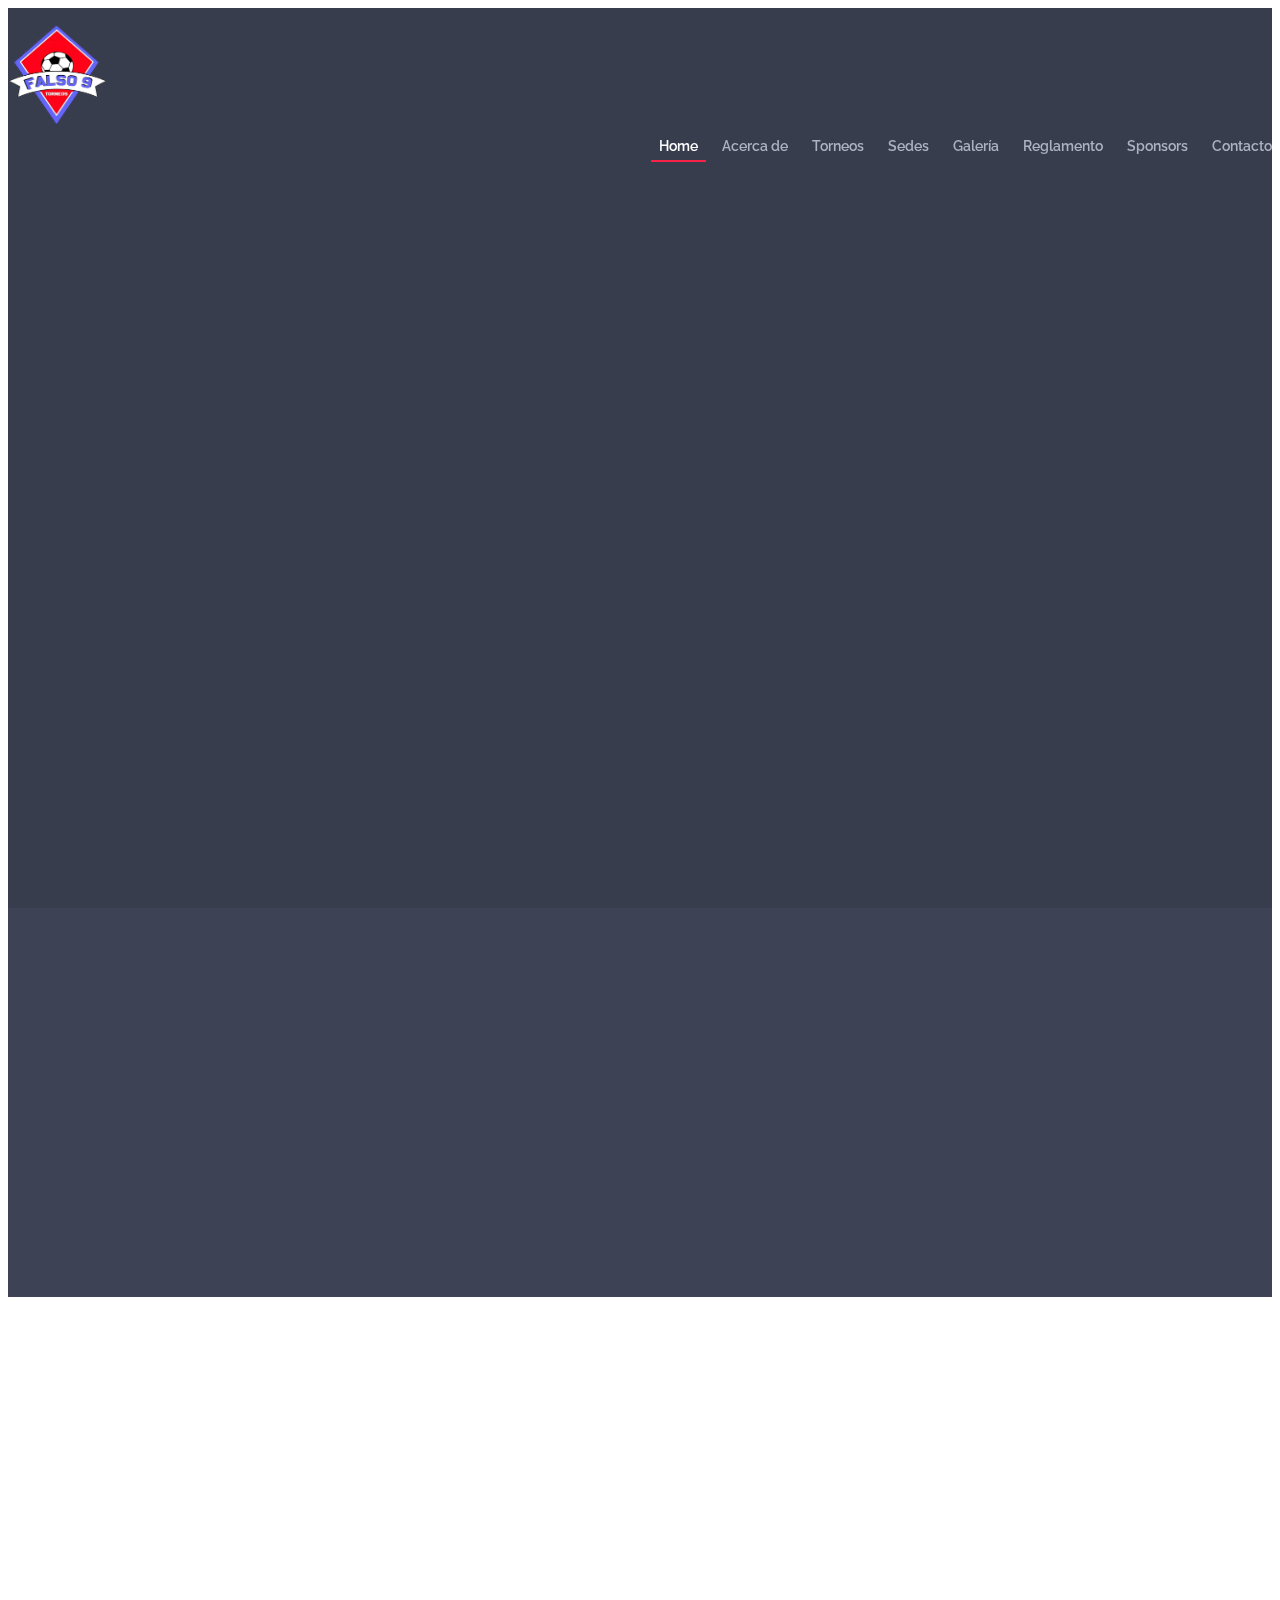
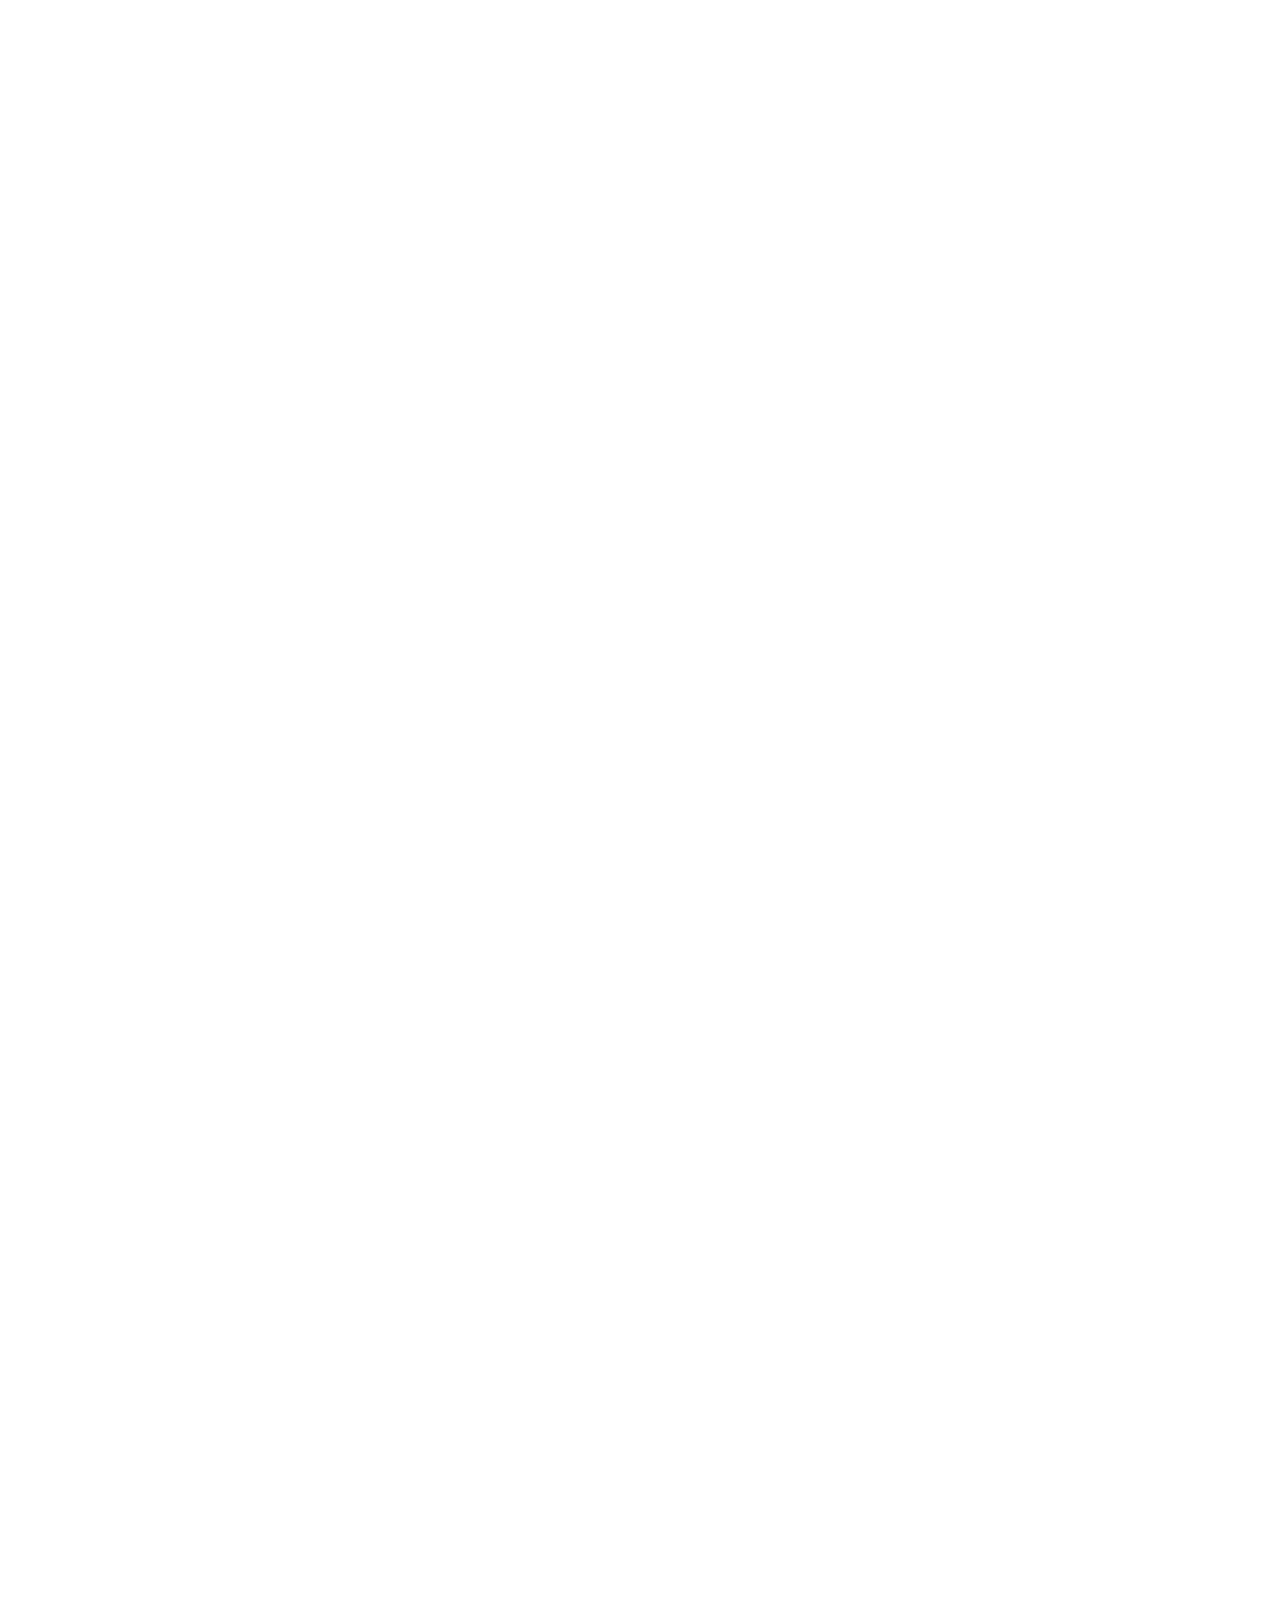
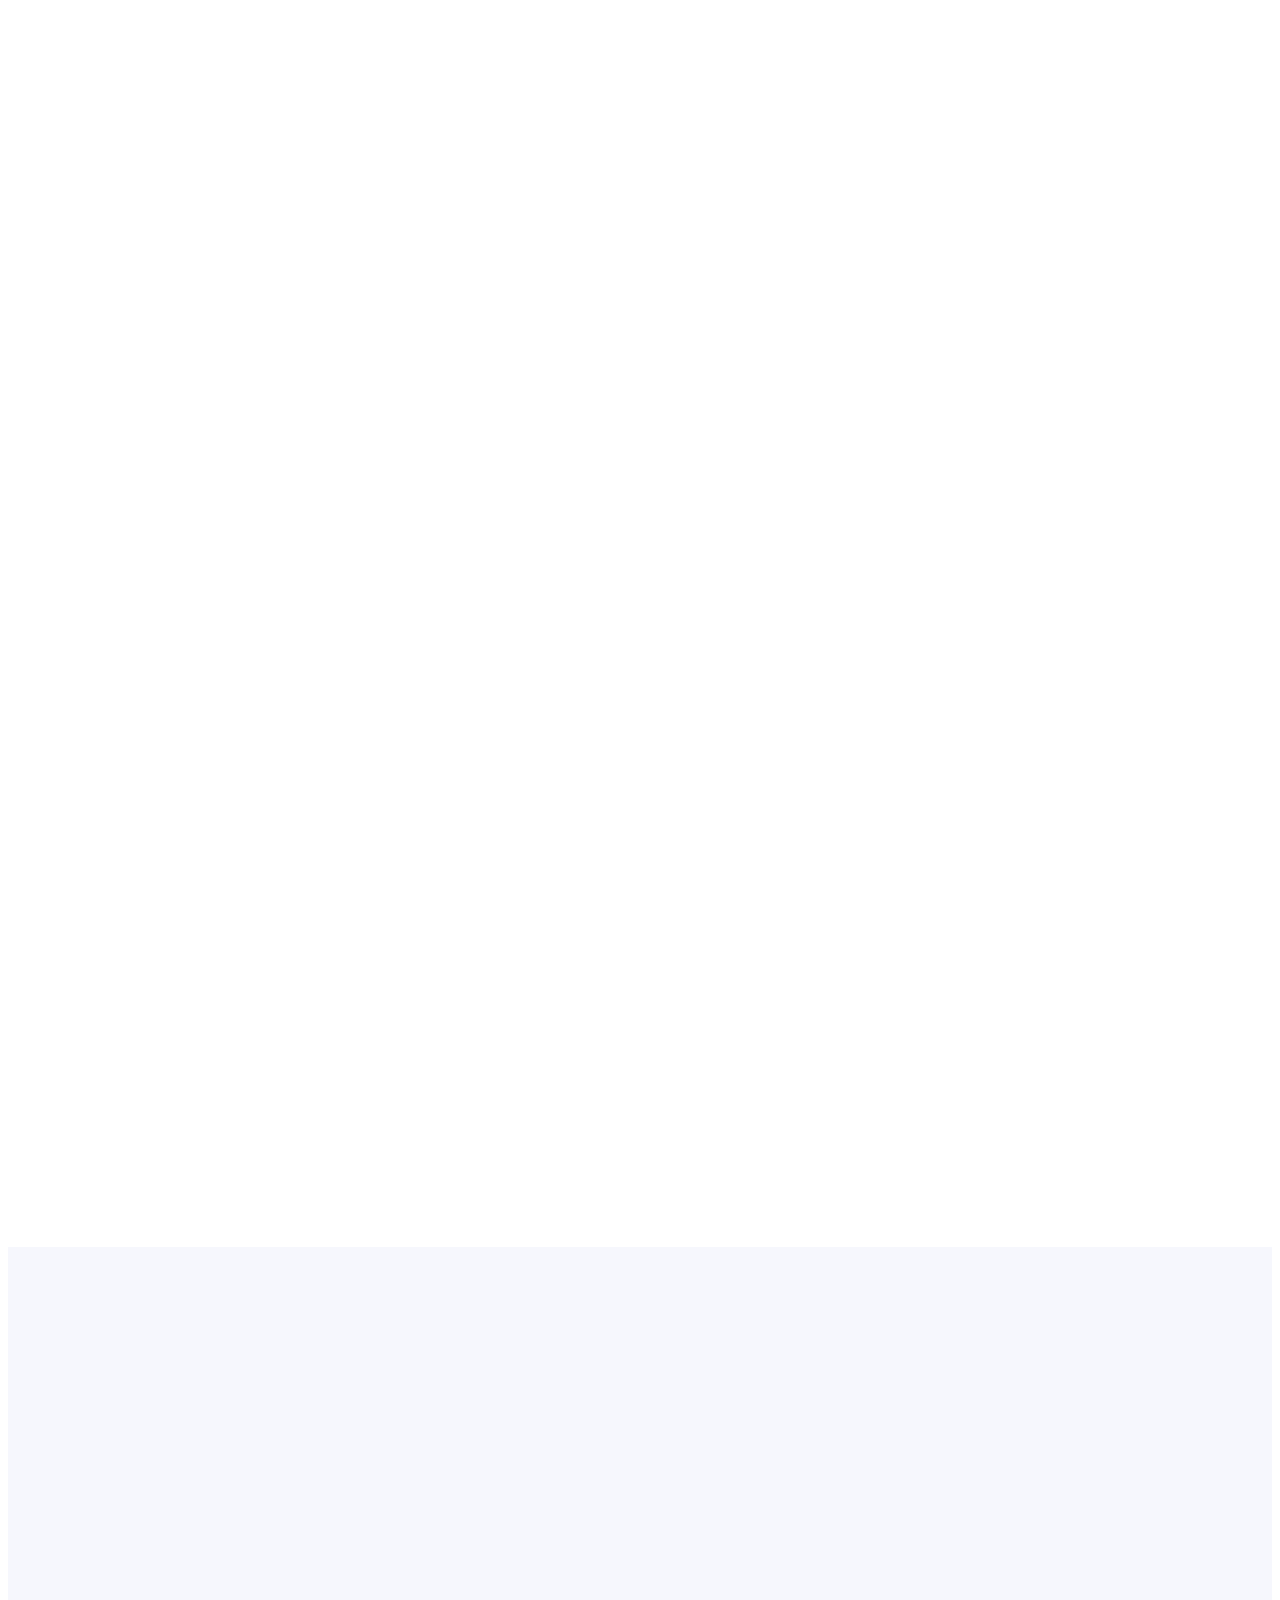
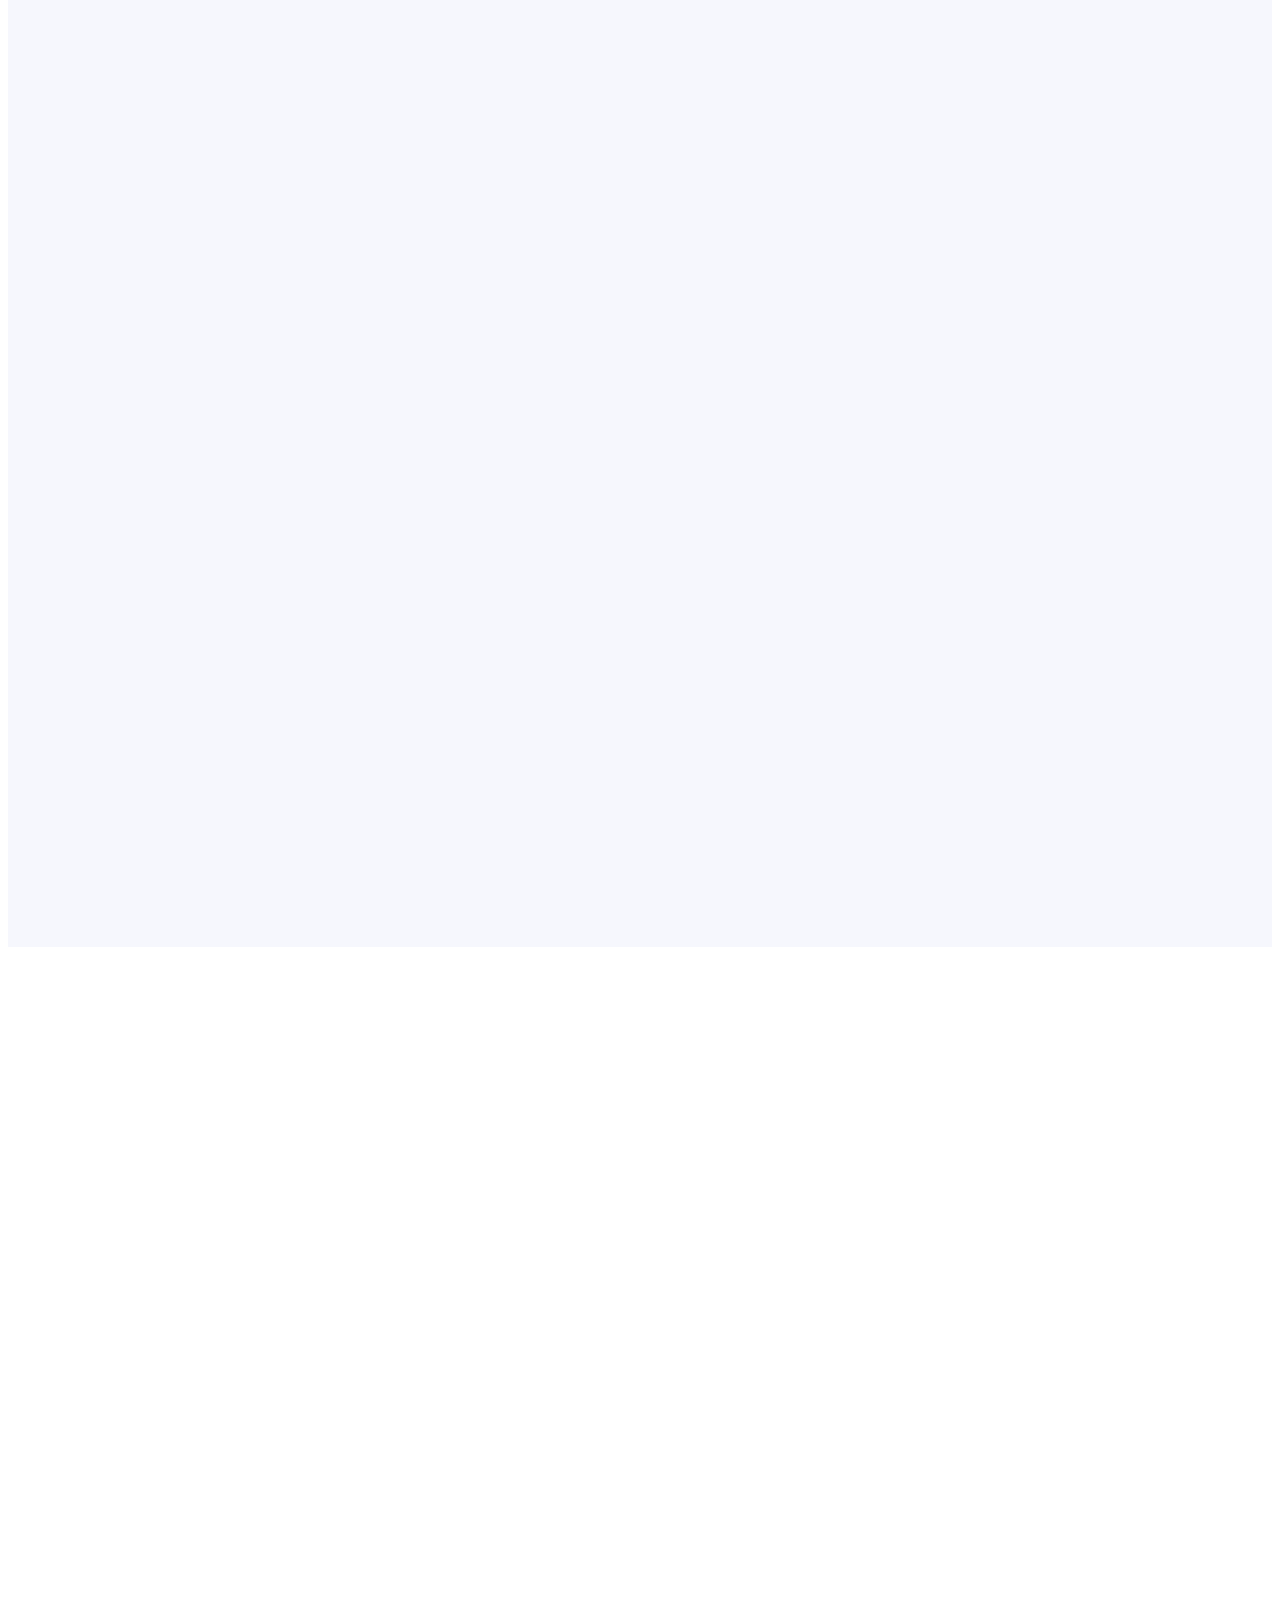
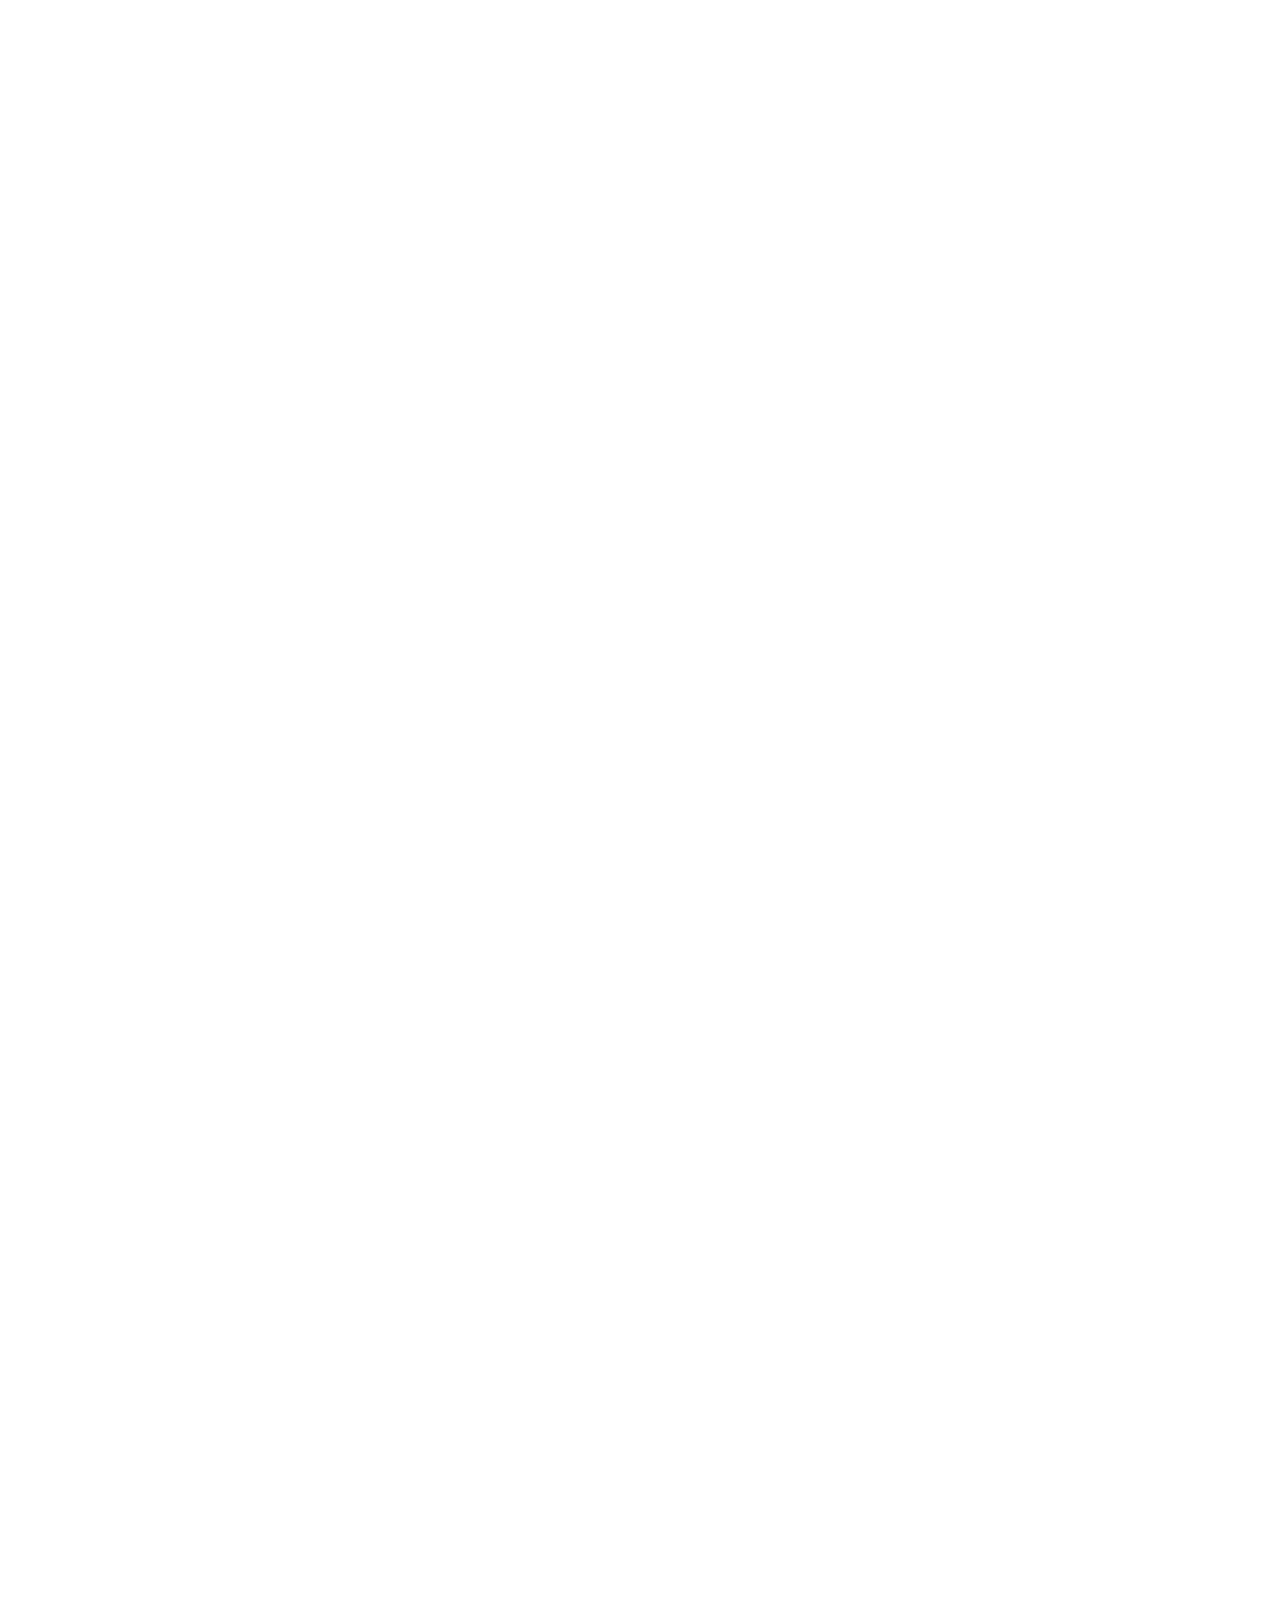
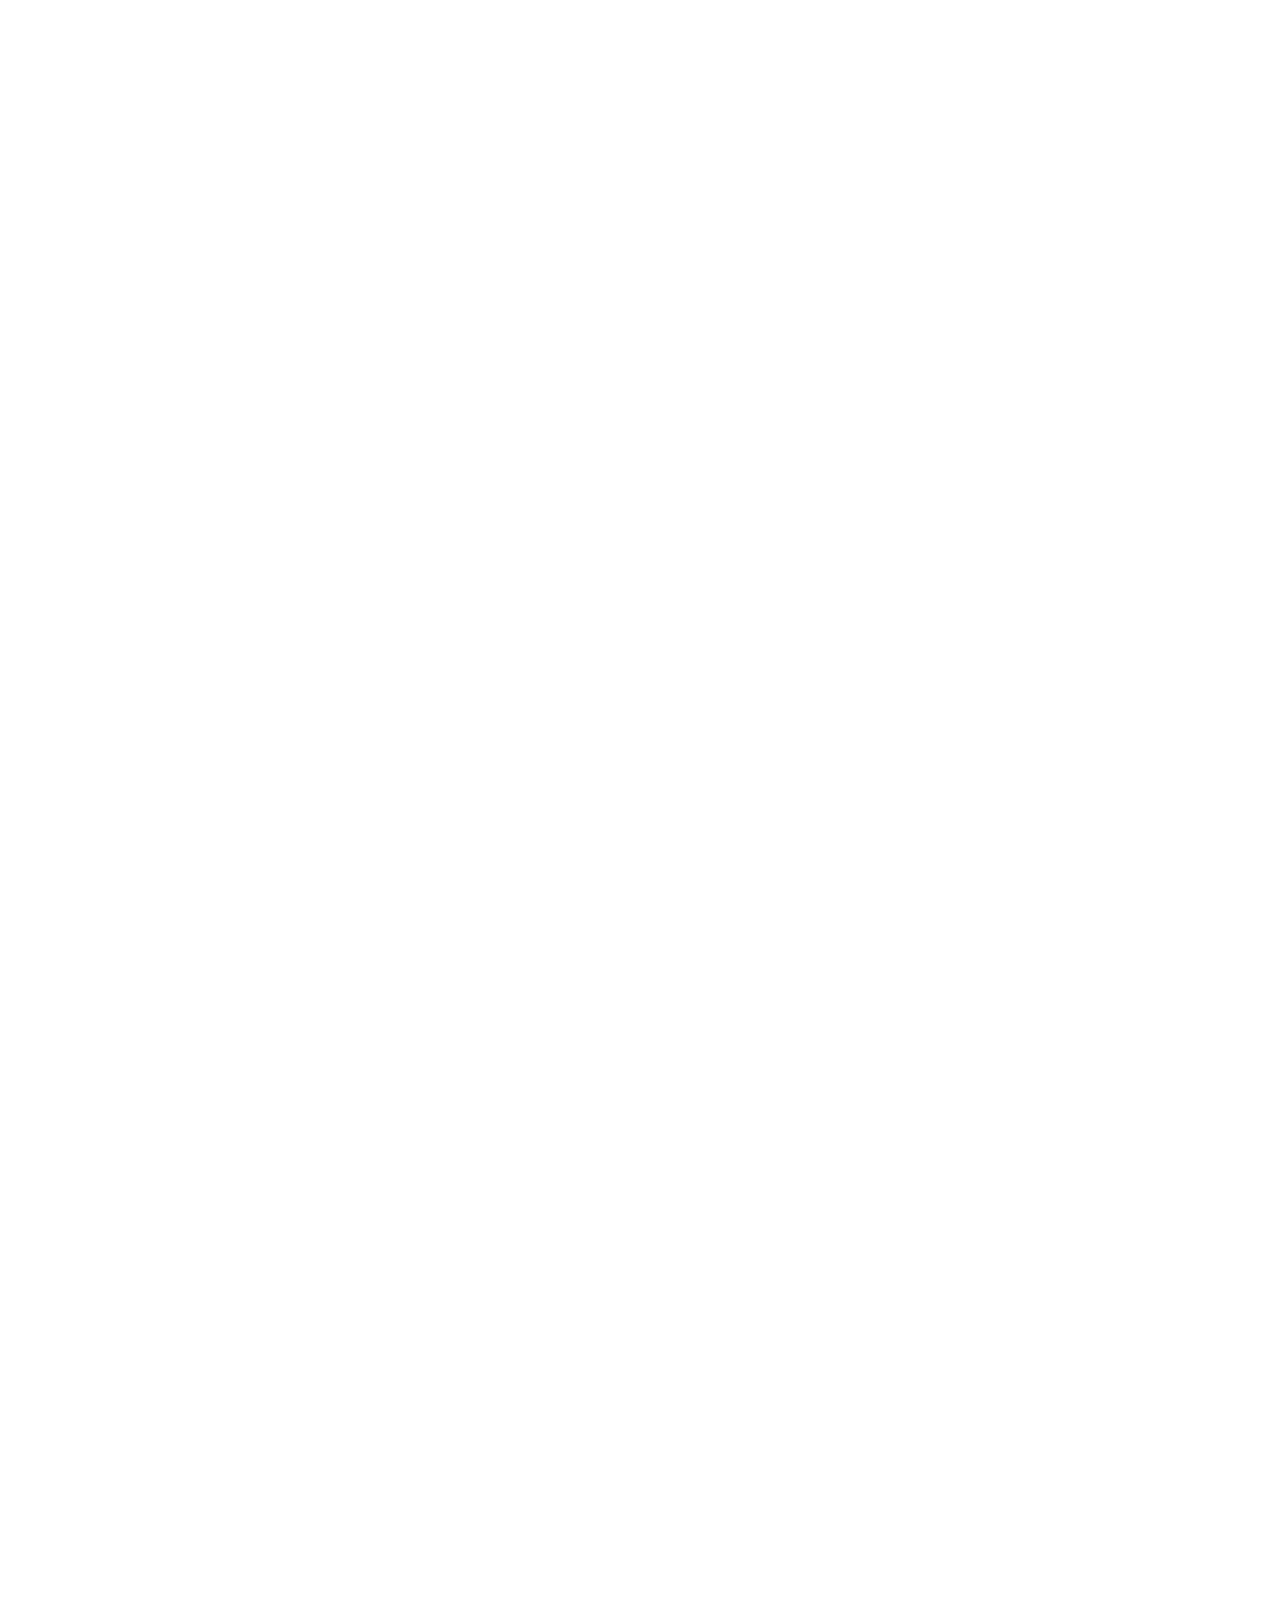
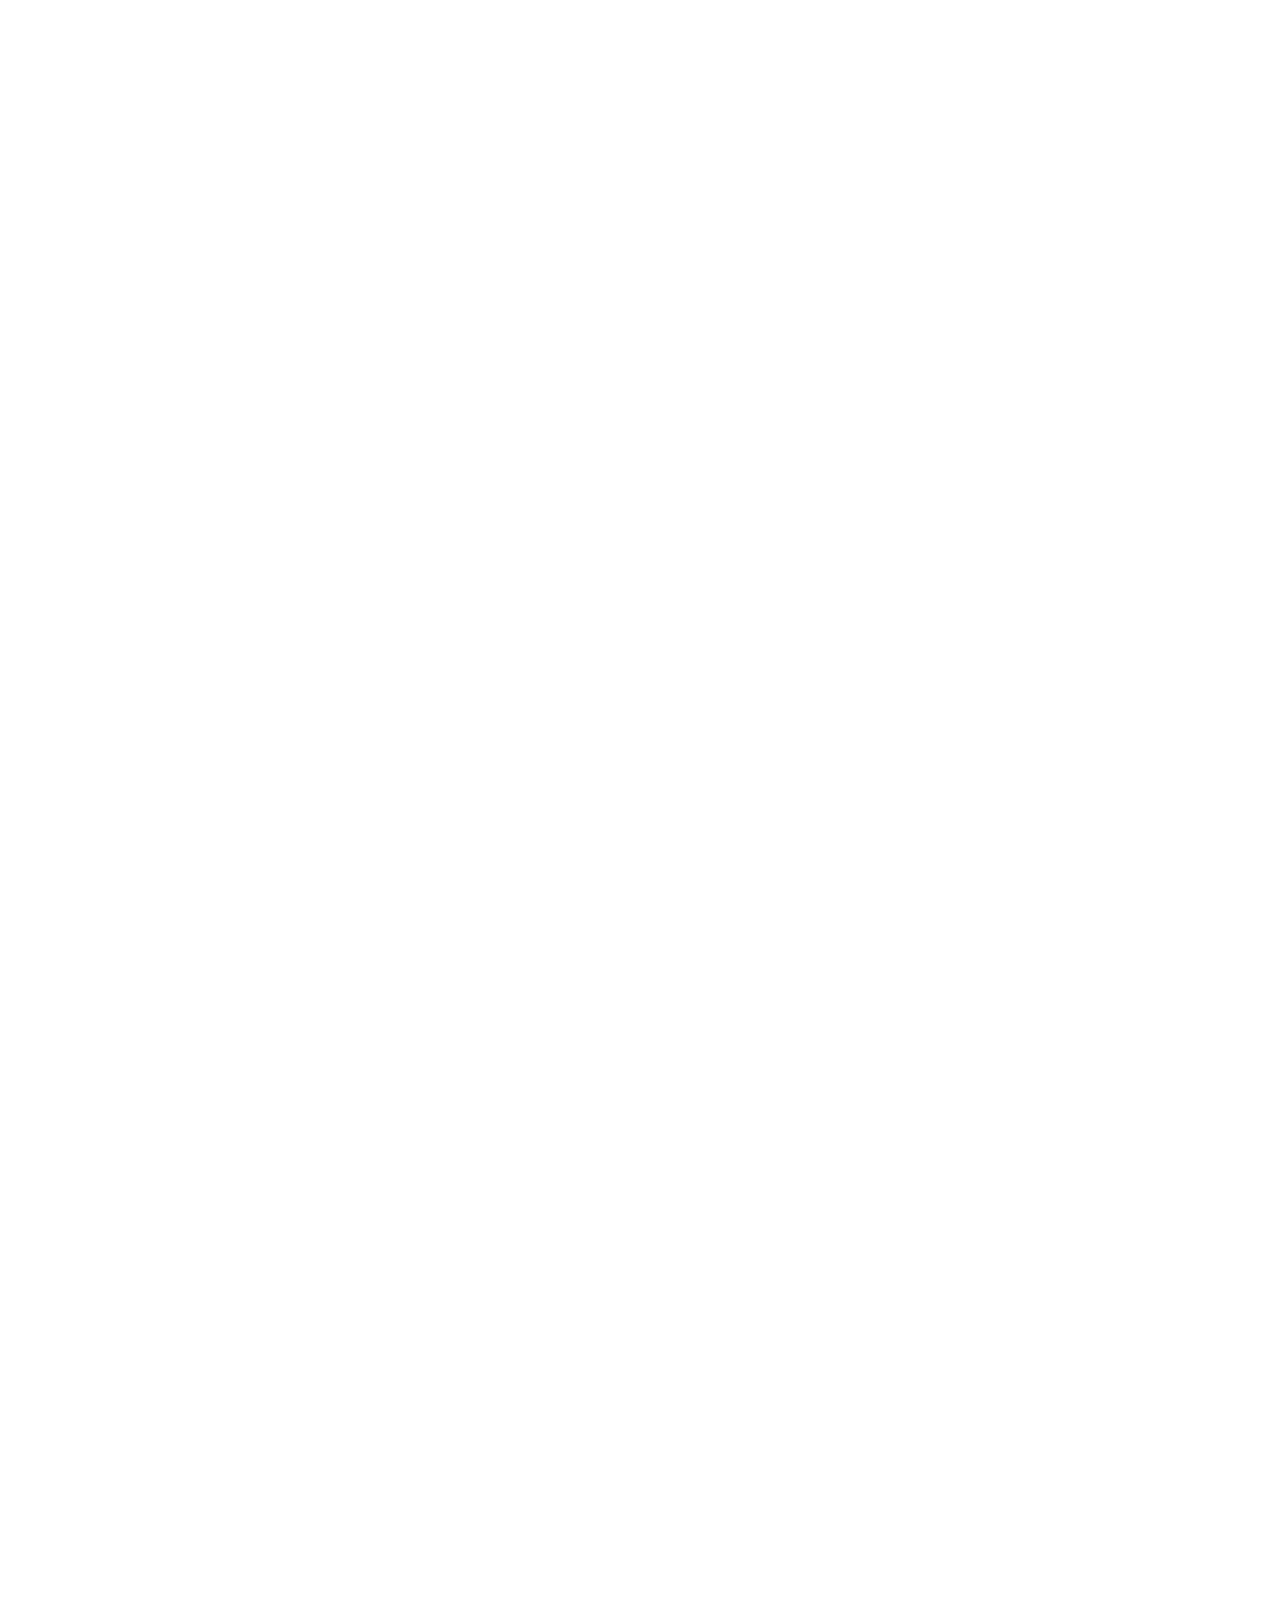
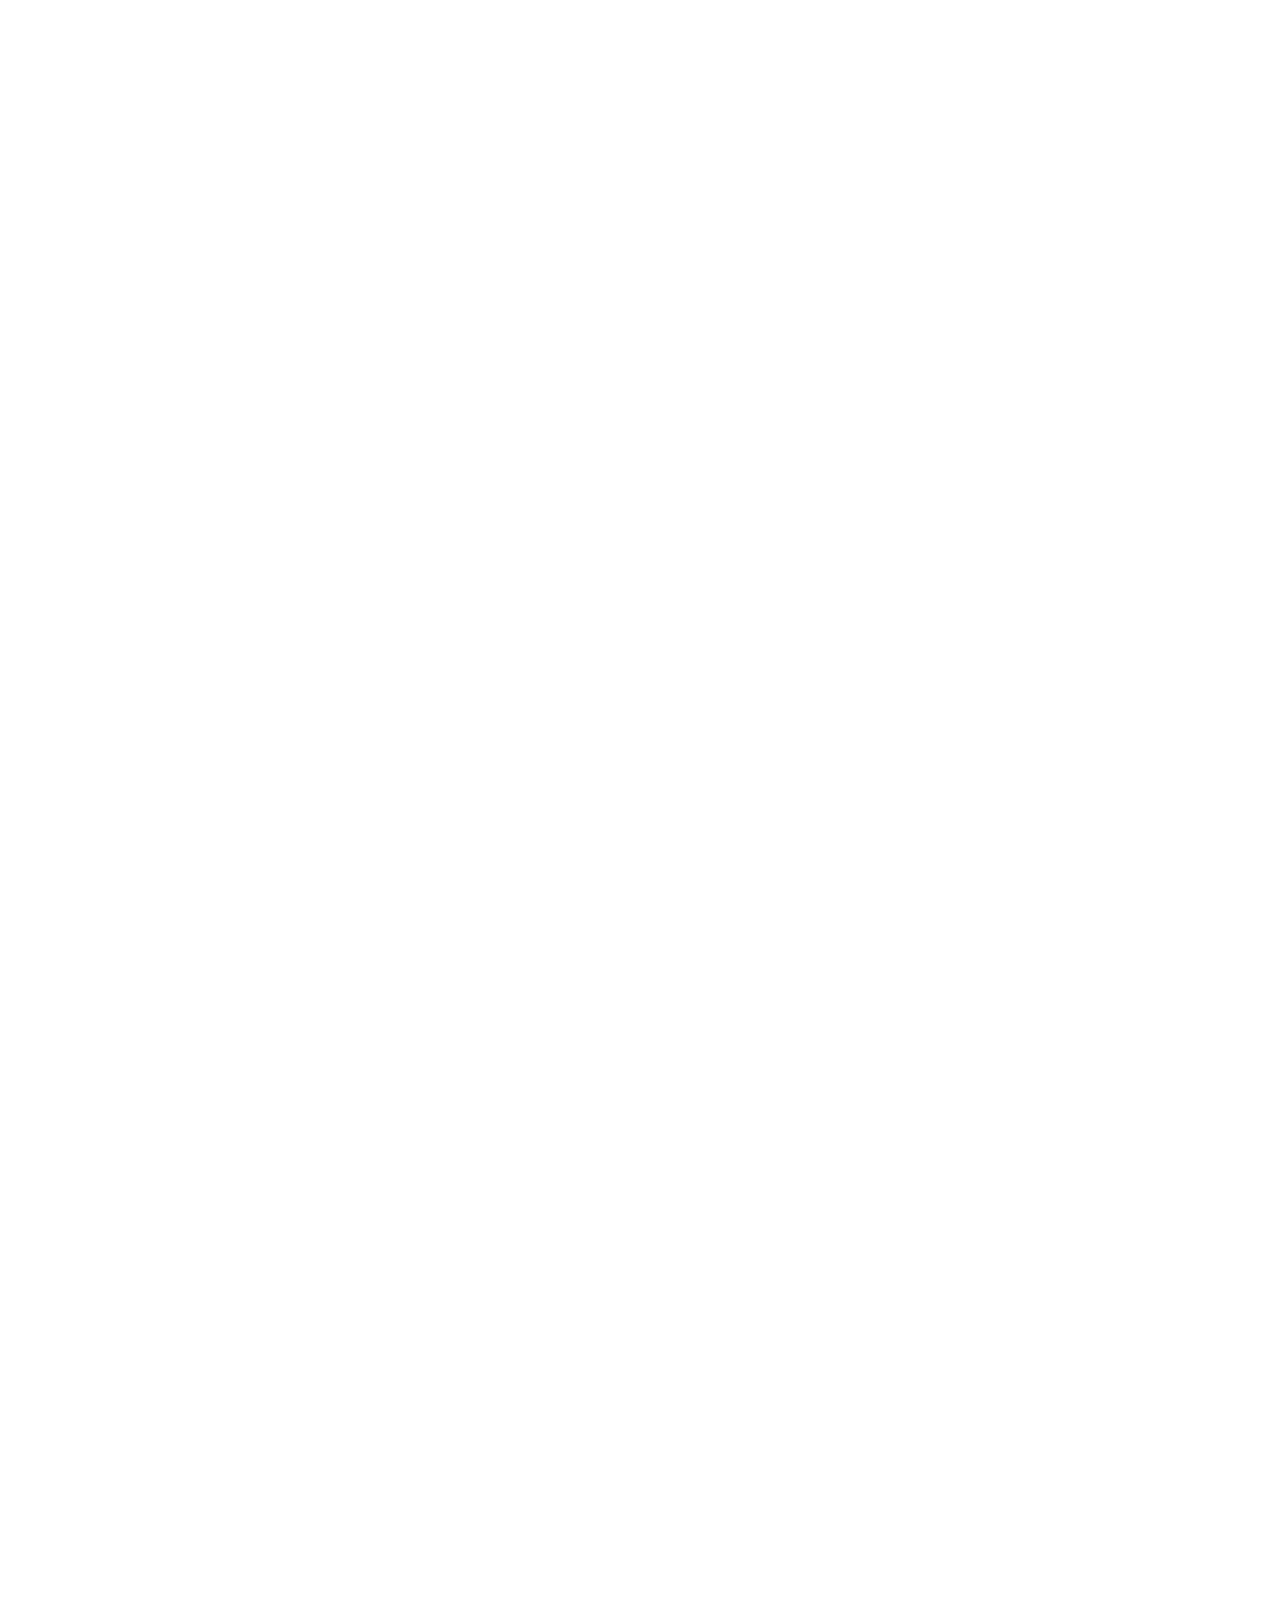
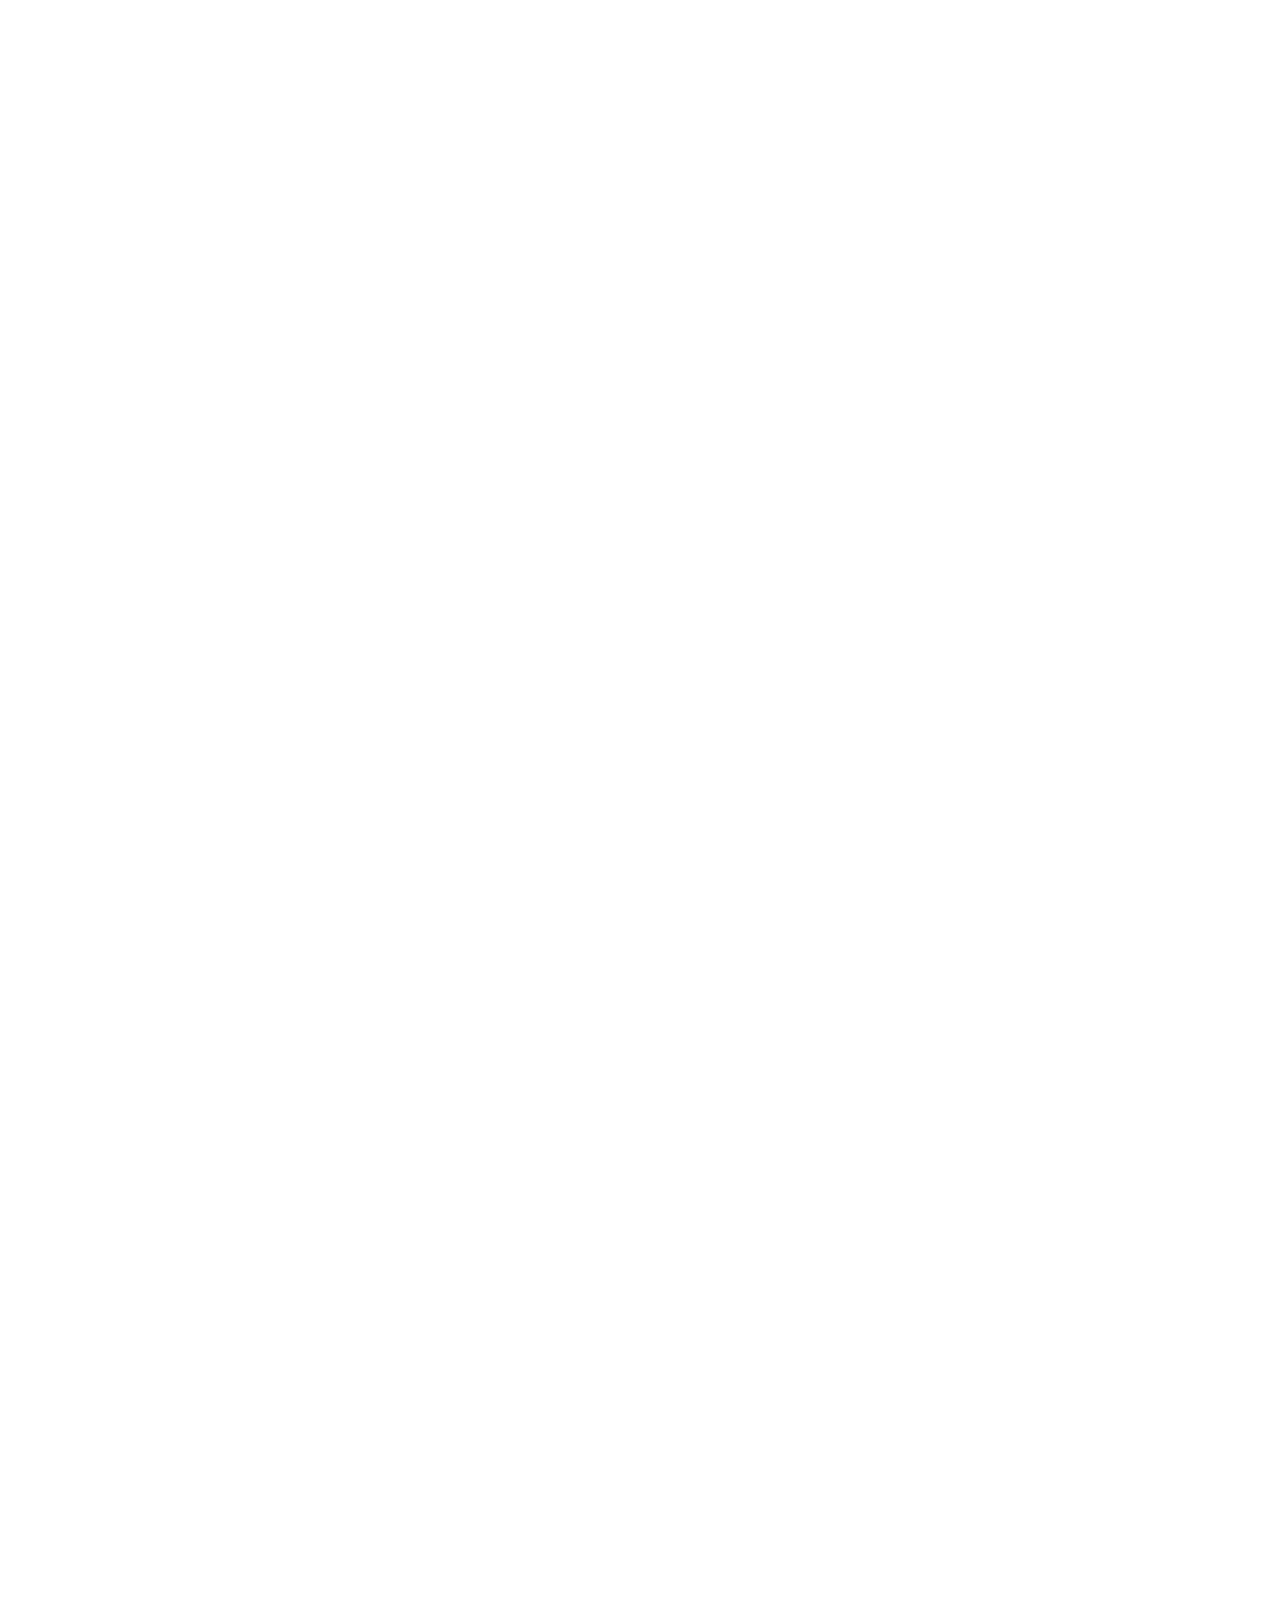
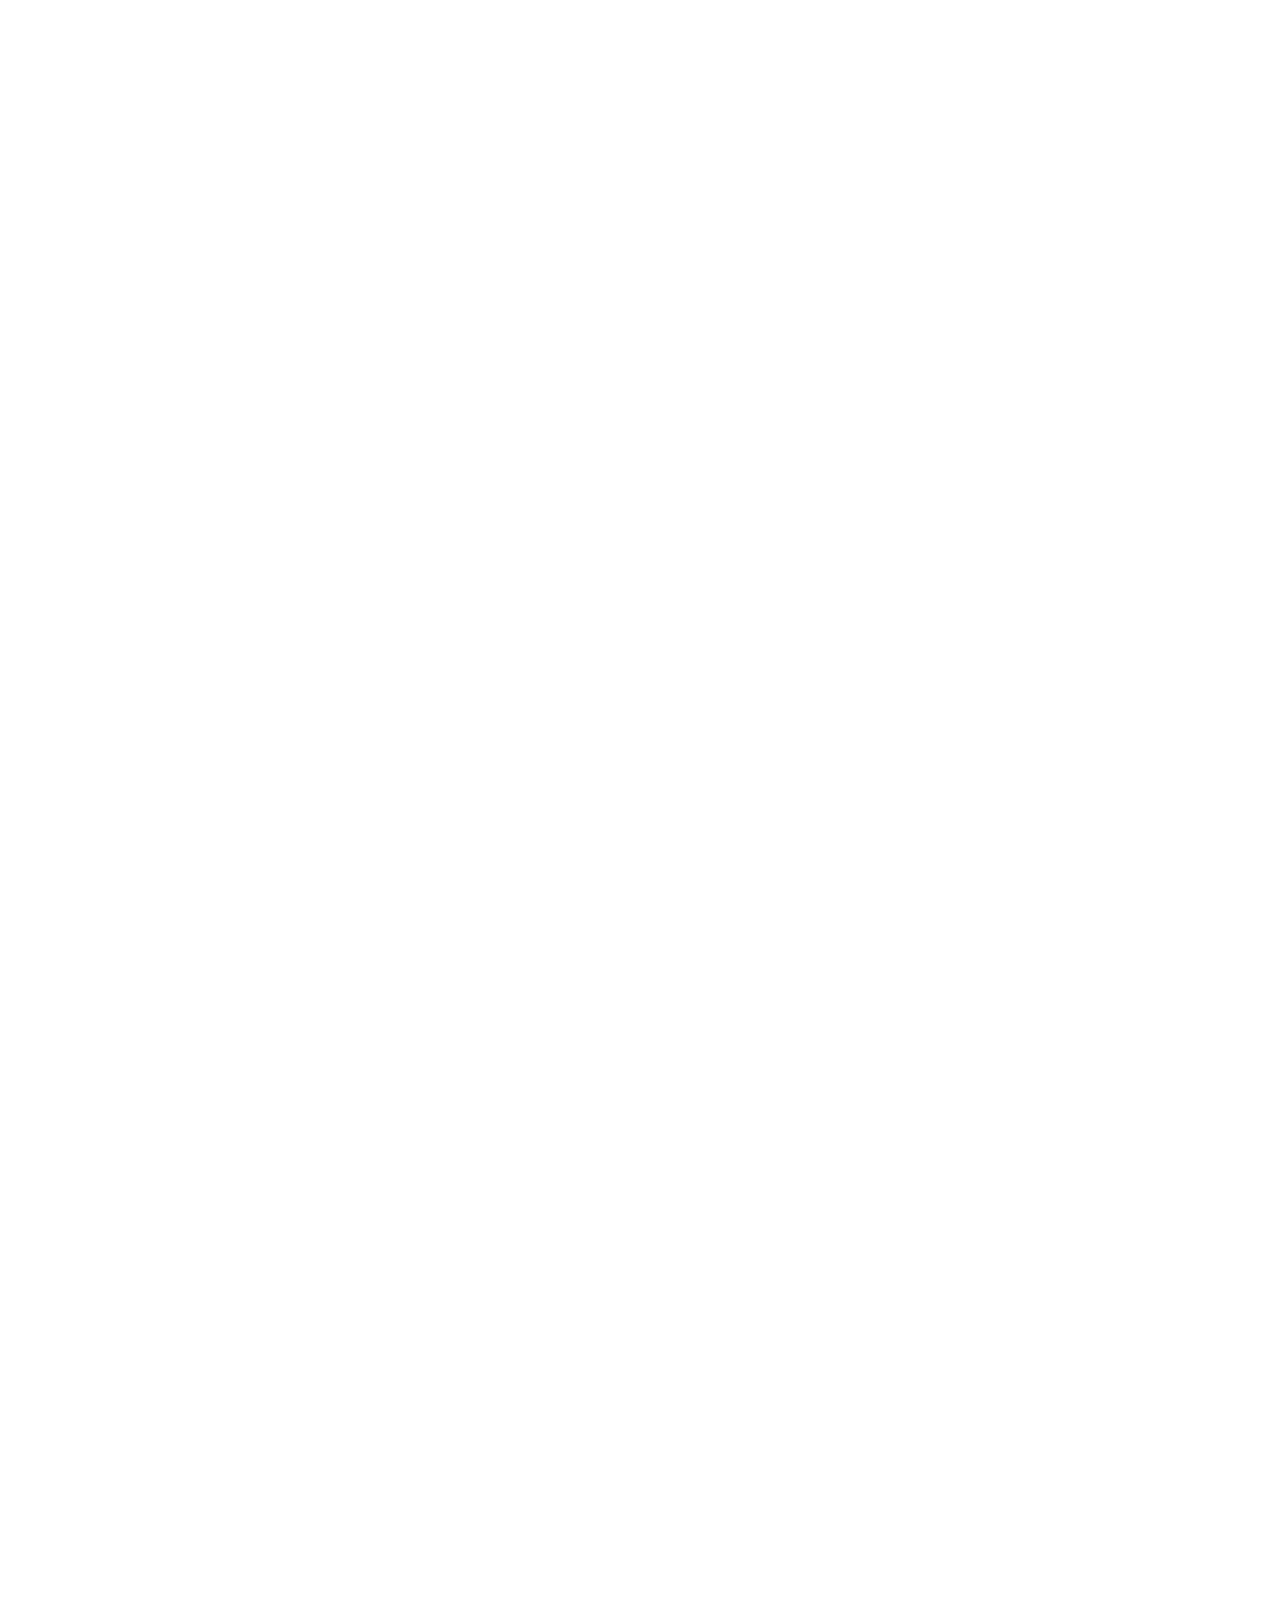
==== commit a433fa3c: "..." ====
--- a/index.html
+++ b/index.html
@@ -61,7 +61,7 @@
   <section id="intro">
     <div class="intro-container wow fadeIn">
       <h1 class="mb-4 pb-0">Falso 9 Fútbol</h1>
-      <a href="https://www.youtube.com/watch?v=OdmmQQLvMLA" class="venobox play-btn mb-4" data-vbtype="video"
+      <a href="https://www.facebook.com/110403796570314/videos/2243663875904665" class="venobox play-btn mb-4" data-vbtype="video"
         data-autoplay="true"></a>
       <a href="#about" class="about-btn scrollto">Acerca de nosotros</a>
     </div>
@@ -75,19 +75,18 @@
     <section id="about">
       <div class="container">
         <div class="row">
-          <div class="col-lg-6">
+          <div class="col-lg-4">
             <h2>Quienes Somos</h2>
-            <p>Falso 9 es un torneo de futbol reducido amateur que se organiza en la Ciudad de Marcos Paz, y esta destinado a todos los amantes del futbol. La competencia cuenta con dos modalidades, Categoria Libre y Mayores de 30</p>
-          </div>
-          <div class="col-lg-3">
+            <p>Falso 9 es un torneo de futbol reducido amateur que se organiza en la Ciudad de Marcos Paz, y esta destinado a todos los amantes del futbol. La competencia cuenta con 4 modalidades y mas de 150 equipos compitiendo para ser los mejores de la Zona Oeste.</p>
+          </div>
+          <div class="col-lg-4">
             <h3>¿Donde se juega?</h3>
-            <p>Complejo Los Pinos </p>
-            <p>Santa Fé y Libertad - Marcos Paz</p>
-          </div>
-          <div class="col-lg-3">
+            <p>Complejo "Los Pinos" - Av. Libertad  1701 - Marcos Paz</p>
+            <p>"El Complejo" - Santa Cruz 201  - Marcos Paz</p>
+          </div>
+          <div class="col-lg-4">
             <h3>¿Que días?</h3>
-            <p>Días Sábados y Domingos</p>
-            <p>de 13:00 a 18:00 hs</p> 
+            <p>Sábados y Domingos a partir de las 12:00hs.</p> 
           </div>
         </div>
       </div>
@@ -110,7 +109,7 @@
               <div class="details">
                 <h3><a href="speaker-details.html">Torneo Categoría Libre</a></h3>
                 <div class="social">
-                  <p>Breve reseña contando la modalidad del torneo</p>
+                  <p>Torneo de modalidad Libre sin limite de edad, con Copa de Honor y Copa de Plata, Segunda y Tercera División.</p>
                 </div>
               </div>
             </div>
@@ -121,7 +120,7 @@
               <div class="details">
                 <h3><a href="speaker-details.html">Torneo Categoria Mayores de 30</a></h3>
                 <div class="social">
-                  <p>Breve reseña contando la modalidad del torneo</p>
+                  <p>Torneo para Mayores de 30 años con un limite de 2 (dos) jugadores de 28 años a incluir en la lista de buena fé</p>
                 </div>
               </div>
             </div>
@@ -179,7 +178,7 @@
         <div class="tab-content row justify-content-center">
 
           <!-- Schdule Day 1 -->
-          <div role="tabpanel" class="col-lg-9 tab-pane fade show active" id="day-1">
+          <div role="tabpanel" class="col-lg-12 tab-pane fade show active" id="day-1">
             <div class="row schedule-item">
               <div class="col-md-12">
                 <iframe src="https://www.google.com/maps/embed?pb=!1m18!1m12!1m3!1d819.3204479707291!2d-58.83753877078805!3d-34.773680697177284!2m3!1f0!2f0!3f0!3m2!1i1024!2i768!4f13.1!3m3!1m2!1s0x95bcec0ef2dc26b7%3A0xc0fd780001e510fc!2sComplejo+%22Los+Pinos%22!5e0!3m2!1ses-419!2sar!4v1553180143452" width="100%" height="450" frameborder="0" style="border:0" allowfullscreen></iframe>                
@@ -238,7 +237,6 @@
         <div class="section-header">
           <h2>Reglamento del Torneo</h2>
         </div>
-
         <div class="row justify-content-center">
           <div class="col-lg-9">
               <ul id="faq-list">
@@ -339,7 +337,21 @@
               </ul>
           </div>
         </div>
-
+        <br><br><br>
+        <div class="row justify-content-center">
+          <div class="col-md-8">
+            <h4 class="title-app">El Torneo Falso 9 ya tiene su App!</h4>
+            <img src="img/logo.png" alt="TheEvenet" style="width: 150px;  height: 150px"> <span class="buscar-torneo">Busca El torneo Falso 9 en Fansbury</span>
+          </div>
+          <div class="col-md-4">
+            <img src="img/fansbury.jpg" width="100%"> 
+          </div>
+        </div>
+        <div class="row negro">
+          <img src="img/android.png" class="img-logo">
+          <img src="img/iphone.png" class="img-logo">
+          <h2 class="title-logo">Descargate la app GRATIS</h2>
+        </div>
       </div>
 
     </section>
--- a/css/style.css
+++ b/css/style.css
@@ -1,13 +1,4 @@
-/*
-  Theme Name: TheEvent
-  Theme URL: https://bootstrapmade.com/theevent-conference-event-bootstrap-template/
-  Author: BootstrapMade.com
-  License: https://bootstrapmade.com/license/
-*/
-
-/*--------------------------------------------------------------
-# General
---------------------------------------------------------------*/
+
 
 body {
   background: #fff;
@@ -735,7 +726,7 @@
 }
 
 #speakers .speaker .details .social {
-  height: 30px;
+  height: 100px;
 }
 
 #speakers .speaker .details a {
@@ -1668,4 +1659,35 @@
   #subscribe button {
     margin-top: 10px;
   }
+}
+.rounded-circle {
+    border-radius: 50%!important;
+    border-style: solid;
+    border-color: #cfcfcf;
+}
+.negro {
+    background-color: black;
+}
+.img-logo {
+    width: 300px;
+    height: 100px;
+}
+.title-logo {
+    color: white;
+    font-weight: bolder;
+    padding-top: 0.5em;
+    padding-left: 0.5em;
+}
+.title-app {
+    color: #27774b;
+    font-weight: 600;
+    text-transform: uppercase;
+    font-family: inherit;
+    font-size: 51px;
+}
+.buscar-torneo {
+    color: #0e1b4d;
+    font-size: x-large;
+    font-weight: 700;
+    text-transform: uppercase;
 }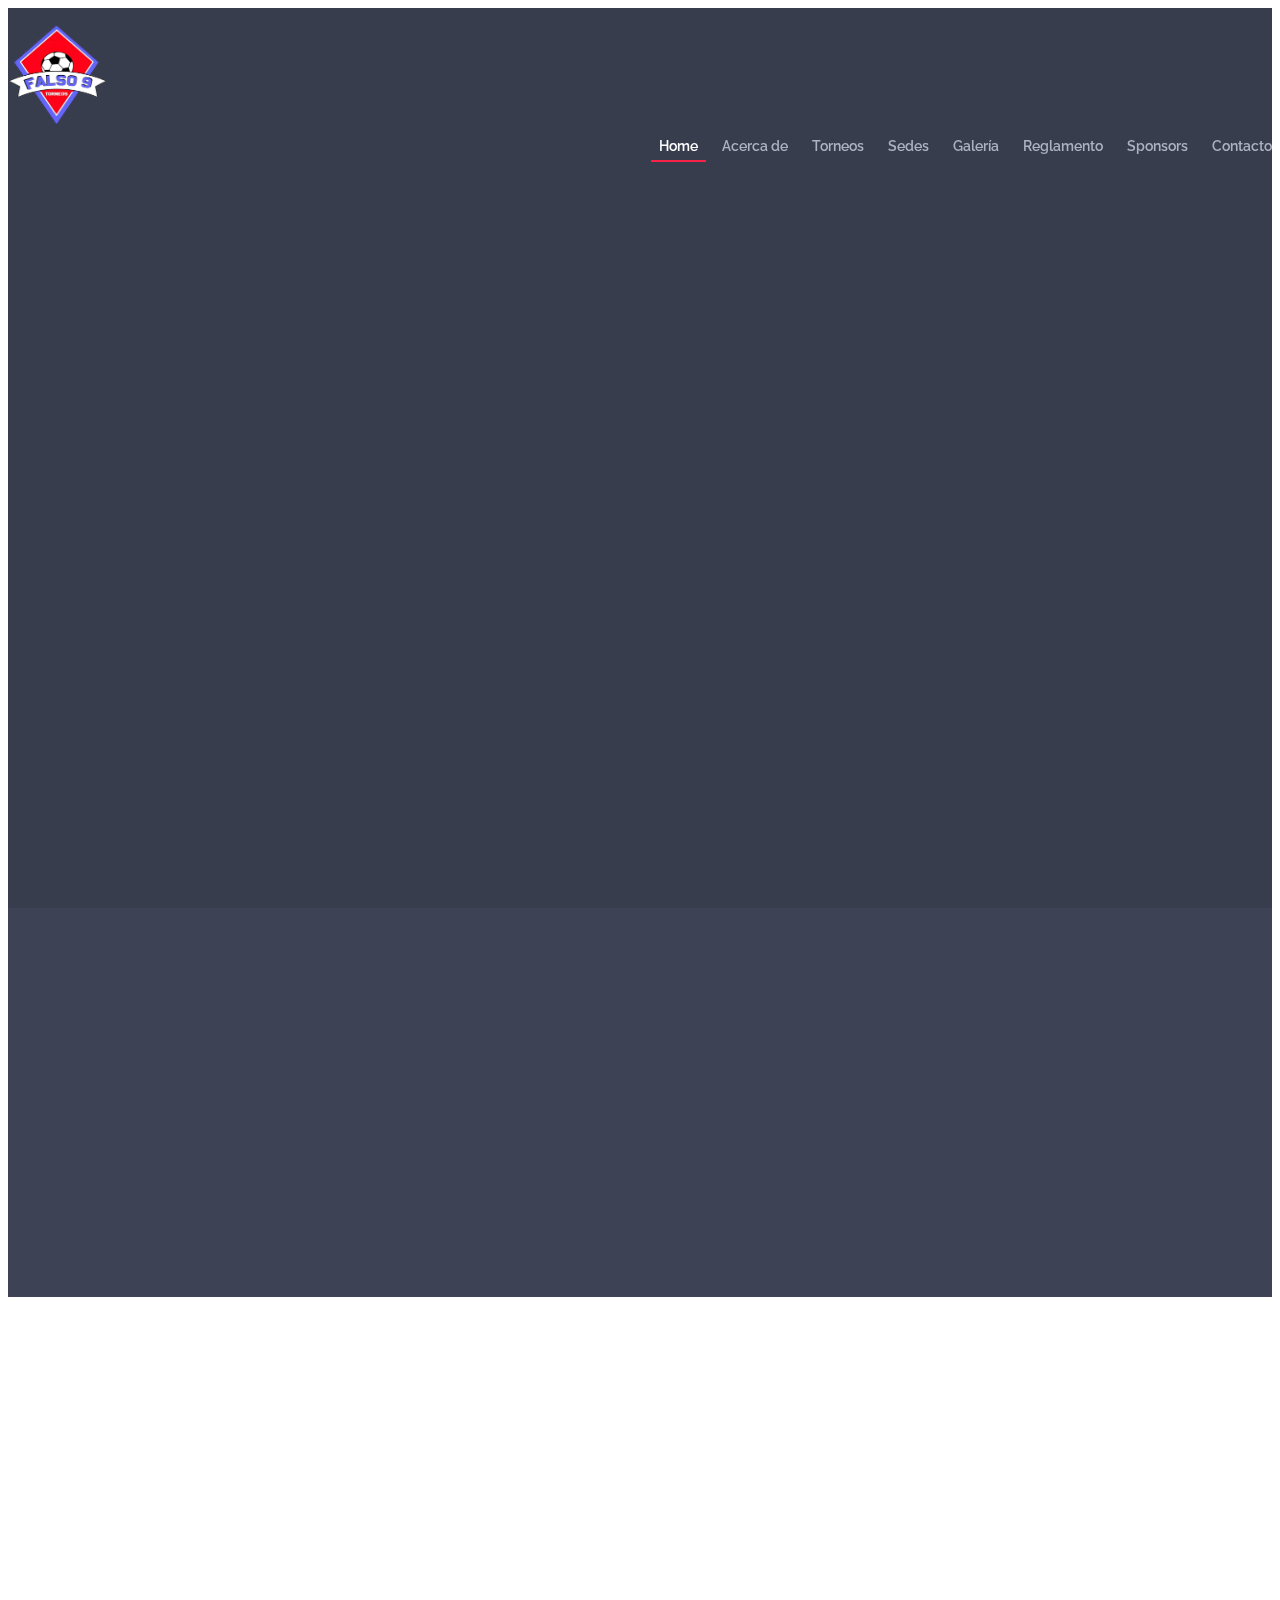
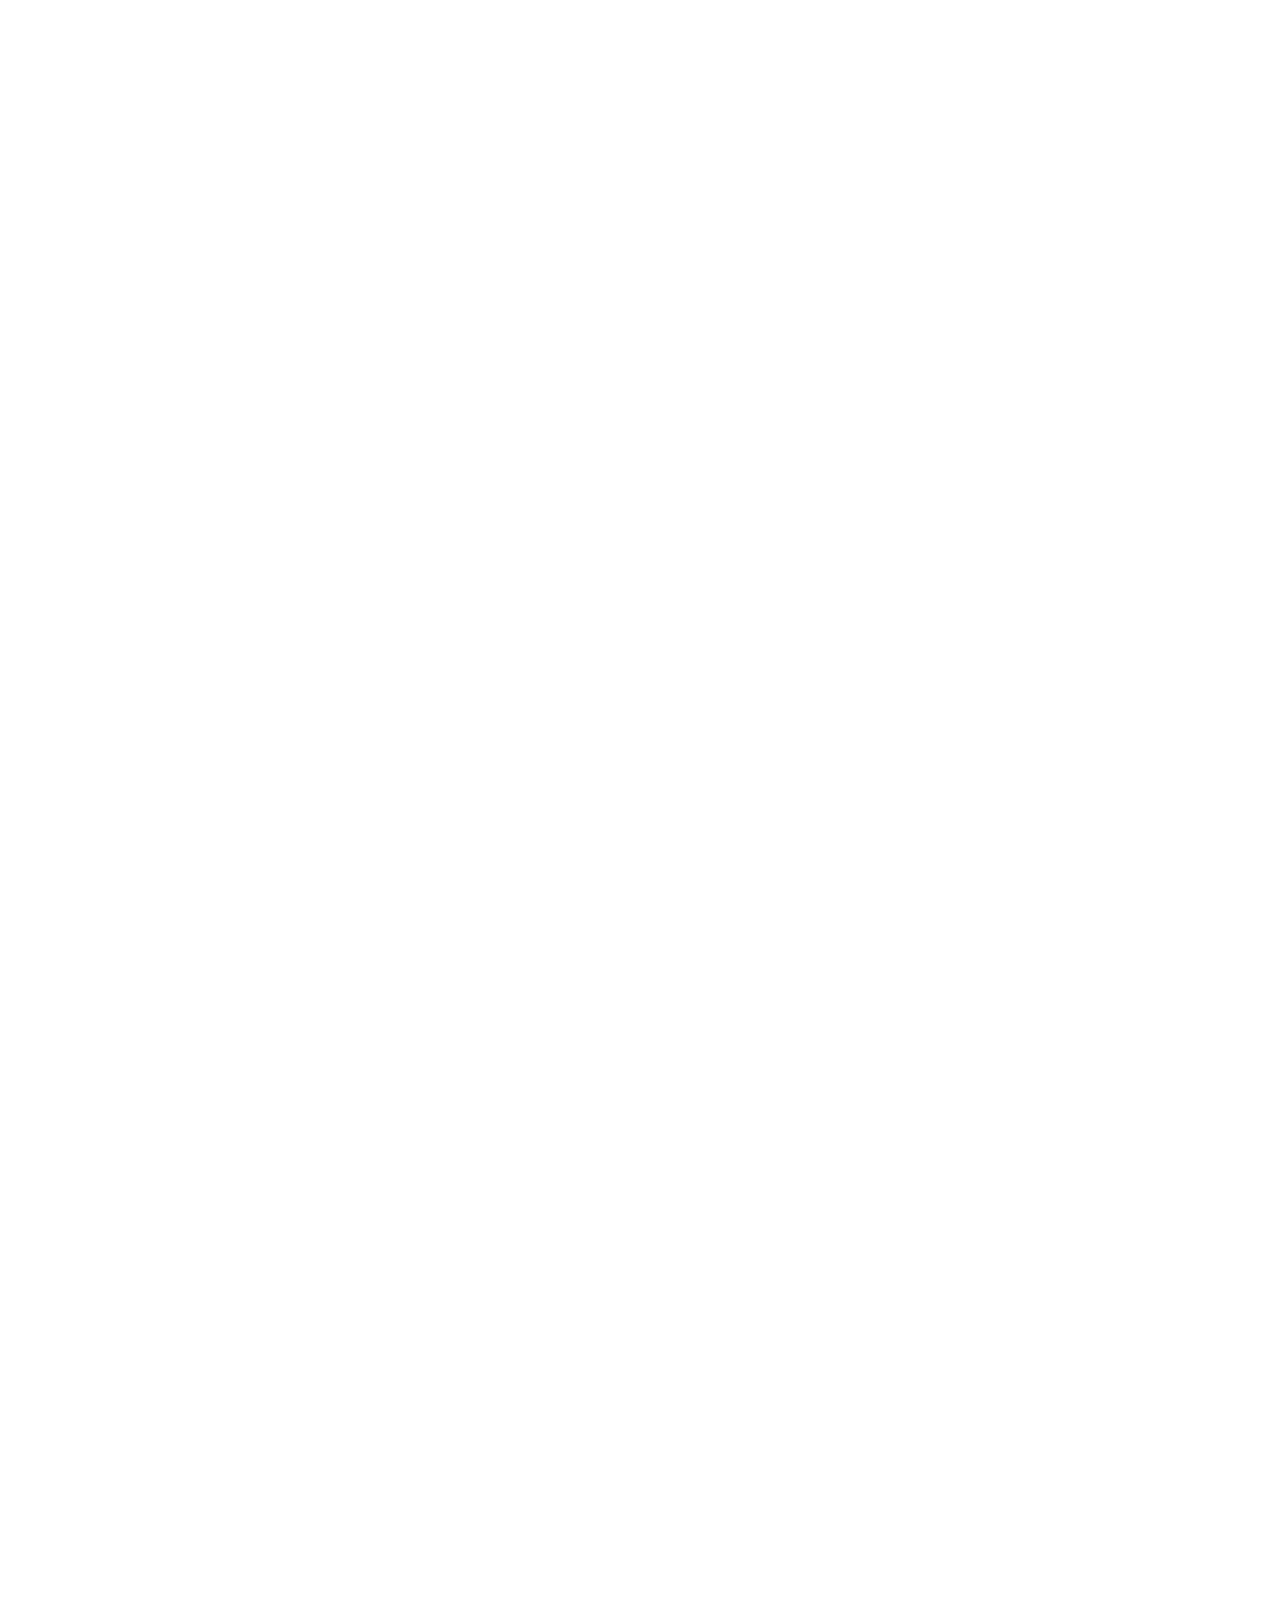
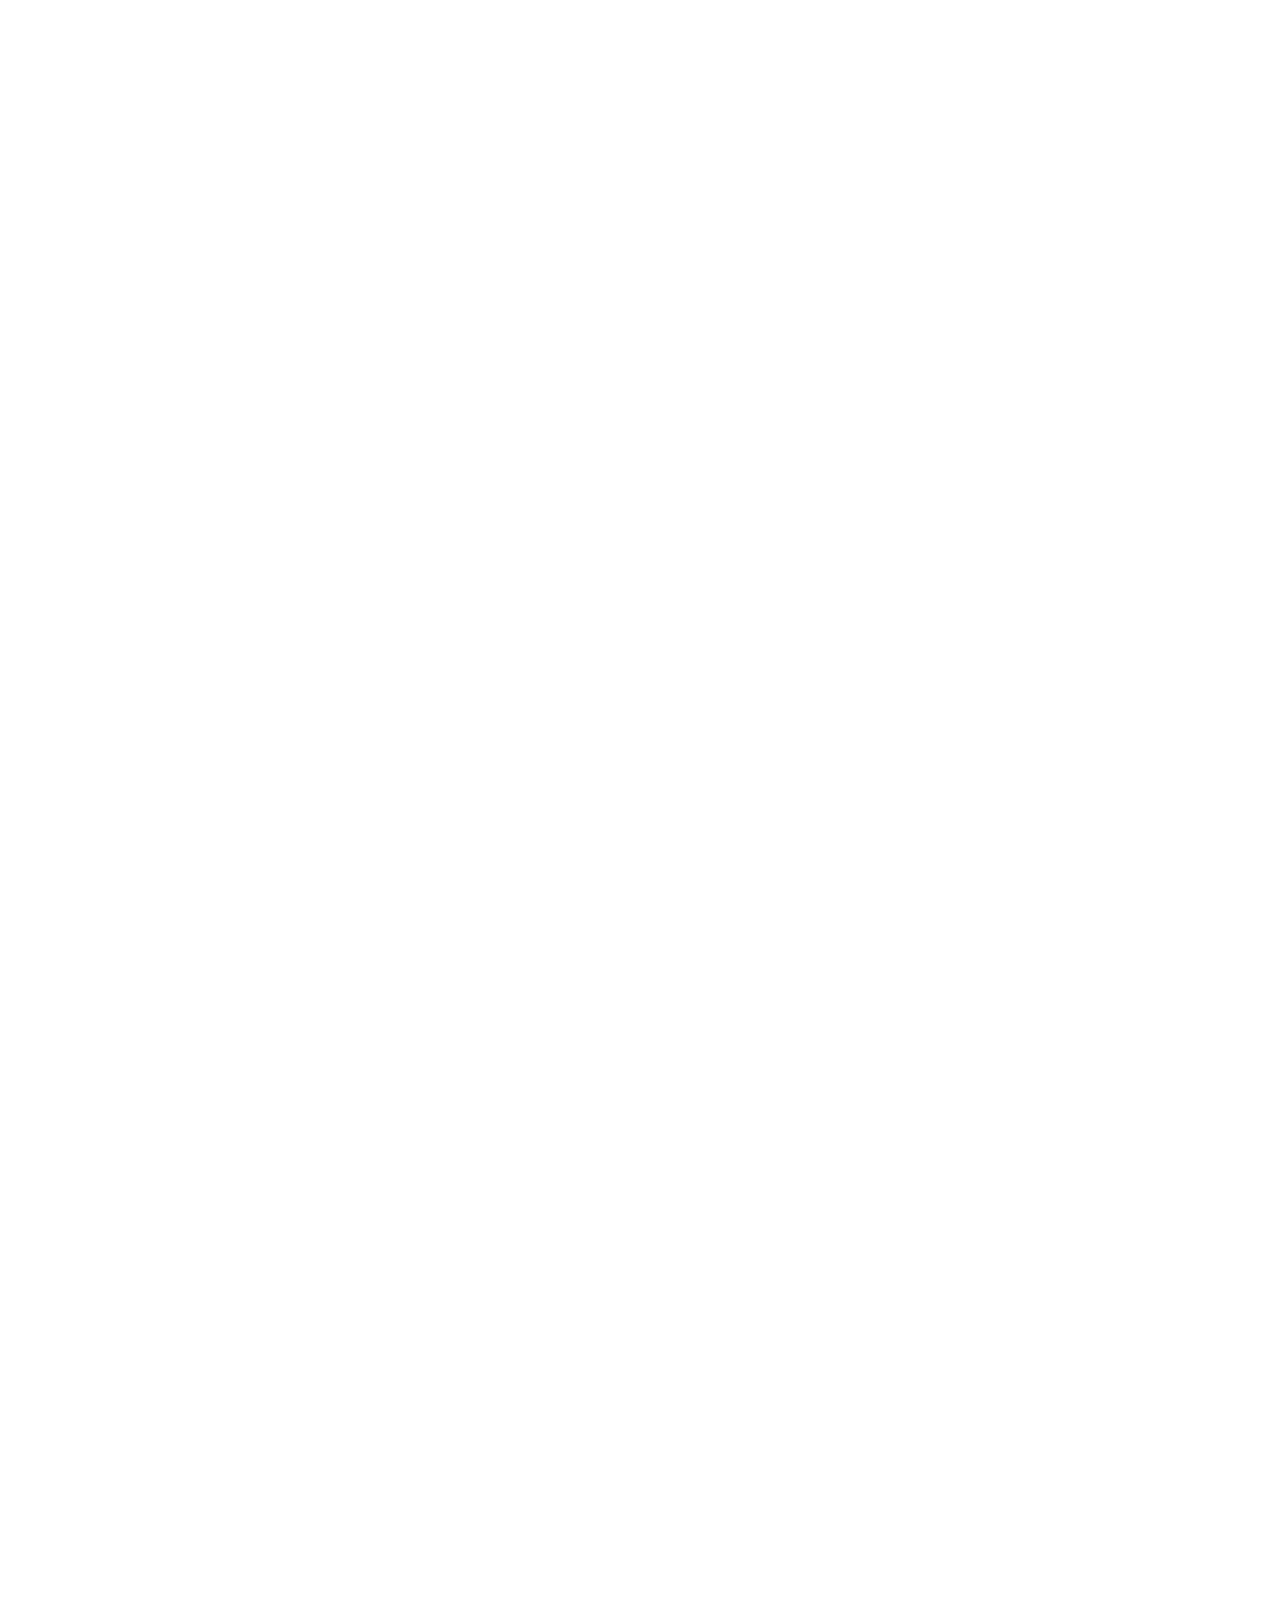
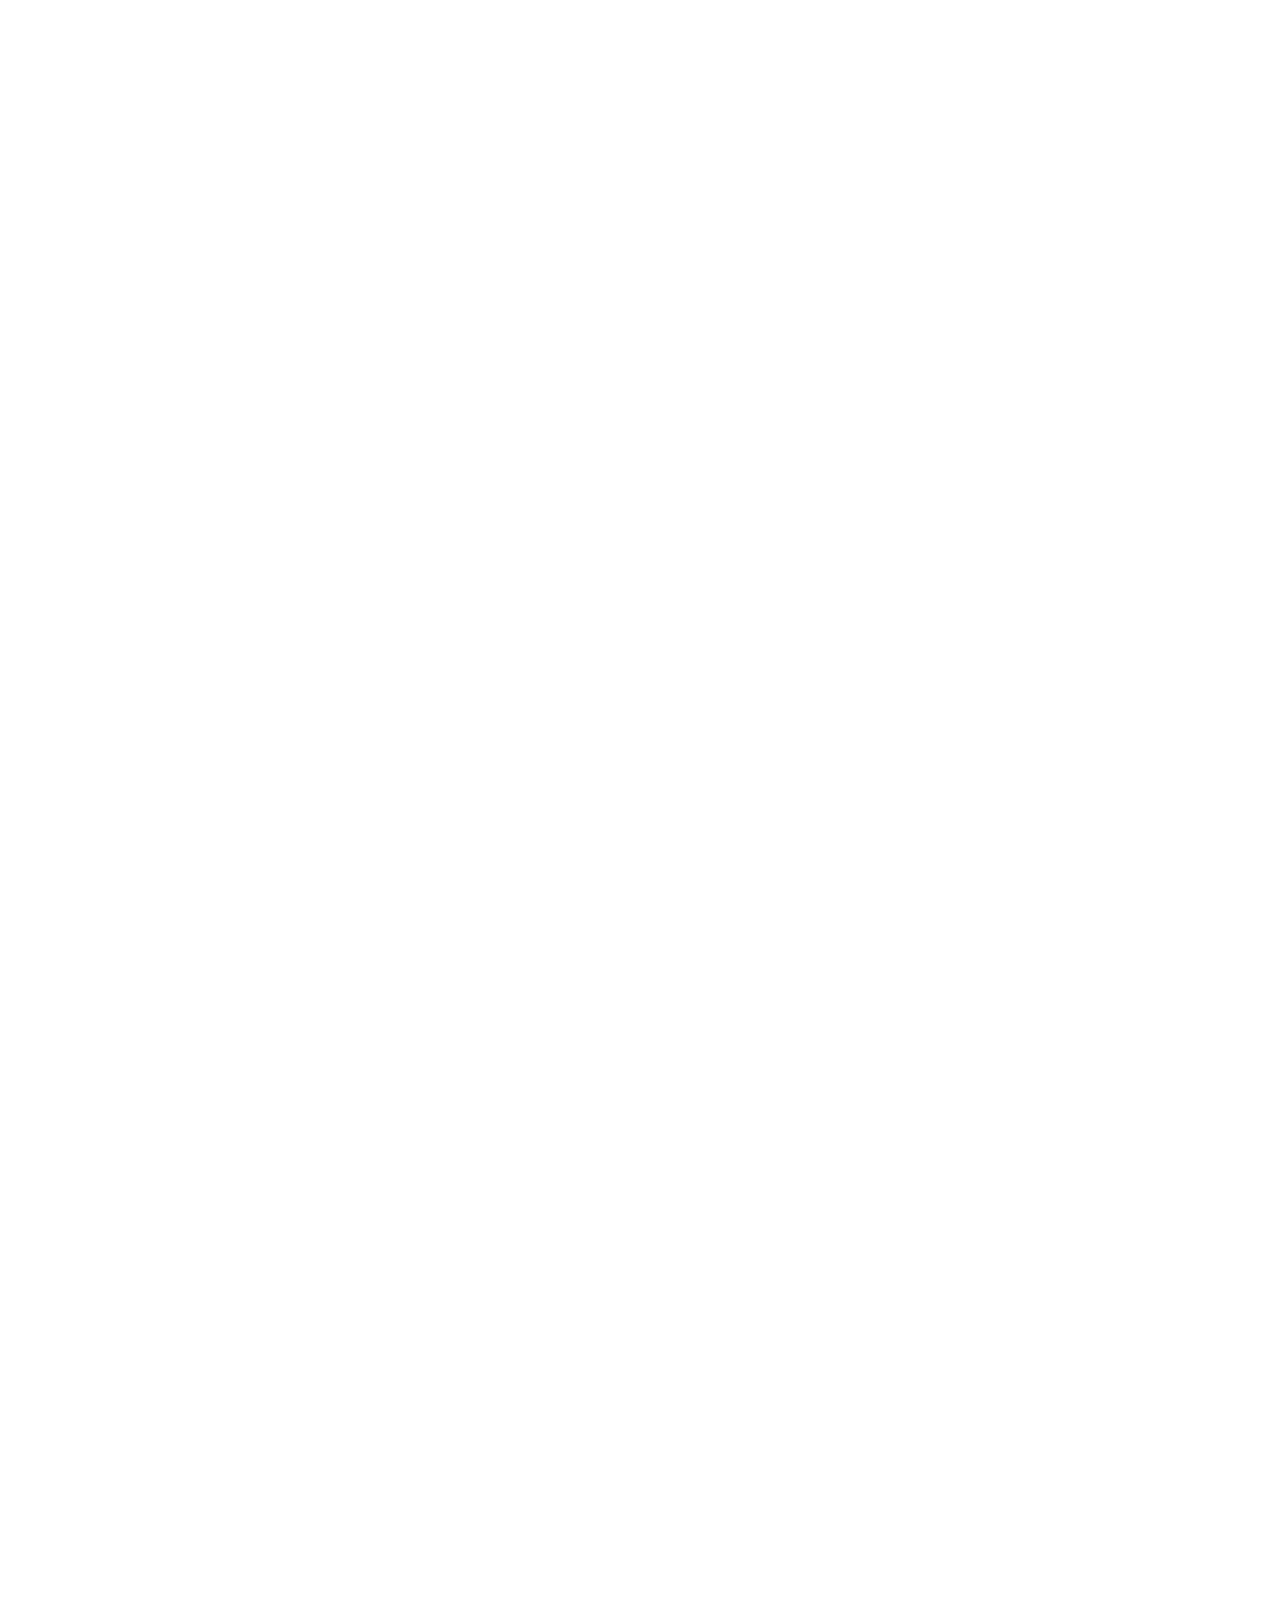
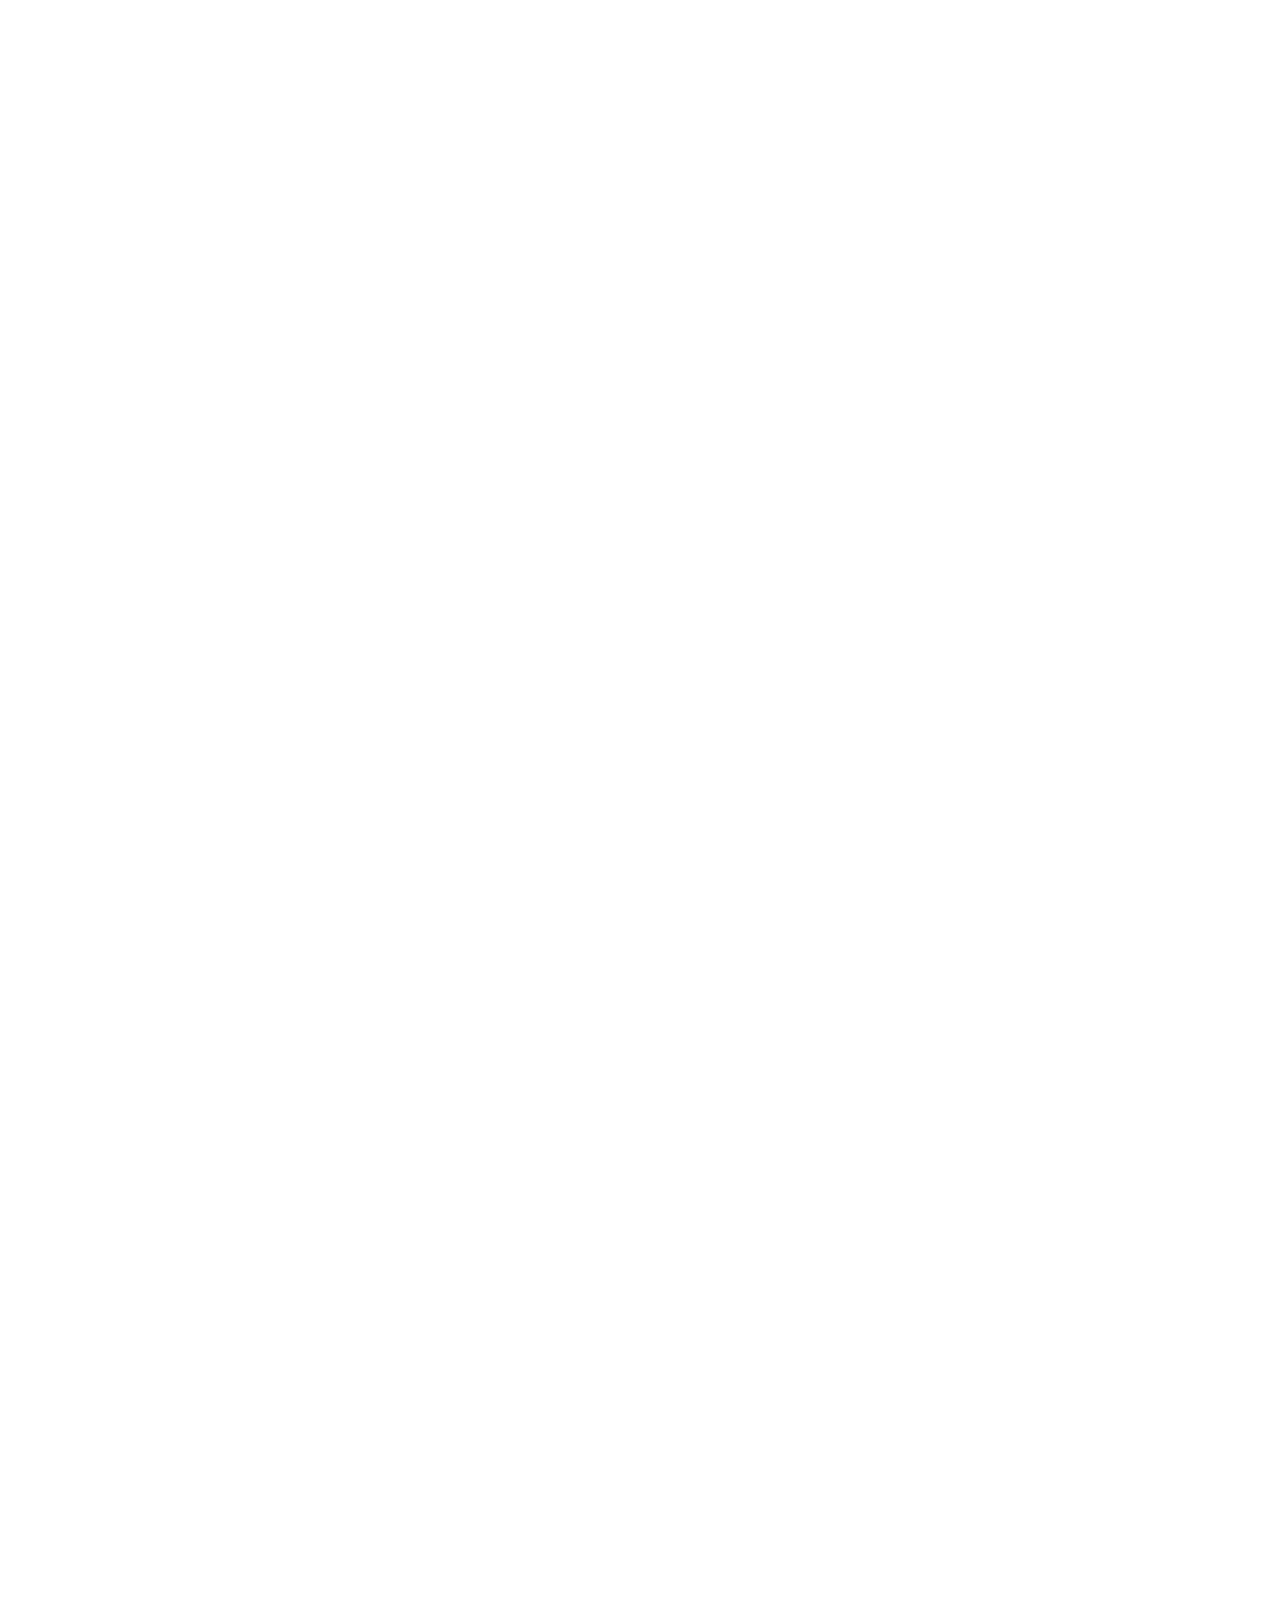
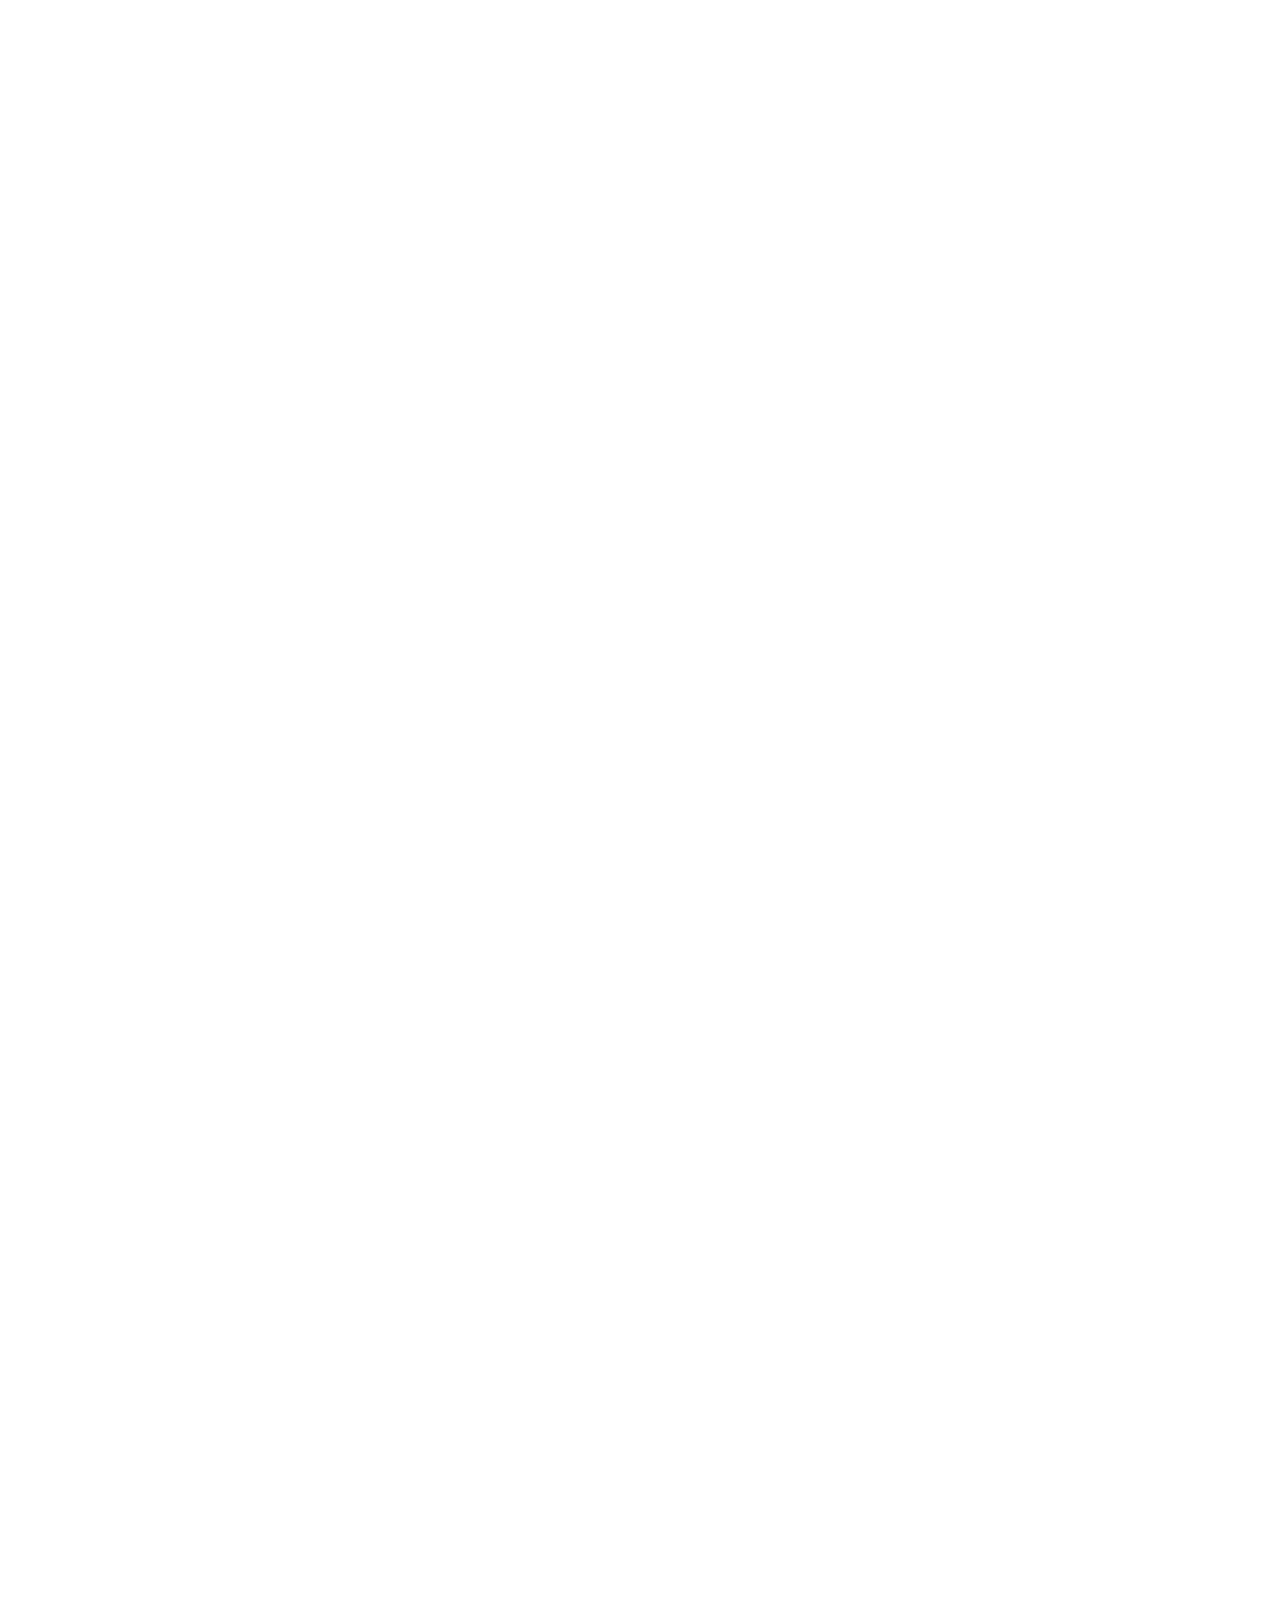
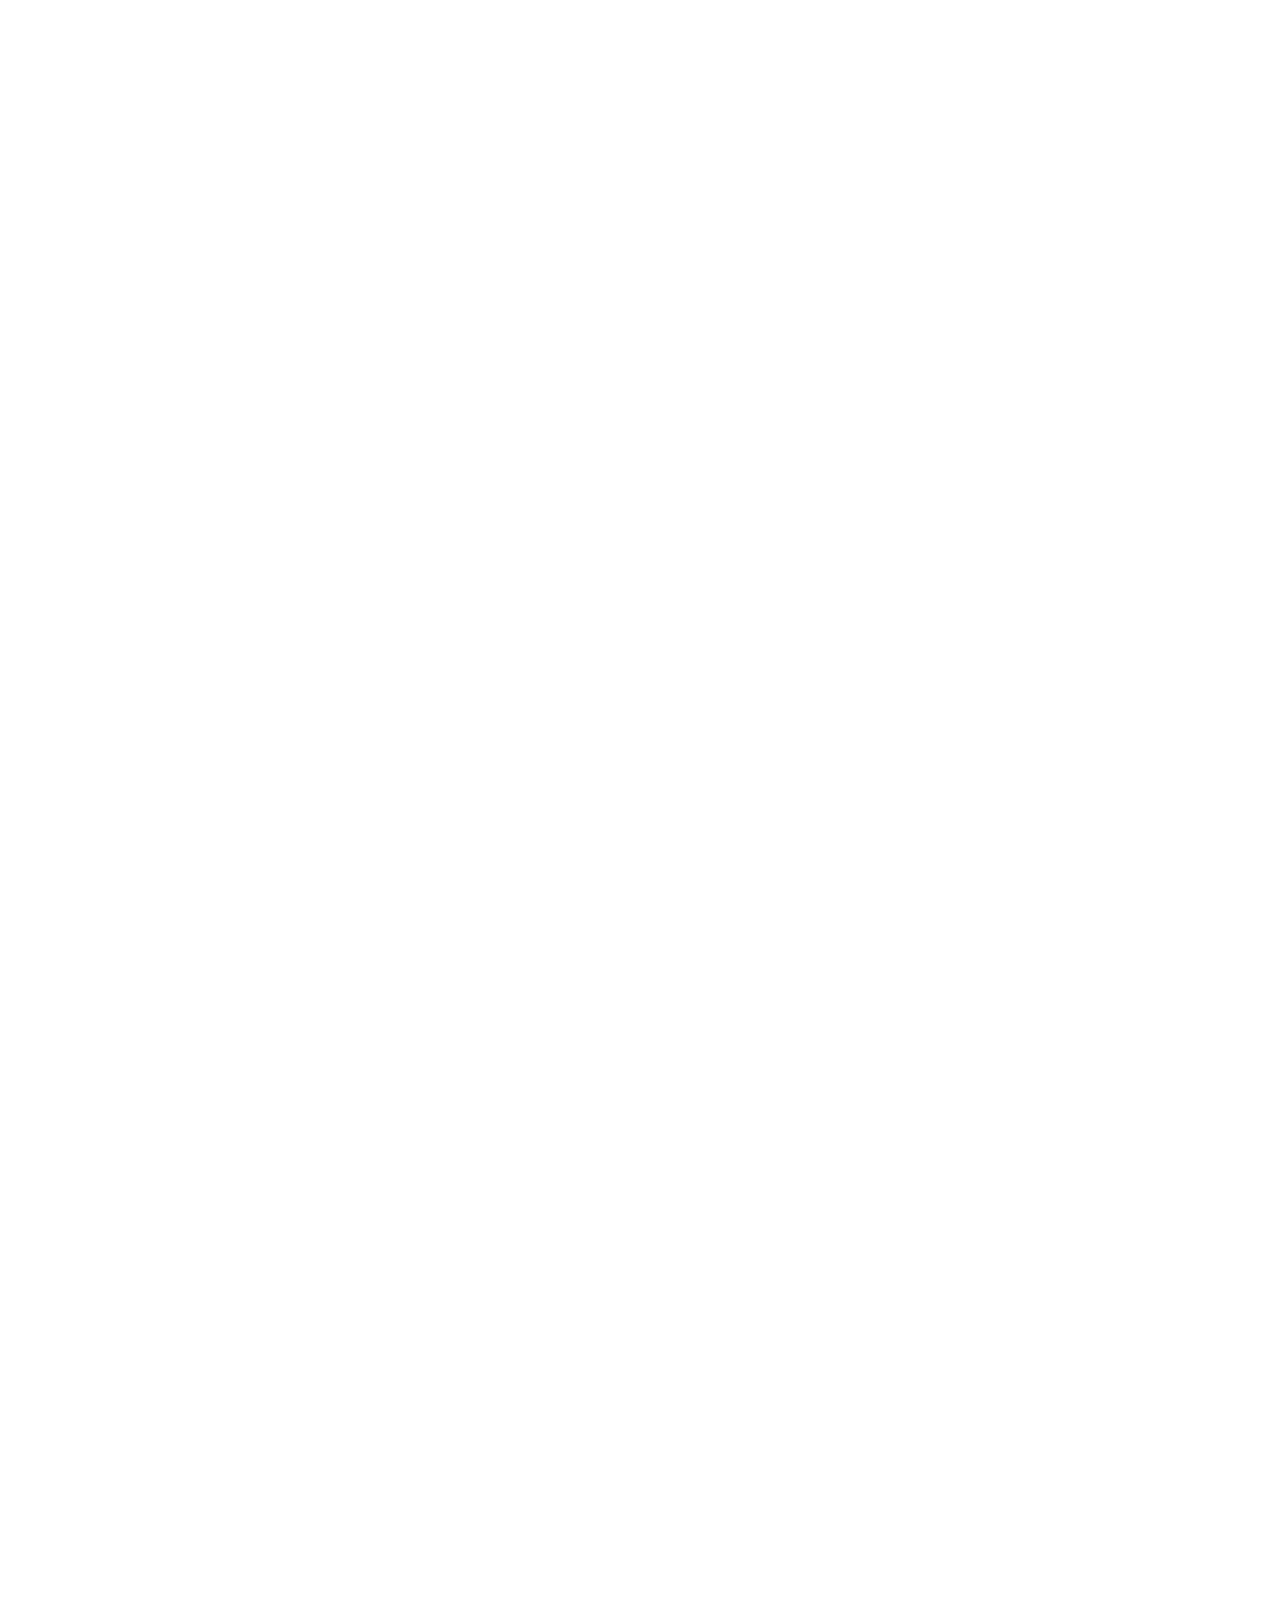
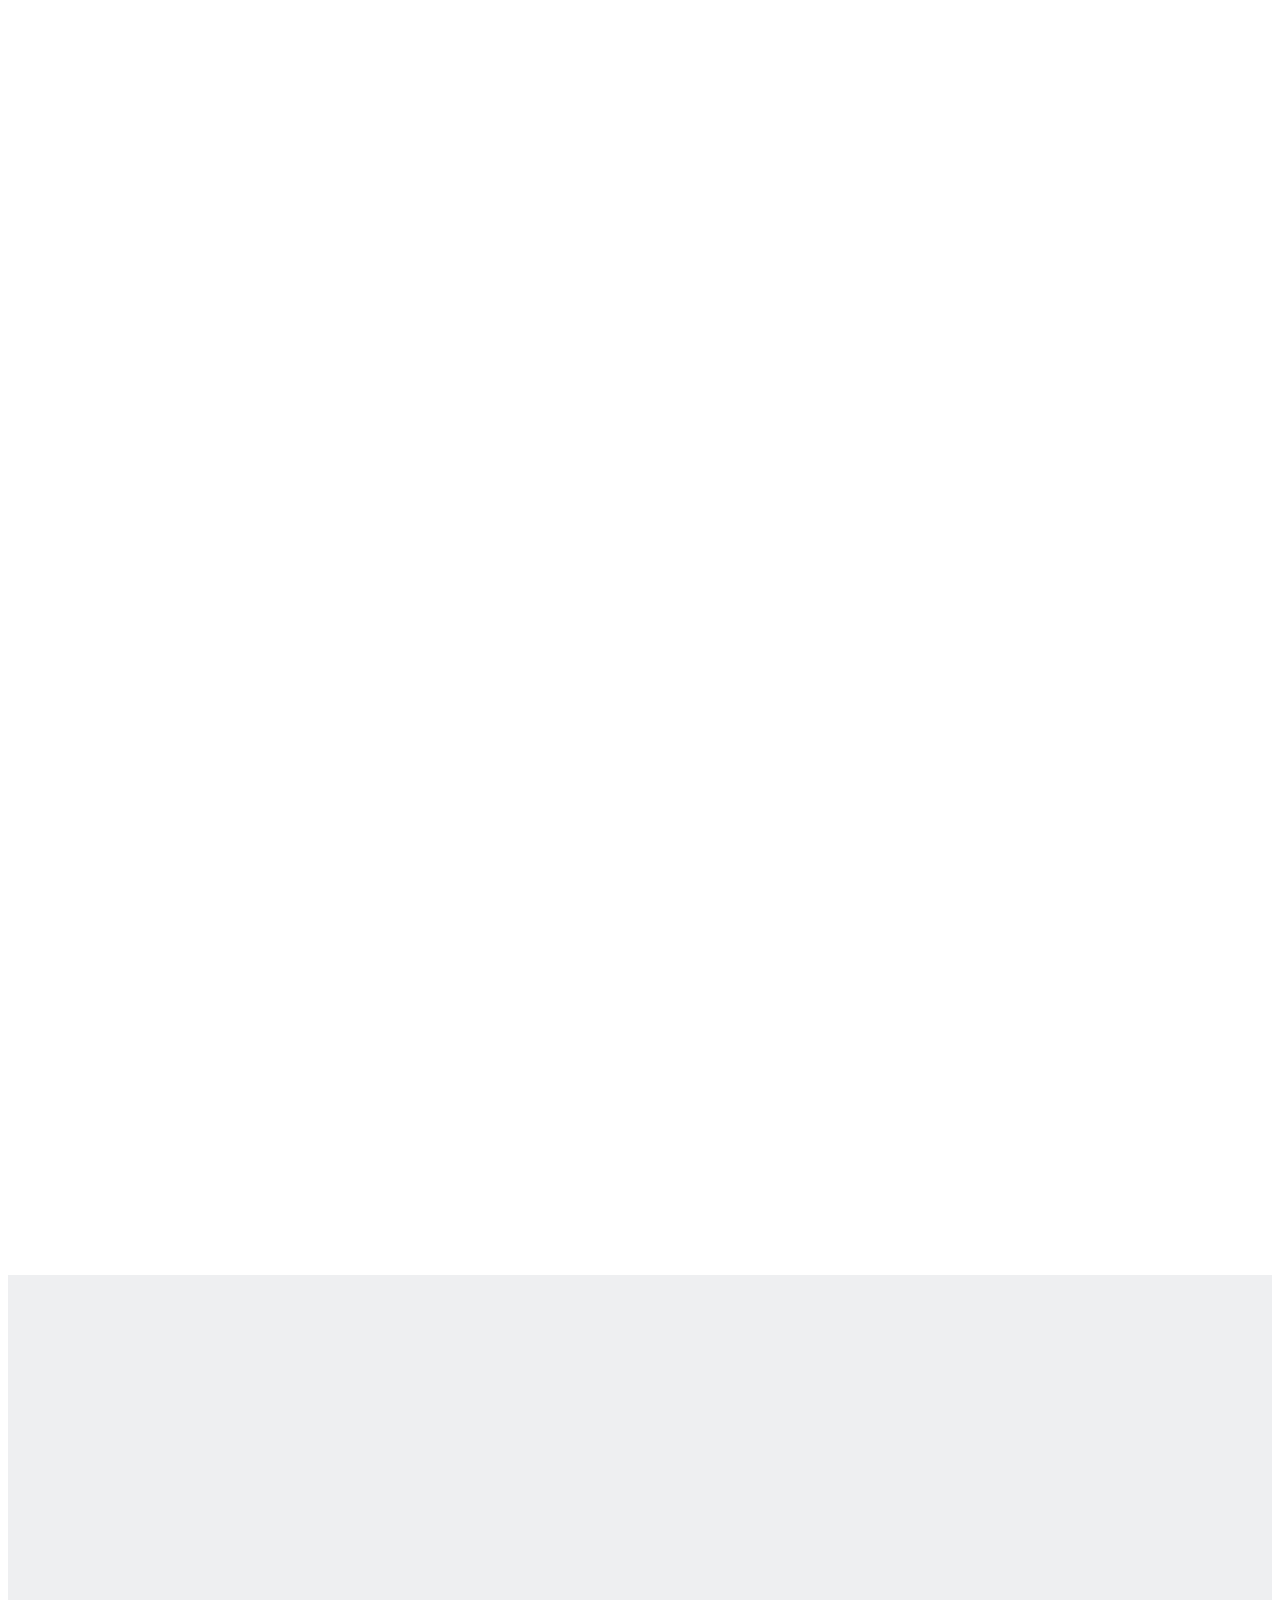
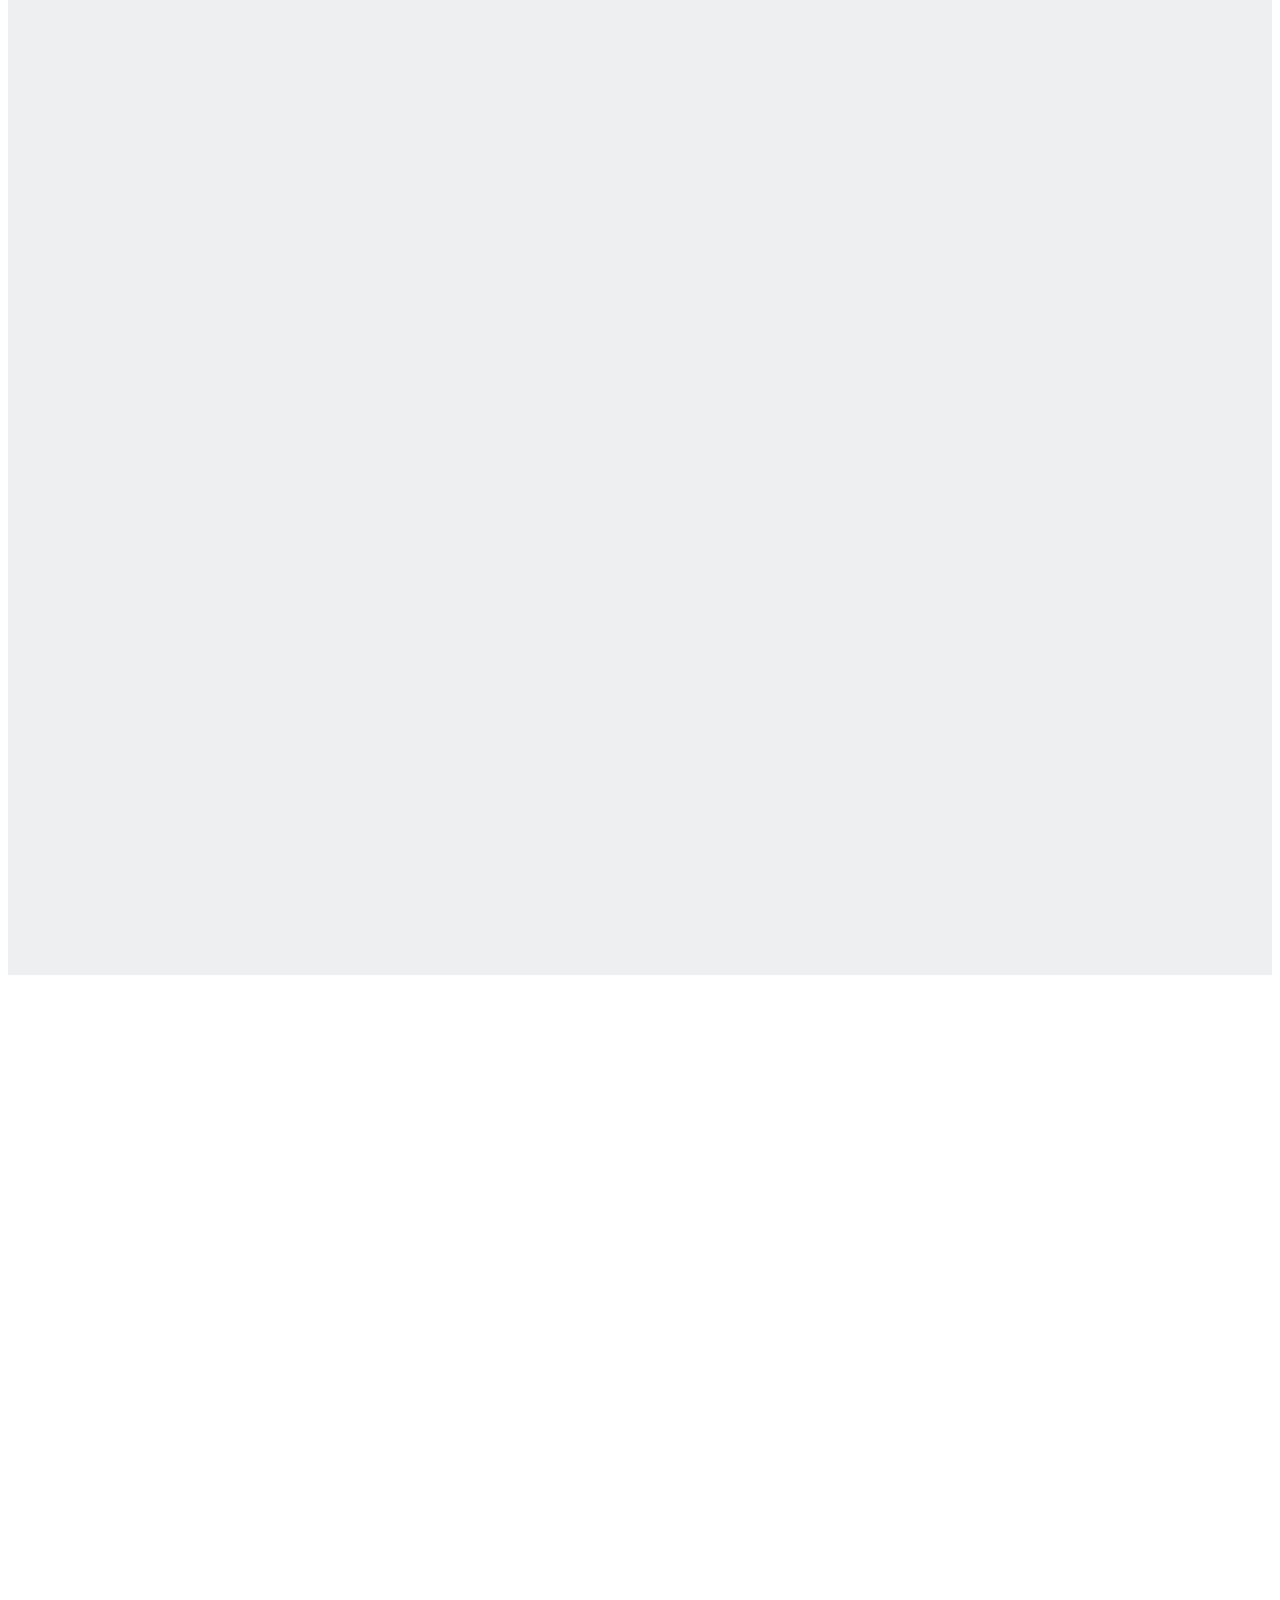
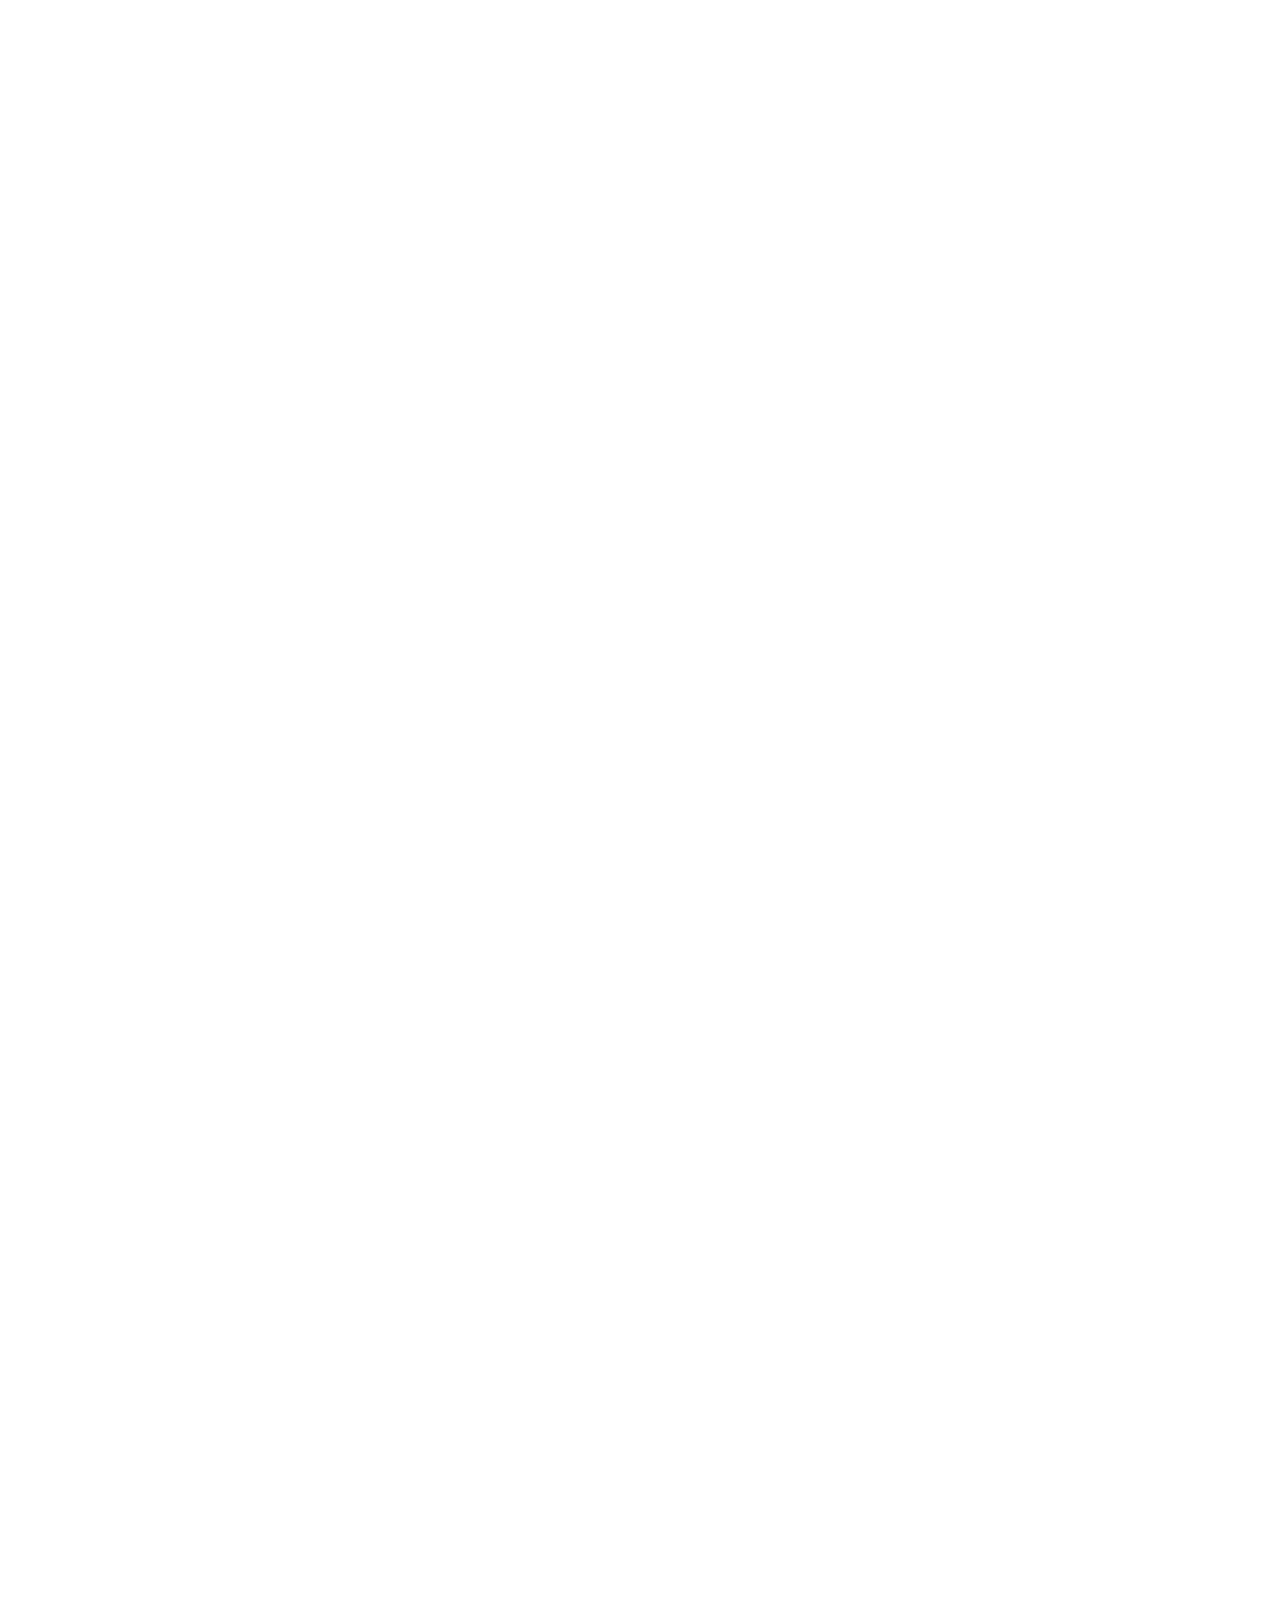
==== commit a299b6af: "..." ====
--- a/index.html
+++ b/index.html
@@ -60,7 +60,7 @@
   ============================-->
   <section id="intro">
     <div class="intro-container wow fadeIn">
-      <h1 class="mb-4 pb-0">Falso 9 Fútbol</h1>
+      <h1 class="mb-4 pb-0">Falso 9</h1>
       <a href="https://www.facebook.com/110403796570314/videos/2243663875904665" class="venobox play-btn mb-4" data-vbtype="video"
         data-autoplay="true"></a>
       <a href="#about" class="about-btn scrollto">Acerca de nosotros</a>
@@ -106,23 +106,11 @@
           <div class="col-lg-6 col-md-6">
             <div class="speaker">
               <img src="img/speakers/1.jpg" alt="Speaker 1" class="img-fluid">
-              <div class="details">
-                <h3><a href="speaker-details.html">Torneo Categoría Libre</a></h3>
-                <div class="social">
-                  <p>Torneo de modalidad Libre sin limite de edad, con Copa de Honor y Copa de Plata, Segunda y Tercera División.</p>
-                </div>
-              </div>
             </div>
           </div>
           <div class="col-lg-6 col-md-6">
             <div class="speaker">
               <img src="img/speakers/2.jpg" alt="Speaker 2" class="img-fluid">
-              <div class="details">
-                <h3><a href="speaker-details.html">Torneo Categoria Mayores de 30</a></h3>
-                <div class="social">
-                  <p>Torneo para Mayores de 30 años con un limite de 2 (dos) jugadores de 28 años a incluir en la lista de buena fé</p>
-                </div>
-              </div>
             </div>
           </div>
         </div>
@@ -130,26 +118,21 @@
           <div class="col-lg-6 col-md-6">
             <div class="speaker">
               <img src="img/speakers/3.jpg" alt="Speaker 1" class="img-fluid">
-              <div class="details">
-                <h3><a href="speaker-details.html">Torneo Feminino</a></h3>
-                <div class="social">
-                  <p>Breve reseña contando la modalidad del torneo</p>
-                </div>
-              </div>
             </div>
           </div>
           <div class="col-lg-6 col-md-6">
             <div class="speaker">
               <img src="img/speakers/4.jpg" alt="Speaker 2" class="img-fluid">
-              <div class="details">
-                <h3><a href="speaker-details.html">Torneo Fútbol 7</a></h3>
-                <div class="social">
-                  <p>Breve reseña contando la modalidad del torneo</p>
-                </div>
-              </div>
-            </div>
-          </div>
-        </div>        
+            </div>
+          </div>
+        </div>
+        <div class="row">
+          <div class="col-lg-6 col-md-6">
+            <div class="speaker">
+              <img src="img/speakers/5.jpg" alt="Speaker 1" class="img-fluid">
+            </div>
+          </div>
+        </div>                
       </div>
 
     </section>
@@ -188,7 +171,7 @@
           <!-- End Schdule Day 1 -->
 
           <!-- Schdule Day 2 -->
-          <div role="tabpanel" class="col-lg-9  tab-pane fade" id="day-2">
+          <div role="tabpanel" class="col-lg-12  tab-pane fade" id="day-2">
             <div class="row schedule-item">
               <div class="col-md-12">
                 <iframe src="https://www.google.com/maps/embed?pb=!1m18!1m12!1m3!1d4635.250822574338!2d-58.82633265298913!3d-34.76523231425733!2m3!1f0!2f0!3f0!3m2!1i1024!2i768!4f13.1!3m3!1m2!1s0x95bceb8ad785f159%3A0x864d86d7abd09773!2sEl+Complejo!5e0!3m2!1ses-419!2sar!4v1553180622675" width="100%" height="450" frameborder="0" style="border:0" allowfullscreen></iframe>                
@@ -227,6 +210,41 @@
 
     </section>
 
+
+
+    <!--==========================
+      app Section
+    ============================-->
+    <section id="sponsors" class="section-with-bg wow fadeInUp">
+      <div class="container">
+        <div class="row app">
+          <div class="col-md-4 center">
+            <h4 class="title-app">El Torneo Falso 9 ya tiene su App</h4>
+          </div>
+          <div class="col-md-4 center">
+            <span class="buscar-torneo">¡Busca El torneo Falso 9 en Fansbury!</span><br>
+            <a href="https://play.google.com/store/apps/details?id=com.fansbury.Fansbury&hl=en_US"><img src="img/logo.png" alt="TheEvenet" style="width: 150px;  height: 150px"></a><br>   
+          </div>
+          <div class="col-md-4 center">
+            <a href="https://play.google.com/store/apps/details?id=com.fansbury.Fansbury&hl=en_US"><img src="img/fansbury.jpg" width="100%"></a><br>
+            <span class="buscar-torneo">¡No te pierdas ni un segundo de lo que pasa en tu torneo!</span>
+          </div>
+        </div>
+        <div class="row negro">
+          <div class="col-md-3 center-fix">
+            <a href="https://play.google.com/store/apps/details?id=com.fansbury.Fansbury&hl=en_US"><img src="img/android.png" class="img-logo"></a>
+          </div>
+          <div class="col-md-3 center-fix">
+            <a href="https://play.google.com/store/apps/details?id=com.fansbury.Fansbury&hl=en_US"><img src="img/iphone.png" class="img-logo"></a>
+          </div>
+          <div class="col-md-6 center-fix">
+            <h2 class="title-logo">¡Descargate la app gratis!</h2>
+          </div>        
+        </div>         
+      </div>               
+    </section>
+
+
     <!--==========================
       F.A.Q Section
     ============================-->
@@ -305,53 +323,10 @@
                       CADA 5 FALTAS REALIZADAS POR UN EQUIPO, SE SANCIONARA CON UN TIRO LIBRE SIN BARRERA NI DEFENSA A TRES METROS DEL PUNTO PENAL.
                     </p>                                                                                                                                                                
                   </div>
-                </li>
-      
-                <li>
-                  <a data-toggle="collapse" href="#faq4" class="collapsed">Ac odio tempor orci dapibus. Aliquam eleifend mi in nulla? <i class="fa fa-minus-circle"></i></a>
-                  <div id="faq4" class="collapse" data-parent="#faq-list">
-                    <p>
-                      Dolor sit amet consectetur adipiscing elit pellentesque habitant morbi. Id interdum velit laoreet id donec ultrices. Fringilla phasellus faucibus scelerisque eleifend donec pretium. Est pellentesque elit ullamcorper dignissim. Mauris ultrices eros in cursus turpis massa tincidunt dui.
-                    </p>
-                  </div>
-                </li>
-      
-                <li>
-                  <a data-toggle="collapse" href="#faq5" class="collapsed">Tempus quam pellentesque nec nam aliquam sem et tortor consequat? <i class="fa fa-minus-circle"></i></a>
-                  <div id="faq5" class="collapse" data-parent="#faq-list">
-                    <p>
-                      Molestie a iaculis at erat pellentesque adipiscing commodo. Dignissim suspendisse in est ante in. Nunc vel risus commodo viverra maecenas accumsan. Sit amet nisl suscipit adipiscing bibendum est. Purus gravida quis blandit turpis cursus in
-                    </p>
-                  </div>
-                </li>
-      
-                <li>
-                  <a data-toggle="collapse" href="#faq6" class="collapsed">Tortor vitae purus faucibus ornare. Varius vel pharetra vel turpis nunc eget lorem dolor? <i class="fa fa-minus-circle"></i></a>
-                  <div id="faq6" class="collapse" data-parent="#faq-list">
-                    <p>
-                      Laoreet sit amet cursus sit amet dictum sit amet justo. Mauris vitae ultricies leo integer malesuada nunc vel. Tincidunt eget nullam non nisi est sit amet. Turpis nunc eget lorem dolor sed. Ut venenatis tellus in metus vulputate eu scelerisque. Pellentesque diam volutpat commodo sed egestas egestas fringilla phasellus faucibus. Nibh tellus molestie nunc non blandit massa enim nec.
-                    </p>
-                  </div>
-                </li>
-      
               </ul>
           </div>
         </div>
         <br><br><br>
-        <div class="row justify-content-center">
-          <div class="col-md-8">
-            <h4 class="title-app">El Torneo Falso 9 ya tiene su App!</h4>
-            <img src="img/logo.png" alt="TheEvenet" style="width: 150px;  height: 150px"> <span class="buscar-torneo">Busca El torneo Falso 9 en Fansbury</span>
-          </div>
-          <div class="col-md-4">
-            <img src="img/fansbury.jpg" width="100%"> 
-          </div>
-        </div>
-        <div class="row negro">
-          <img src="img/android.png" class="img-logo">
-          <img src="img/iphone.png" class="img-logo">
-          <h2 class="title-logo">Descargate la app GRATIS</h2>
-        </div>
       </div>
 
     </section>
@@ -371,7 +346,7 @@
 
           <div class="col-lg-3 col-md-4 col-xs-6">
             <div class="sponsor-logo">
-              <img src="img/sponsors/1.jpg" class="rounded-circle" style="width: 220px">
+              <a href="lyf/index.html"><img src="img/sponsors/1.jpg" class="rounded-circle" style="width: 220px"></a>
             </div>
           </div>
           
@@ -407,7 +382,7 @@
           
           <div class="col-lg-3 col-md-4 col-xs-6">
             <div class="sponsor-logo">
-              <img src="img/sponsors/7.jpg" class="rounded-circle" style="width: 220px">
+              <a href="http://www.oestedev.com"><img src="img/sponsors/7.jpg" class="rounded-circle" style="width: 220px"></a>
             </div>
           </div>
           
@@ -416,14 +391,27 @@
               <img src="img/sponsors/8.png" class="rounded-circle" style="width: 220px">
             </div>
           </div>
-
-        </div>
-
-      </div>
-
-    </section>
-
-
+        </div>
+      </div>
+
+    </section>
+
+    <!--==========================
+      Banner Section
+    ============================-->
+    <section id="sponsors" class="section-with-bg wow fadeInUp">
+      <div class="container">
+        <div class="row center-fix">
+          <div class="col-md-3"> 
+          </div>  
+          <div class="col-md-6">
+            <img src="img/pic.gif" width="100%">
+          </div>
+          <div class="col-md-3"> 
+          </div>                  
+        </div>        
+      </div>               
+    </section>
 
 
     <!--==========================
@@ -447,32 +435,24 @@
 
         <div class="section-header">
           <h2>Contacto</h2>
-          <p>Teléfonos y mails oficiales del Falso 9.</p>
+          <p>Teléfonos oficiales del Falso 9.</p>
         </div>
 
         <div class="row contact-info">
 
-          <div class="col-md-4">
+          <div class="col-md-6">
             <div class="contact-address">
               <i class="ion-ios-location-outline"></i>
-              <h3>Dirección</h3>
-              <address>Complejo Los Pinos, Av. Libertad y Santa Fé - Marcos Paz</address>
-            </div>
-          </div>
-
-          <div class="col-md-4">
+              <h3>Luciano Schettino - Organizador</h3>
+              <address><i class="fa fa-whatsapp" aria-hidden="true"></i> 11-2765-7303</address>
+            </div>
+          </div>
+
+          <div class="col-md-6">
             <div class="contact-phone">
               <i class="ion-ios-telephone-outline"></i>
-              <h3>WhatsApp</h3>
-              <p><a href="tel:+155895548855">11-4654-6132</a></p>
-            </div>
-          </div>
-
-          <div class="col-md-4">
-            <div class="contact-email">
-              <i class="ion-ios-email-outline"></i>
-              <h3>Email</h3>
-              <p><a href="mailto:info@example.com">info@falsonueve.com</a></p>
+              <h3>Francisco Cordeiro - Organizador</h3>
+              <address><i class="fa fa-whatsapp" aria-hidden="true"></i> 11-2328-8080</address>
             </div>
           </div>
 
@@ -523,23 +503,15 @@
           </div>
           <div class="col-lg-4 col-md-6 footer-contact">
             <h4>Contacto</h4>
-            <p>
-              Complejo Los Pinos<br>
-              Av. Libertad y Santa Fé<br>
-              Marcos Paz <br>
-              <strong>WhatsApp:</strong> +549-11-6589-8989<br>
-              <strong>Email:</strong> info@falsonueve.com<br>
-            </p>
+            <p>Complejo "Los Pinos" - Av. Libertad  1701 - Marcos Paz</p>
+            <p>"El Complejo" - Santa Cruz 201  - Marcos Paz</p>
           </div>
           <div class="col-lg-4 col-md-6 footer-links">
-            <h4>RSS</h4>
-            <ul>
-              <li class="buy-tickets"><a href="admin/index.html">Acceder</a></li>
-            </ul>
+            <h4>Nuestras Redes Sociales</h4>
             <br>
             <div class="social-links">
               <a href="#" class="twitter"><i class="fa fa-twitter"></i></a>
-              <a href="#" class="facebook"><i class="fa fa-facebook"></i></a>
+              <a href="https://www.facebook.com/Falso-9-F%C3%BAtbol-110403796570314/" class="facebook"><i class="fa fa-facebook"></i></a>
               <a href="#" class="instagram"><i class="fa fa-instagram"></i></a>
               <a href="#" class="google-plus"><i class="fa fa-youtube"></i></a>
             </div>            
@@ -553,7 +525,7 @@
         &copy; Copyright <strong>falsonueve</strong>. Todos los derechos reservados
       </div>
       <div class="credits">
-        Sitio creado por <a href="http://www.oestedev.com">Oeste-DEV</a>
+        Sitio creado por <a href="http://www.oestedev.com"><img src="img/oestedev.png" width="80px"></a>
       </div>
     </div>
   </footer><!-- #footer -->
--- a/css/style.css
+++ b/css/style.css
@@ -128,7 +128,7 @@
 }
 
 .section-with-bg {
-  background-color: #f6f7fd;
+  background-color: #eeeff1;
 }
 
 /*--------------------------------------------------------------
@@ -501,11 +501,12 @@
 }
 
 #intro h1 {
-  color: #fff;
-  font-family: "Raleway", sans-serif;
-  font-size: 56px;
-  font-weight: 600;
-  text-transform: uppercase;
+    color: #6666f7;
+    font-family: 'Arial', sans-serif;
+    font-size: 56px;
+    font-weight: 600;
+    text-transform: uppercase;
+    text-shadow: 2px 2px #dddee2;
 }
 
 #intro h1 span {
@@ -1289,10 +1290,10 @@
 }
 
 #contact .contact-info i {
-  font-size: 48px;
+  font-size: large;
+  color: #0ea20e;
   display: inline-block;
   margin-bottom: 10px;
-  color: #f82249;
 }
 
 #contact .contact-info address,
@@ -1663,14 +1664,13 @@
 .rounded-circle {
     border-radius: 50%!important;
     border-style: solid;
-    border-color: #cfcfcf;
+    border-color: #f3f3f3;
 }
 .negro {
     background-color: black;
 }
 .img-logo {
-    width: 300px;
-    height: 100px;
+    width: 100%;
 }
 .title-logo {
     color: white;
@@ -1683,11 +1683,24 @@
     font-weight: 600;
     text-transform: uppercase;
     font-family: inherit;
-    font-size: 51px;
+    font-size: 30px;
 }
 .buscar-torneo {
-    color: #0e1b4d;
-    font-size: x-large;
-    font-weight: 700;
+    color: #27774b;
+    font-size: inherit;
+    font-weight: 900;
     text-transform: uppercase;
-}+    font-family: sans-serif;
+}
+.center {
+    text-align: center;
+    padding-top: 1.4em;
+    padding-bottom: 1.4em;
+}
+.center-fix {
+    text-align: center;
+}
+.app{
+  border-style: solid;
+  background-color: white;
+}
